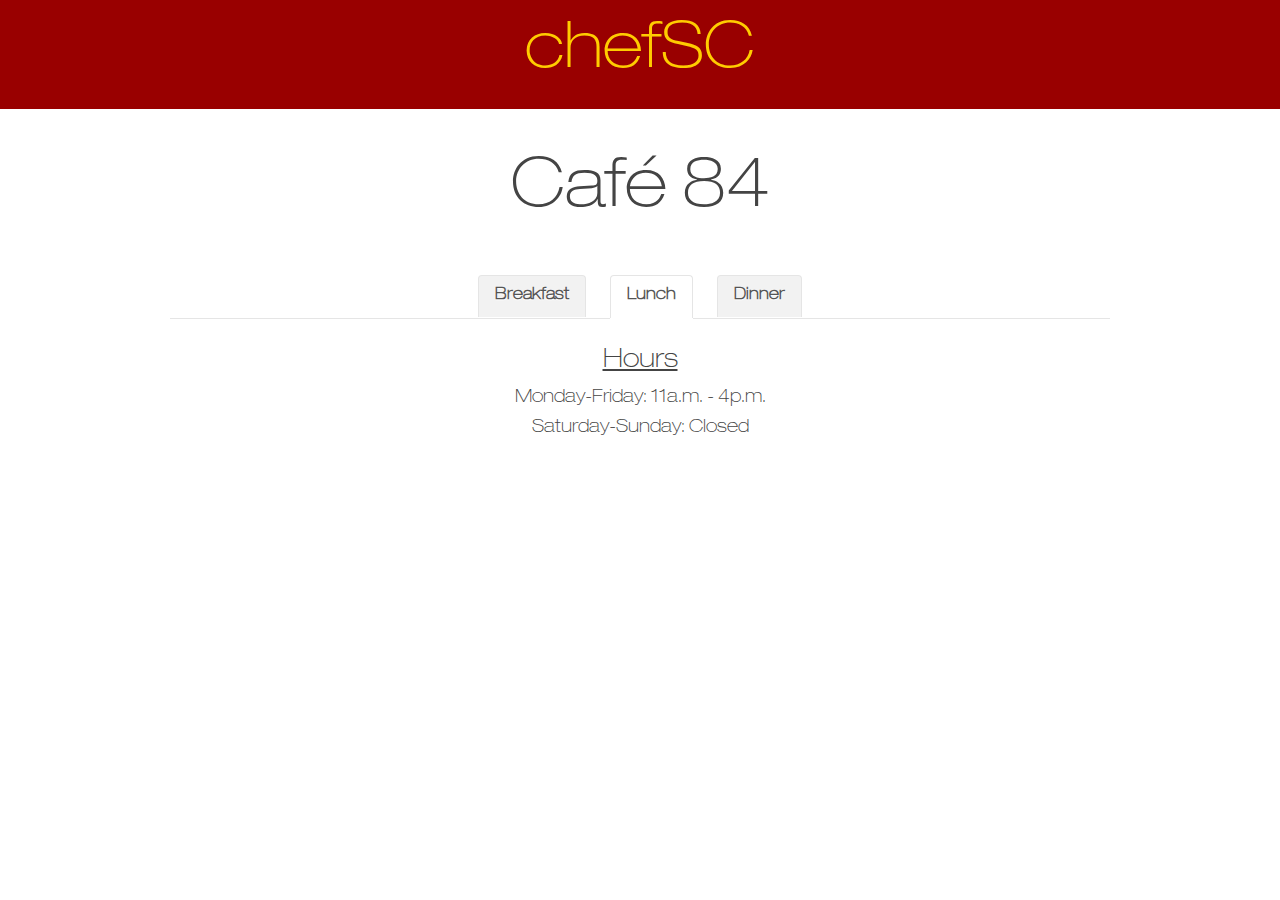
==== cafe84.html @ 874c27e9 "Commit working menu load" ====
<!doctype html>
<!-- paulirish.com/2008/conditional-stylesheets-vs-css-hacks-answer-neither/ -->
<!--[if lt IE 7]> <html class="no-js ie6 oldie" lang="en"> <![endif]-->
<!--[if IE 7]>    <html class="no-js ie7 oldie" lang="en"> <![endif]-->
<!--[if IE 8]>    <html class="no-js ie8 oldie" lang="en"> <![endif]-->
<!--[if IE 9]>    <html class="no-js ie9" lang="en"> <![endif]-->
<!-- Consider adding an manifest.appcache: h5bp.com/d/Offline -->
<!--[if gt IE 9]><!--> <html class="no-js" lang="en" itemscope itemtype="http://schema.org/Product"> <!--<![endif]-->
<head>
	<meta charset="utf-8">

	<!-- Use the .htaccess and remove these lines to avoid edge case issues.
			 More info: h5bp.com/b/378 -->
	<meta http-equiv="X-UA-Compatible" content="IE=edge,chrome=1">

	<title>chefSC</title>
	<meta name="description" content="" />
	<meta name="keywords" content="" />
	<meta name="author" content="humans.txt">

	<link rel="shortcut icon" href="" type="image/x-icon" />

	<!-- Facebook Metadata /-->
	<meta property="fb:page_id" content="" />
	<meta property="og:image" content="" />
	<meta property="og:description" content=""/>
	<meta property="og:title" content=""/>

	<!-- Google+ Metadata /-->
	<meta itemprop="name" content="">
	<meta itemprop="description" content="">
	<meta itemprop="image" content="">

	<meta name="viewport" content="width=device-width, initial-scale=1.0, maximum-scale=1">

	<!-- We highly recommend you use SASS and write your custom styles in sass/_custom.scss.
		 However, there is a blank style.css in the css directory should you prefer -->
	<link rel="stylesheet" href="css/gumby.css">
	<!-- <link rel="stylesheet" href="css/style.css"> -->
	<script src="//ajax.googleapis.com/ajax/libs/jquery/1.10.2/jquery.min.js"></script>
	<script src="js/libs/modernizr-2.6.2.min.js"></script>
	<script type="text/javascript" src="http://www.parsecdn.com/js/parse-1.2.12.min.js"></script>
	<script type="text/javascript" src="js/parse.js"></script>
</head>

<body>

	<!-- <header class="header">
		<div class="row">
			<div class="centered twelve columns">
				<a href="index.html"><img src="img/header.png" class="image centered three columns"/></a>
			</div>
		</div>
	</header> -->
	<header class="header">
			<div class="row">
				<div class="twelve columns">
					<!-- <img src="img/header.png" id="logo" class="image centered three columns"/></a> -->
					<a href="index.html"><h1 class="special">chefSC</h1></a>
				</div>
			</div>
	</header>

	<div class="wrapper">
		<div class="row">
			<div class="twelve columns">
					<h1>Caf&eacute 84</h1>
			</div>
		</div>
	</div>

	<div class="wrapper" id="food_list_cafe84">
		<div class="row">
			<div class="twelve columns centered">
				<section class="tabs">
					<ul class="tab-nav">
				        <li><a href="#">Breakfast</a></li>
				        <li class="active"> <a href="#">Lunch</a></li>
				        <li><a href="#">Dinner</a></li>
			    	</ul>

			    	<div class="tab-content">
			    		<h4 class="hours">Hours</h4>
			    		<h5>Monday-Friday: 7a.m. - 10:30a.m.</h5>
			    		<h5>Saturday-Sunday: Closed</h5>
			        	<div class = "twelve columns centered" id="food_list_cafe84_breakfast"></div>
			    	</div>
			    	<div class="tab-content active">
			    		<h4 class="hours">Hours</h4>
			    		<h5>Monday-Friday: 11a.m. - 4p.m.</h5>
			    		<h5>Saturday-Sunday: Closed</h5>
			        	<div class = "twelve columns centered" id="food_list_cafe84_lunch"></div>
			    	</div>
			    	<div class="tab-content">
			    		<h4 class="hours">Hours</h4>
			    		<h5>Monday-Friday: 4p.m. - 10:00p.m.</h5>
			    		<h5>Saturday-Sunday: Closed</h5>
			       		<div class = "twelve columns centered" id="food_list_cafe84_dinner"></div>
			    	</div>
				</section>
			</div>
		</div>
	</div>

	<div class="wrapper">
		<div class="row">
			<div class = "twelve columns centered food_list">
			</div>
		</div>
	</div>


	<!-- Grab Google CDN's jQuery, fall back to local if offline -->
	<!-- 2.0 for modern browsers, 1.10 for .oldie -->
	<script>
	var oldieCheck = Boolean(document.getElementsByTagName('html')[0].className.match(/\soldie\s/g));
	if(!oldieCheck) {
	document.write('<script src="//ajax.googleapis.com/ajax/libs/jquery/2.0.2/jquery.min.js"><\/script>');
	} else {
	document.write('<script src="//ajax.googleapis.com/ajax/libs/jquery/1.10.1/jquery.min.js"><\/script>');
	}
	</script>
	<script>
	if(!window.jQuery) {
	if(!oldieCheck) {
	  document.write('<script src="js/libs/jquery-2.0.2.min.js"><\/script>');
	} else {
	  document.write('<script src="js/libs/jquery-1.10.1.min.js"><\/script>');
	}
	}
	</script>

	<!--
	Include gumby.js followed by UI modules followed by gumby.init.js
	Or concatenate and minify into a single file -->
	<script gumby-touch="js/libs" src="js/libs/gumby.js"></script>
	<script src="js/libs/ui/gumby.retina.js"></script>
	<script src="js/libs/ui/gumby.fixed.js"></script>
	<script src="js/libs/ui/gumby.skiplink.js"></script>
	<script src="js/libs/ui/gumby.toggleswitch.js"></script>
	<script src="js/libs/ui/gumby.checkbox.js"></script>
	<script src="js/libs/ui/gumby.radiobtn.js"></script>
	<script src="js/libs/ui/gumby.tabs.js"></script>
	<script src="js/libs/ui/gumby.navbar.js"></script>
	<script src="js/libs/ui/jquery.validation.js"></script>
	<script src="js/libs/gumby.init.js"></script>

	<!--
	gumby.min.js contains gumby.js, all UI modules and gumby.init.js
	<script src="js/libs/gumby.min.js"></script> -->
	<script src="js/plugins.js"></script>
	<script src="js/main.js"></script>

	<!-- Change UA-XXXXX-X to be your site's ID -->
	<!--<script>
	window._gaq = [['_setAccount','UAXXXXXXXX1'],['_trackPageview'],['_trackPageLoadTime']];
	Modernizr.load({
	  load: ('https:' == location.protocol ? '//ssl' : '//www') + '.google-analytics.com/ga.js'
	});
	</script>-->

	<!-- Prompt IE 6 users to install Chrome Frame. Remove this if you want to support IE 6.
	   chromium.org/developers/how-tos/chrome-frame-getting-started -->
	<!--[if lt IE 7 ]>
	<script src="//ajax.googleapis.com/ajax/libs/chrome-frame/1.0.3/CFInstall.min.js"></script>
	<script>window.attachEvent('onload',function(){CFInstall.check({mode:'overlay'})})</script>
	<![endif]-->

  </body>
</html>
---- css/gumby.css ----
@charset "IBM437";
@import url(//fonts.googleapis.com/css?family=Open+Sans:400,300,600,700);
/**
* Gumby Framework
* ---------------
*
* Follow @gumbycss on twitter and spread the love.
* We worked super hard on making this awesome and released it to the web.
* All we ask is you leave this intact. #gumbyisawesome
*
* Gumby Framework
* http://gumbyframework.com
*
* Built with love by your friends @digitalsurgeons
* http://www.digitalsurgeons.com
*
* Free to use under the MIT license.
* http://www.opensource.org/licenses/mit-license.php
*/
html, body, div, span, applet, object, iframe, h1, h2, h3, h4, h5, h6, p, blockquote, pre, a, abbr, acronym, address, big, cite, code, del, dfn, em, img, ins, kbd, q, s, samp, small, strike, strong, sub, sup, tt, var, b, u, i, center, dl, dt, dd, ol, ul, li, fieldset, form, label, legend, table, caption, tbody, tfoot, thead, tr, th, td, article, aside, canvas, details, embed, figure, figcaption, footer, header, hgroup, menu, nav, output, ruby, section, summary, time, mark, audio, video { margin: 0; padding: 0; border: 0; font: inherit; font-size: 100%; vertical-align: baseline; }

html { line-height: 1; }

ol, ul { list-style: none; }

table { border-collapse: collapse; border-spacing: 0; }

caption, th, td { text-align: left; font-weight: normal; vertical-align: middle; }

q, blockquote { quotes: none; }
q:before, q:after, blockquote:before, blockquote:after { content: ""; content: none; }

a img { border: none; }

article, aside, details, figcaption, figure, footer, header, hgroup, menu, nav, section, summary { display: block; }

.pull_right { float: right; }

.pull_left { float: left; }

* html { font-size: 100%; }

html { font-size: 16px; line-height: 1.625em; }

* { -webkit-box-sizing: border-box; -moz-box-sizing: border-box; box-sizing: border-box; }

body { background: white; font-family: HNLT-ThEx; font-weight: 400; color: #555555; position: relative; -webkit-font-smoothing: antialiased; }
@media only screen and (max-width: 767px) { body { -webkit-text-size-adjust: none; -ms-text-size-adjust: none; width: 100%; min-width: 0; } }

html, body { height: 100%; }

.hide { display: none; }

.hide.active, .show { display: block; }

.icon-note.icon-left a:before, .icon-note.icon-right a:after { content: "\266a"; height: inherit; }

i.icon-note:before { content: "\266a"; height: inherit; }

.icon-note-beamed.icon-left a:before, .icon-note-beamed.icon-right a:after { content: "\266b"; height: inherit; }

i.icon-note-beamed:before { content: "\266b"; height: inherit; }

.icon-music.icon-left a:before, .icon-music.icon-right a:after { content: "🎵"; height: inherit; }

i.icon-music:before { content: "🎵"; height: inherit; }

.icon-search.icon-left a:before, .icon-search.icon-right a:after { content: "🔍"; height: inherit; }

i.icon-search:before { content: "🔍"; height: inherit; }

.icon-flashlight.icon-left a:before, .icon-flashlight.icon-right a:after { content: "🔦"; height: inherit; }

i.icon-flashlight:before { content: "🔦"; height: inherit; }

.icon-mail.icon-left a:before, .icon-mail.icon-right a:after { content: "\2709"; height: inherit; }

i.icon-mail:before { content: "\2709"; height: inherit; }

.icon-heart.icon-left a:before, .icon-heart.icon-right a:after { content: "\2665"; height: inherit; }

i.icon-heart:before { content: "\2665"; height: inherit; }

.icon-heart-empty.icon-left a:before, .icon-heart-empty.icon-right a:after { content: "\2661"; height: inherit; }

i.icon-heart-empty:before { content: "\2661"; height: inherit; }

.icon-star.icon-left a:before, .icon-star.icon-right a:after { content: "\2605"; height: inherit; }

i.icon-star:before { content: "\2605"; height: inherit; }

.icon-star-empty.icon-left a:before, .icon-star-empty.icon-right a:after { content: "\2606"; height: inherit; }

i.icon-star-empty:before { content: "\2606"; height: inherit; }

.icon-user.icon-left a:before, .icon-user.icon-right a:after { content: "👤"; height: inherit; }

i.icon-user:before { content: "👤"; height: inherit; }

.icon-users.icon-left a:before, .icon-users.icon-right a:after { content: "👥"; height: inherit; }

i.icon-users:before { content: "👥"; height: inherit; }

.icon-user-add.icon-left a:before, .icon-user-add.icon-right a:after { content: "\e700"; height: inherit; }

i.icon-user-add:before { content: "\e700"; height: inherit; }

.icon-video.icon-left a:before, .icon-video.icon-right a:after { content: "🎬"; height: inherit; }

i.icon-video:before { content: "🎬"; height: inherit; }

.icon-picture.icon-left a:before, .icon-picture.icon-right a:after { content: "🌄"; height: inherit; }

i.icon-picture:before { content: "🌄"; height: inherit; }

.icon-camera.icon-left a:before, .icon-camera.icon-right a:after { content: "📷"; height: inherit; }

i.icon-camera:before { content: "📷"; height: inherit; }

.icon-layout.icon-left a:before, .icon-layout.icon-right a:after { content: "\268f"; height: inherit; }

i.icon-layout:before { content: "\268f"; height: inherit; }

.icon-menu.icon-left a:before, .icon-menu.icon-right a:after { content: "\2630"; height: inherit; }

i.icon-menu:before { content: "\2630"; height: inherit; }

.icon-check.icon-left a:before, .icon-check.icon-right a:after { content: "\2713"; height: inherit; }

i.icon-check:before { content: "\2713"; height: inherit; }

.icon-cancel.icon-left a:before, .icon-cancel.icon-right a:after { content: "\2715"; height: inherit; }

i.icon-cancel:before { content: "\2715"; height: inherit; }

.icon-cancel-circled.icon-left a:before, .icon-cancel-circled.icon-right a:after { content: "\2716"; height: inherit; }

i.icon-cancel-circled:before { content: "\2716"; height: inherit; }

.icon-cancel-squared.icon-left a:before, .icon-cancel-squared.icon-right a:after { content: "\274e"; height: inherit; }

i.icon-cancel-squared:before { content: "\274e"; height: inherit; }

.icon-plus.icon-left a:before, .icon-plus.icon-right a:after { content: "\2b"; height: inherit; }

i.icon-plus:before { content: "\2b"; height: inherit; }

.icon-plus-circled.icon-left a:before, .icon-plus-circled.icon-right a:after { content: "\2795"; height: inherit; }

i.icon-plus-circled:before { content: "\2795"; height: inherit; }

.icon-plus-squared.icon-left a:before, .icon-plus-squared.icon-right a:after { content: "\229e"; height: inherit; }

i.icon-plus-squared:before { content: "\229e"; height: inherit; }

.icon-minus.icon-left a:before, .icon-minus.icon-right a:after { content: "\2d"; height: inherit; }

i.icon-minus:before { content: "\2d"; height: inherit; }

.icon-minus-circled.icon-left a:before, .icon-minus-circled.icon-right a:after { content: "\2796"; height: inherit; }

i.icon-minus-circled:before { content: "\2796"; height: inherit; }

.icon-minus-squared.icon-left a:before, .icon-minus-squared.icon-right a:after { content: "\229f"; height: inherit; }

i.icon-minus-squared:before { content: "\229f"; height: inherit; }

.icon-help.icon-left a:before, .icon-help.icon-right a:after { content: "\2753"; height: inherit; }

i.icon-help:before { content: "\2753"; height: inherit; }

.icon-help-circled.icon-left a:before, .icon-help-circled.icon-right a:after { content: "\e704"; height: inherit; }

i.icon-help-circled:before { content: "\e704"; height: inherit; }

.icon-info.icon-left a:before, .icon-info.icon-right a:after { content: "\2139"; height: inherit; }

i.icon-info:before { content: "\2139"; height: inherit; }

.icon-info-circled.icon-left a:before, .icon-info-circled.icon-right a:after { content: "\e705"; height: inherit; }

i.icon-info-circled:before { content: "\e705"; height: inherit; }

.icon-back.icon-left a:before, .icon-back.icon-right a:after { content: "🔙"; height: inherit; }

i.icon-back:before { content: "🔙"; height: inherit; }

.icon-home.icon-left a:before, .icon-home.icon-right a:after { content: "\2302"; height: inherit; }

i.icon-home:before { content: "\2302"; height: inherit; }

.icon-link.icon-left a:before, .icon-link.icon-right a:after { content: "🔗"; height: inherit; }

i.icon-link:before { content: "🔗"; height: inherit; }

.icon-attach.icon-left a:before, .icon-attach.icon-right a:after { content: "📎"; height: inherit; }

i.icon-attach:before { content: "📎"; height: inherit; }

.icon-lock.icon-left a:before, .icon-lock.icon-right a:after { content: "🔒"; height: inherit; }

i.icon-lock:before { content: "🔒"; height: inherit; }

.icon-lock-open.icon-left a:before, .icon-lock-open.icon-right a:after { content: "🔓"; height: inherit; }

i.icon-lock-open:before { content: "🔓"; height: inherit; }

.icon-eye.icon-left a:before, .icon-eye.icon-right a:after { content: "\e70a"; height: inherit; }

i.icon-eye:before { content: "\e70a"; height: inherit; }

.icon-tag.icon-left a:before, .icon-tag.icon-right a:after { content: "\e70c"; height: inherit; }

i.icon-tag:before { content: "\e70c"; height: inherit; }

.icon-bookmark.icon-left a:before, .icon-bookmark.icon-right a:after { content: "🔖"; height: inherit; }

i.icon-bookmark:before { content: "🔖"; height: inherit; }

.icon-bookmarks.icon-left a:before, .icon-bookmarks.icon-right a:after { content: "📑"; height: inherit; }

i.icon-bookmarks:before { content: "📑"; height: inherit; }

.icon-flag.icon-left a:before, .icon-flag.icon-right a:after { content: "\2691"; height: inherit; }

i.icon-flag:before { content: "\2691"; height: inherit; }

.icon-thumbs-up.icon-left a:before, .icon-thumbs-up.icon-right a:after { content: "👍"; height: inherit; }

i.icon-thumbs-up:before { content: "👍"; height: inherit; }

.icon-thumbs-down.icon-left a:before, .icon-thumbs-down.icon-right a:after { content: "👎"; height: inherit; }

i.icon-thumbs-down:before { content: "👎"; height: inherit; }

.icon-download.icon-left a:before, .icon-download.icon-right a:after { content: "📥"; height: inherit; }

i.icon-download:before { content: "📥"; height: inherit; }

.icon-upload.icon-left a:before, .icon-upload.icon-right a:after { content: "📤"; height: inherit; }

i.icon-upload:before { content: "📤"; height: inherit; }

.icon-upload-cloud.icon-left a:before, .icon-upload-cloud.icon-right a:after { content: "\e711"; height: inherit; }

i.icon-upload-cloud:before { content: "\e711"; height: inherit; }

.icon-reply.icon-left a:before, .icon-reply.icon-right a:after { content: "\e712"; height: inherit; }

i.icon-reply:before { content: "\e712"; height: inherit; }

.icon-reply-all.icon-left a:before, .icon-reply-all.icon-right a:after { content: "\e713"; height: inherit; }

i.icon-reply-all:before { content: "\e713"; height: inherit; }

.icon-forward.icon-left a:before, .icon-forward.icon-right a:after { content: "\27a6"; height: inherit; }

i.icon-forward:before { content: "\27a6"; height: inherit; }

.icon-quote.icon-left a:before, .icon-quote.icon-right a:after { content: "\275e"; height: inherit; }

i.icon-quote:before { content: "\275e"; height: inherit; }

.icon-code.icon-left a:before, .icon-code.icon-right a:after { content: "\e714"; height: inherit; }

i.icon-code:before { content: "\e714"; height: inherit; }

.icon-export.icon-left a:before, .icon-export.icon-right a:after { content: "\e715"; height: inherit; }

i.icon-export:before { content: "\e715"; height: inherit; }

.icon-pencil.icon-left a:before, .icon-pencil.icon-right a:after { content: "\270e"; height: inherit; }

i.icon-pencil:before { content: "\270e"; height: inherit; }

.icon-feather.icon-left a:before, .icon-feather.icon-right a:after { content: "\2712"; height: inherit; }

i.icon-feather:before { content: "\2712"; height: inherit; }

.icon-print.icon-left a:before, .icon-print.icon-right a:after { content: "\e716"; height: inherit; }

i.icon-print:before { content: "\e716"; height: inherit; }

.icon-retweet.icon-left a:before, .icon-retweet.icon-right a:after { content: "\e717"; height: inherit; }

i.icon-retweet:before { content: "\e717"; height: inherit; }

.icon-keyboard.icon-left a:before, .icon-keyboard.icon-right a:after { content: "\2328"; height: inherit; }

i.icon-keyboard:before { content: "\2328"; height: inherit; }

.icon-comment.icon-left a:before, .icon-comment.icon-right a:after { content: "\e718"; height: inherit; }

i.icon-comment:before { content: "\e718"; height: inherit; }

.icon-chat.icon-left a:before, .icon-chat.icon-right a:after { content: "\e720"; height: inherit; }

i.icon-chat:before { content: "\e720"; height: inherit; }

.icon-bell.icon-left a:before, .icon-bell.icon-right a:after { content: "🔔"; height: inherit; }

i.icon-bell:before { content: "🔔"; height: inherit; }

.icon-attention.icon-left a:before, .icon-attention.icon-right a:after { content: "\26a0"; height: inherit; }

i.icon-attention:before { content: "\26a0"; height: inherit; }

.icon-alert.icon-left a:before, .icon-alert.icon-right a:after { content: "💥"; height: inherit; }

i.icon-alert:before { content: "💥"; height: inherit; }

.icon-vcard.icon-left a:before, .icon-vcard.icon-right a:after { content: "\e722"; height: inherit; }

i.icon-vcard:before { content: "\e722"; height: inherit; }

.icon-address.icon-left a:before, .icon-address.icon-right a:after { content: "\e723"; height: inherit; }

i.icon-address:before { content: "\e723"; height: inherit; }

.icon-location.icon-left a:before, .icon-location.icon-right a:after { content: "\e724"; height: inherit; }

i.icon-location:before { content: "\e724"; height: inherit; }

.icon-map.icon-left a:before, .icon-map.icon-right a:after { content: "\e727"; height: inherit; }

i.icon-map:before { content: "\e727"; height: inherit; }

.icon-direction.icon-left a:before, .icon-direction.icon-right a:after { content: "\27a2"; height: inherit; }

i.icon-direction:before { content: "\27a2"; height: inherit; }

.icon-compass.icon-left a:before, .icon-compass.icon-right a:after { content: "\e728"; height: inherit; }

i.icon-compass:before { content: "\e728"; height: inherit; }

.icon-cup.icon-left a:before, .icon-cup.icon-right a:after { content: "\2615"; height: inherit; }

i.icon-cup:before { content: "\2615"; height: inherit; }

.icon-trash.icon-left a:before, .icon-trash.icon-right a:after { content: "\e729"; height: inherit; }

i.icon-trash:before { content: "\e729"; height: inherit; }

.icon-doc.icon-left a:before, .icon-doc.icon-right a:after { content: "\e730"; height: inherit; }

i.icon-doc:before { content: "\e730"; height: inherit; }

.icon-docs.icon-left a:before, .icon-docs.icon-right a:after { content: "\e736"; height: inherit; }

i.icon-docs:before { content: "\e736"; height: inherit; }

.icon-doc-landscape.icon-left a:before, .icon-doc-landscape.icon-right a:after { content: "\e737"; height: inherit; }

i.icon-doc-landscape:before { content: "\e737"; height: inherit; }

.icon-doc-text.icon-left a:before, .icon-doc-text.icon-right a:after { content: "📄"; height: inherit; }

i.icon-doc-text:before { content: "📄"; height: inherit; }

.icon-doc-text-inv.icon-left a:before, .icon-doc-text-inv.icon-right a:after { content: "\e731"; height: inherit; }

i.icon-doc-text-inv:before { content: "\e731"; height: inherit; }

.icon-newspaper.icon-left a:before, .icon-newspaper.icon-right a:after { content: "📰"; height: inherit; }

i.icon-newspaper:before { content: "📰"; height: inherit; }

.icon-book-open.icon-left a:before, .icon-book-open.icon-right a:after { content: "📖"; height: inherit; }

i.icon-book-open:before { content: "📖"; height: inherit; }

.icon-book.icon-left a:before, .icon-book.icon-right a:after { content: "📕"; height: inherit; }

i.icon-book:before { content: "📕"; height: inherit; }

.icon-folder.icon-left a:before, .icon-folder.icon-right a:after { content: "📁"; height: inherit; }

i.icon-folder:before { content: "📁"; height: inherit; }

.icon-archive.icon-left a:before, .icon-archive.icon-right a:after { content: "\e738"; height: inherit; }

i.icon-archive:before { content: "\e738"; height: inherit; }

.icon-box.icon-left a:before, .icon-box.icon-right a:after { content: "📦"; height: inherit; }

i.icon-box:before { content: "📦"; height: inherit; }

.icon-rss.icon-left a:before, .icon-rss.icon-right a:after { content: "\e73a"; height: inherit; }

i.icon-rss:before { content: "\e73a"; height: inherit; }

.icon-phone.icon-left a:before, .icon-phone.icon-right a:after { content: "📞"; height: inherit; }

i.icon-phone:before { content: "📞"; height: inherit; }

.icon-cog.icon-left a:before, .icon-cog.icon-right a:after { content: "\2699"; height: inherit; }

i.icon-cog:before { content: "\2699"; height: inherit; }

.icon-tools.icon-left a:before, .icon-tools.icon-right a:after { content: "\2692"; height: inherit; }

i.icon-tools:before { content: "\2692"; height: inherit; }

.icon-share.icon-left a:before, .icon-share.icon-right a:after { content: "\e73c"; height: inherit; }

i.icon-share:before { content: "\e73c"; height: inherit; }

.icon-shareable.icon-left a:before, .icon-shareable.icon-right a:after { content: "\e73e"; height: inherit; }

i.icon-shareable:before { content: "\e73e"; height: inherit; }

.icon-basket.icon-left a:before, .icon-basket.icon-right a:after { content: "\e73d"; height: inherit; }

i.icon-basket:before { content: "\e73d"; height: inherit; }

.icon-bag.icon-left a:before, .icon-bag.icon-right a:after { content: "👜"; height: inherit; }

i.icon-bag:before { content: "👜"; height: inherit; }

.icon-calendar.icon-left a:before, .icon-calendar.icon-right a:after { content: "📅"; height: inherit; }

i.icon-calendar:before { content: "📅"; height: inherit; }

.icon-login.icon-left a:before, .icon-login.icon-right a:after { content: "\e740"; height: inherit; }

i.icon-login:before { content: "\e740"; height: inherit; }

.icon-logout.icon-left a:before, .icon-logout.icon-right a:after { content: "\e741"; height: inherit; }

i.icon-logout:before { content: "\e741"; height: inherit; }

.icon-mic.icon-left a:before, .icon-mic.icon-right a:after { content: "🎤"; height: inherit; }

i.icon-mic:before { content: "🎤"; height: inherit; }

.icon-mute.icon-left a:before, .icon-mute.icon-right a:after { content: "🔇"; height: inherit; }

i.icon-mute:before { content: "🔇"; height: inherit; }

.icon-sound.icon-left a:before, .icon-sound.icon-right a:after { content: "🔊"; height: inherit; }

i.icon-sound:before { content: "🔊"; height: inherit; }

.icon-volume.icon-left a:before, .icon-volume.icon-right a:after { content: "\e742"; height: inherit; }

i.icon-volume:before { content: "\e742"; height: inherit; }

.icon-clock.icon-left a:before, .icon-clock.icon-right a:after { content: "🕔"; height: inherit; }

i.icon-clock:before { content: "🕔"; height: inherit; }

.icon-hourglass.icon-left a:before, .icon-hourglass.icon-right a:after { content: "\23f3"; height: inherit; }

i.icon-hourglass:before { content: "\23f3"; height: inherit; }

.icon-lamp.icon-left a:before, .icon-lamp.icon-right a:after { content: "💡"; height: inherit; }

i.icon-lamp:before { content: "💡"; height: inherit; }

.icon-light-down.icon-left a:before, .icon-light-down.icon-right a:after { content: "🔅"; height: inherit; }

i.icon-light-down:before { content: "🔅"; height: inherit; }

.icon-light-up.icon-left a:before, .icon-light-up.icon-right a:after { content: "🔆"; height: inherit; }

i.icon-light-up:before { content: "🔆"; height: inherit; }

.icon-adjust.icon-left a:before, .icon-adjust.icon-right a:after { content: "\25d1"; height: inherit; }

i.icon-adjust:before { content: "\25d1"; height: inherit; }

.icon-block.icon-left a:before, .icon-block.icon-right a:after { content: "🚫"; height: inherit; }

i.icon-block:before { content: "🚫"; height: inherit; }

.icon-resize-full.icon-left a:before, .icon-resize-full.icon-right a:after { content: "\e744"; height: inherit; }

i.icon-resize-full:before { content: "\e744"; height: inherit; }

.icon-resize-small.icon-left a:before, .icon-resize-small.icon-right a:after { content: "\e746"; height: inherit; }

i.icon-resize-small:before { content: "\e746"; height: inherit; }

.icon-popup.icon-left a:before, .icon-popup.icon-right a:after { content: "\e74c"; height: inherit; }

i.icon-popup:before { content: "\e74c"; height: inherit; }

.icon-publish.icon-left a:before, .icon-publish.icon-right a:after { content: "\e74d"; height: inherit; }

i.icon-publish:before { content: "\e74d"; height: inherit; }

.icon-window.icon-left a:before, .icon-window.icon-right a:after { content: "\e74e"; height: inherit; }

i.icon-window:before { content: "\e74e"; height: inherit; }

.icon-arrow-combo.icon-left a:before, .icon-arrow-combo.icon-right a:after { content: "\e74f"; height: inherit; }

i.icon-arrow-combo:before { content: "\e74f"; height: inherit; }

.icon-down-circled.icon-left a:before, .icon-down-circled.icon-right a:after { content: "\e758"; height: inherit; }

i.icon-down-circled:before { content: "\e758"; height: inherit; }

.icon-left-circled.icon-left a:before, .icon-left-circled.icon-right a:after { content: "\e759"; height: inherit; }

i.icon-left-circled:before { content: "\e759"; height: inherit; }

.icon-right-circled.icon-left a:before, .icon-right-circled.icon-right a:after { content: "\e75a"; height: inherit; }

i.icon-right-circled:before { content: "\e75a"; height: inherit; }

.icon-up-circled.icon-left a:before, .icon-up-circled.icon-right a:after { content: "\e75b"; height: inherit; }

i.icon-up-circled:before { content: "\e75b"; height: inherit; }

.icon-down-open.icon-left a:before, .icon-down-open.icon-right a:after { content: "\e75c"; height: inherit; }

i.icon-down-open:before { content: "\e75c"; height: inherit; }

.icon-left-open.icon-left a:before, .icon-left-open.icon-right a:after { content: "\e75d"; height: inherit; }

i.icon-left-open:before { content: "\e75d"; height: inherit; }

.icon-right-open.icon-left a:before, .icon-right-open.icon-right a:after { content: "\e75e"; height: inherit; }

i.icon-right-open:before { content: "\e75e"; height: inherit; }

.icon-up-open.icon-left a:before, .icon-up-open.icon-right a:after { content: "\e75f"; height: inherit; }

i.icon-up-open:before { content: "\e75f"; height: inherit; }

.icon-down-open-mini.icon-left a:before, .icon-down-open-mini.icon-right a:after { content: "\e760"; height: inherit; }

i.icon-down-open-mini:before { content: "\e760"; height: inherit; }

.icon-left-open-mini.icon-left a:before, .icon-left-open-mini.icon-right a:after { content: "\e761"; height: inherit; }

i.icon-left-open-mini:before { content: "\e761"; height: inherit; }

.icon-right-open-mini.icon-left a:before, .icon-right-open-mini.icon-right a:after { content: "\e762"; height: inherit; }

i.icon-right-open-mini:before { content: "\e762"; height: inherit; }

.icon-up-open-mini.icon-left a:before, .icon-up-open-mini.icon-right a:after { content: "\e763"; height: inherit; }

i.icon-up-open-mini:before { content: "\e763"; height: inherit; }

.icon-down-open-big.icon-left a:before, .icon-down-open-big.icon-right a:after { content: "\e764"; height: inherit; }

i.icon-down-open-big:before { content: "\e764"; height: inherit; }

.icon-left-open-big.icon-left a:before, .icon-left-open-big.icon-right a:after { content: "\e765"; height: inherit; }

i.icon-left-open-big:before { content: "\e765"; height: inherit; }

.icon-right-open-big.icon-left a:before, .icon-right-open-big.icon-right a:after { content: "\e766"; height: inherit; }

i.icon-right-open-big:before { content: "\e766"; height: inherit; }

.icon-up-open-big.icon-left a:before, .icon-up-open-big.icon-right a:after { content: "\e767"; height: inherit; }

i.icon-up-open-big:before { content: "\e767"; height: inherit; }

.icon-down.icon-left a:before, .icon-down.icon-right a:after { content: "\2b07"; height: inherit; }

i.icon-down:before { content: "\2b07"; height: inherit; }

.icon-arrow-left.icon-left a:before, .icon-arrow-left.icon-right a:after { content: "\2b05"; height: inherit; }

i.icon-arrow-left:before { content: "\2b05"; height: inherit; }

.icon-arrow-right.icon-left a:before, .icon-arrow-right.icon-right a:after { content: "\27a1"; height: inherit; }

i.icon-arrow-right:before { content: "\27a1"; height: inherit; }

.icon-up.icon-left a:before, .icon-up.icon-right a:after { content: "\2b06"; height: inherit; }

i.icon-up:before { content: "\2b06"; height: inherit; }

.icon-down-dir.icon-left a:before, .icon-down-dir.icon-right a:after { content: "\25be"; height: inherit; }

i.icon-down-dir:before { content: "\25be"; height: inherit; }

.icon-left-dir.icon-left a:before, .icon-left-dir.icon-right a:after { content: "\25c2"; height: inherit; }

i.icon-left-dir:before { content: "\25c2"; height: inherit; }

.icon-right-dir.icon-left a:before, .icon-right-dir.icon-right a:after { content: "\25b8"; height: inherit; }

i.icon-right-dir:before { content: "\25b8"; height: inherit; }

.icon-up-dir.icon-left a:before, .icon-up-dir.icon-right a:after { content: "\25b4"; height: inherit; }

i.icon-up-dir:before { content: "\25b4"; height: inherit; }

.icon-down-bold.icon-left a:before, .icon-down-bold.icon-right a:after { content: "\e4b0"; height: inherit; }

i.icon-down-bold:before { content: "\e4b0"; height: inherit; }

.icon-left-bold.icon-left a:before, .icon-left-bold.icon-right a:after { content: "\e4ad"; height: inherit; }

i.icon-left-bold:before { content: "\e4ad"; height: inherit; }

.icon-right-bold.icon-left a:before, .icon-right-bold.icon-right a:after { content: "\e4ae"; height: inherit; }

i.icon-right-bold:before { content: "\e4ae"; height: inherit; }

.icon-up-bold.icon-left a:before, .icon-up-bold.icon-right a:after { content: "\e4af"; height: inherit; }

i.icon-up-bold:before { content: "\e4af"; height: inherit; }

.icon-down-thin.icon-left a:before, .icon-down-thin.icon-right a:after { content: "\2193"; height: inherit; }

i.icon-down-thin:before { content: "\2193"; height: inherit; }

.icon-left-thin.icon-left a:before, .icon-left-thin.icon-right a:after { content: "\2190"; height: inherit; }

i.icon-left-thin:before { content: "\2190"; height: inherit; }

.icon-right-thin.icon-left a:before, .icon-right-thin.icon-right a:after { content: "\2192"; height: inherit; }

i.icon-right-thin:before { content: "\2192"; height: inherit; }

.icon-up-thin.icon-left a:before, .icon-up-thin.icon-right a:after { content: "\2191"; height: inherit; }

i.icon-up-thin:before { content: "\2191"; height: inherit; }

.icon-ccw.icon-left a:before, .icon-ccw.icon-right a:after { content: "\27f2"; height: inherit; }

i.icon-ccw:before { content: "\27f2"; height: inherit; }

.icon-cw.icon-left a:before, .icon-cw.icon-right a:after { content: "\27f3"; height: inherit; }

i.icon-cw:before { content: "\27f3"; height: inherit; }

.icon-arrows-ccw.icon-left a:before, .icon-arrows-ccw.icon-right a:after { content: "🔄"; height: inherit; }

i.icon-arrows-ccw:before { content: "🔄"; height: inherit; }

.icon-level-down.icon-left a:before, .icon-level-down.icon-right a:after { content: "\21b3"; height: inherit; }

i.icon-level-down:before { content: "\21b3"; height: inherit; }

.icon-level-up.icon-left a:before, .icon-level-up.icon-right a:after { content: "\21b0"; height: inherit; }

i.icon-level-up:before { content: "\21b0"; height: inherit; }

.icon-shuffle.icon-left a:before, .icon-shuffle.icon-right a:after { content: "🔀"; height: inherit; }

i.icon-shuffle:before { content: "🔀"; height: inherit; }

.icon-loop.icon-left a:before, .icon-loop.icon-right a:after { content: "🔁"; height: inherit; }

i.icon-loop:before { content: "🔁"; height: inherit; }

.icon-switch.icon-left a:before, .icon-switch.icon-right a:after { content: "\21c6"; height: inherit; }

i.icon-switch:before { content: "\21c6"; height: inherit; }

.icon-play.icon-left a:before, .icon-play.icon-right a:after { content: "\25b6"; height: inherit; }

i.icon-play:before { content: "\25b6"; height: inherit; }

.icon-stop.icon-left a:before, .icon-stop.icon-right a:after { content: "\25a0"; height: inherit; }

i.icon-stop:before { content: "\25a0"; height: inherit; }

.icon-pause.icon-left a:before, .icon-pause.icon-right a:after { content: "\2389"; height: inherit; }

i.icon-pause:before { content: "\2389"; height: inherit; }

.icon-record.icon-left a:before, .icon-record.icon-right a:after { content: "\26ab"; height: inherit; }

i.icon-record:before { content: "\26ab"; height: inherit; }

.icon-to-end.icon-left a:before, .icon-to-end.icon-right a:after { content: "\23ed"; height: inherit; }

i.icon-to-end:before { content: "\23ed"; height: inherit; }

.icon-to-start.icon-left a:before, .icon-to-start.icon-right a:after { content: "\23ee"; height: inherit; }

i.icon-to-start:before { content: "\23ee"; height: inherit; }

.icon-fast-forward.icon-left a:before, .icon-fast-forward.icon-right a:after { content: "\23e9"; height: inherit; }

i.icon-fast-forward:before { content: "\23e9"; height: inherit; }

.icon-fast-backward.icon-left a:before, .icon-fast-backward.icon-right a:after { content: "\23ea"; height: inherit; }

i.icon-fast-backward:before { content: "\23ea"; height: inherit; }

.icon-progress-0.icon-left a:before, .icon-progress-0.icon-right a:after { content: "\e768"; height: inherit; }

i.icon-progress-0:before { content: "\e768"; height: inherit; }

.icon-progress-1.icon-left a:before, .icon-progress-1.icon-right a:after { content: "\e769"; height: inherit; }

i.icon-progress-1:before { content: "\e769"; height: inherit; }

.icon-progress-2.icon-left a:before, .icon-progress-2.icon-right a:after { content: "\e76a"; height: inherit; }

i.icon-progress-2:before { content: "\e76a"; height: inherit; }

.icon-progress-3.icon-left a:before, .icon-progress-3.icon-right a:after { content: "\e76b"; height: inherit; }

i.icon-progress-3:before { content: "\e76b"; height: inherit; }

.icon-target.icon-left a:before, .icon-target.icon-right a:after { content: "🎯"; height: inherit; }

i.icon-target:before { content: "🎯"; height: inherit; }

.icon-palette.icon-left a:before, .icon-palette.icon-right a:after { content: "🎨"; height: inherit; }

i.icon-palette:before { content: "🎨"; height: inherit; }

.icon-list.icon-left a:before, .icon-list.icon-right a:after { content: "\e005"; height: inherit; }

i.icon-list:before { content: "\e005"; height: inherit; }

.icon-list-add.icon-left a:before, .icon-list-add.icon-right a:after { content: "\e003"; height: inherit; }

i.icon-list-add:before { content: "\e003"; height: inherit; }

.icon-signal.icon-left a:before, .icon-signal.icon-right a:after { content: "📶"; height: inherit; }

i.icon-signal:before { content: "📶"; height: inherit; }

.icon-trophy.icon-left a:before, .icon-trophy.icon-right a:after { content: "🏆"; height: inherit; }

i.icon-trophy:before { content: "🏆"; height: inherit; }

.icon-battery.icon-left a:before, .icon-battery.icon-right a:after { content: "🔋"; height: inherit; }

i.icon-battery:before { content: "🔋"; height: inherit; }

.icon-back-in-time.icon-left a:before, .icon-back-in-time.icon-right a:after { content: "\e771"; height: inherit; }

i.icon-back-in-time:before { content: "\e771"; height: inherit; }

.icon-monitor.icon-left a:before, .icon-monitor.icon-right a:after { content: "💻"; height: inherit; }

i.icon-monitor:before { content: "💻"; height: inherit; }

.icon-mobile.icon-left a:before, .icon-mobile.icon-right a:after { content: "📱"; height: inherit; }

i.icon-mobile:before { content: "📱"; height: inherit; }

.icon-network.icon-left a:before, .icon-network.icon-right a:after { content: "\e776"; height: inherit; }

i.icon-network:before { content: "\e776"; height: inherit; }

.icon-cd.icon-left a:before, .icon-cd.icon-right a:after { content: "💿"; height: inherit; }

i.icon-cd:before { content: "💿"; height: inherit; }

.icon-inbox.icon-left a:before, .icon-inbox.icon-right a:after { content: "\e777"; height: inherit; }

i.icon-inbox:before { content: "\e777"; height: inherit; }

.icon-install.icon-left a:before, .icon-install.icon-right a:after { content: "\e778"; height: inherit; }

i.icon-install:before { content: "\e778"; height: inherit; }

.icon-globe.icon-left a:before, .icon-globe.icon-right a:after { content: "🌎"; height: inherit; }

i.icon-globe:before { content: "🌎"; height: inherit; }

.icon-cloud.icon-left a:before, .icon-cloud.icon-right a:after { content: "\2601"; height: inherit; }

i.icon-cloud:before { content: "\2601"; height: inherit; }

.icon-cloud-thunder.icon-left a:before, .icon-cloud-thunder.icon-right a:after { content: "\26c8"; height: inherit; }

i.icon-cloud-thunder:before { content: "\26c8"; height: inherit; }

.icon-flash.icon-left a:before, .icon-flash.icon-right a:after { content: "\26a1"; height: inherit; }

i.icon-flash:before { content: "\26a1"; height: inherit; }

.icon-moon.icon-left a:before, .icon-moon.icon-right a:after { content: "\263d"; height: inherit; }

i.icon-moon:before { content: "\263d"; height: inherit; }

.icon-flight.icon-left a:before, .icon-flight.icon-right a:after { content: "\2708"; height: inherit; }

i.icon-flight:before { content: "\2708"; height: inherit; }

.icon-paper-plane.icon-left a:before, .icon-paper-plane.icon-right a:after { content: "\e79b"; height: inherit; }

i.icon-paper-plane:before { content: "\e79b"; height: inherit; }

.icon-leaf.icon-left a:before, .icon-leaf.icon-right a:after { content: "🍂"; height: inherit; }

i.icon-leaf:before { content: "🍂"; height: inherit; }

.icon-lifebuoy.icon-left a:before, .icon-lifebuoy.icon-right a:after { content: "\e788"; height: inherit; }

i.icon-lifebuoy:before { content: "\e788"; height: inherit; }

.icon-mouse.icon-left a:before, .icon-mouse.icon-right a:after { content: "\e789"; height: inherit; }

i.icon-mouse:before { content: "\e789"; height: inherit; }

.icon-briefcase.icon-left a:before, .icon-briefcase.icon-right a:after { content: "💼"; height: inherit; }

i.icon-briefcase:before { content: "💼"; height: inherit; }

.icon-suitcase.icon-left a:before, .icon-suitcase.icon-right a:after { content: "\e78e"; height: inherit; }

i.icon-suitcase:before { content: "\e78e"; height: inherit; }

.icon-dot.icon-left a:before, .icon-dot.icon-right a:after { content: "\e78b"; height: inherit; }

i.icon-dot:before { content: "\e78b"; height: inherit; }

.icon-dot-2.icon-left a:before, .icon-dot-2.icon-right a:after { content: "\e78c"; height: inherit; }

i.icon-dot-2:before { content: "\e78c"; height: inherit; }

.icon-dot-3.icon-left a:before, .icon-dot-3.icon-right a:after { content: "\e78d"; height: inherit; }

i.icon-dot-3:before { content: "\e78d"; height: inherit; }

.icon-brush.icon-left a:before, .icon-brush.icon-right a:after { content: "\e79a"; height: inherit; }

i.icon-brush:before { content: "\e79a"; height: inherit; }

.icon-magnet.icon-left a:before, .icon-magnet.icon-right a:after { content: "\e7a1"; height: inherit; }

i.icon-magnet:before { content: "\e7a1"; height: inherit; }

.icon-infinity.icon-left a:before, .icon-infinity.icon-right a:after { content: "\221e"; height: inherit; }

i.icon-infinity:before { content: "\221e"; height: inherit; }

.icon-erase.icon-left a:before, .icon-erase.icon-right a:after { content: "\232b"; height: inherit; }

i.icon-erase:before { content: "\232b"; height: inherit; }

.icon-chart-pie.icon-left a:before, .icon-chart-pie.icon-right a:after { content: "\e751"; height: inherit; }

i.icon-chart-pie:before { content: "\e751"; height: inherit; }

.icon-chart-line.icon-left a:before, .icon-chart-line.icon-right a:after { content: "📈"; height: inherit; }

i.icon-chart-line:before { content: "📈"; height: inherit; }

.icon-chart-bar.icon-left a:before, .icon-chart-bar.icon-right a:after { content: "📊"; height: inherit; }

i.icon-chart-bar:before { content: "📊"; height: inherit; }

.icon-chart-area.icon-left a:before, .icon-chart-area.icon-right a:after { content: "🔾"; height: inherit; }

i.icon-chart-area:before { content: "🔾"; height: inherit; }

.icon-tape.icon-left a:before, .icon-tape.icon-right a:after { content: "\2707"; height: inherit; }

i.icon-tape:before { content: "\2707"; height: inherit; }

.icon-graduation-cap.icon-left a:before, .icon-graduation-cap.icon-right a:after { content: "🎓"; height: inherit; }

i.icon-graduation-cap:before { content: "🎓"; height: inherit; }

.icon-language.icon-left a:before, .icon-language.icon-right a:after { content: "\e752"; height: inherit; }

i.icon-language:before { content: "\e752"; height: inherit; }

.icon-ticket.icon-left a:before, .icon-ticket.icon-right a:after { content: "🎫"; height: inherit; }

i.icon-ticket:before { content: "🎫"; height: inherit; }

.icon-water.icon-left a:before, .icon-water.icon-right a:after { content: "💦"; height: inherit; }

i.icon-water:before { content: "💦"; height: inherit; }

.icon-droplet.icon-left a:before, .icon-droplet.icon-right a:after { content: "💧"; height: inherit; }

i.icon-droplet:before { content: "💧"; height: inherit; }

.icon-air.icon-left a:before, .icon-air.icon-right a:after { content: "\e753"; height: inherit; }

i.icon-air:before { content: "\e753"; height: inherit; }

.icon-credit-card.icon-left a:before, .icon-credit-card.icon-right a:after { content: "💳"; height: inherit; }

i.icon-credit-card:before { content: "💳"; height: inherit; }

.icon-floppy.icon-left a:before, .icon-floppy.icon-right a:after { content: "💾"; height: inherit; }

i.icon-floppy:before { content: "💾"; height: inherit; }

.icon-clipboard.icon-left a:before, .icon-clipboard.icon-right a:after { content: "📋"; height: inherit; }

i.icon-clipboard:before { content: "📋"; height: inherit; }

.icon-megaphone.icon-left a:before, .icon-megaphone.icon-right a:after { content: "📣"; height: inherit; }

i.icon-megaphone:before { content: "📣"; height: inherit; }

.icon-database.icon-left a:before, .icon-database.icon-right a:after { content: "\e754"; height: inherit; }

i.icon-database:before { content: "\e754"; height: inherit; }

.icon-drive.icon-left a:before, .icon-drive.icon-right a:after { content: "\e755"; height: inherit; }

i.icon-drive:before { content: "\e755"; height: inherit; }

.icon-bucket.icon-left a:before, .icon-bucket.icon-right a:after { content: "\e756"; height: inherit; }

i.icon-bucket:before { content: "\e756"; height: inherit; }

.icon-thermometer.icon-left a:before, .icon-thermometer.icon-right a:after { content: "\e757"; height: inherit; }

i.icon-thermometer:before { content: "\e757"; height: inherit; }

.icon-key.icon-left a:before, .icon-key.icon-right a:after { content: "🔑"; height: inherit; }

i.icon-key:before { content: "🔑"; height: inherit; }

.icon-flow-cascade.icon-left a:before, .icon-flow-cascade.icon-right a:after { content: "\e790"; height: inherit; }

i.icon-flow-cascade:before { content: "\e790"; height: inherit; }

.icon-flow-branch.icon-left a:before, .icon-flow-branch.icon-right a:after { content: "\e791"; height: inherit; }

i.icon-flow-branch:before { content: "\e791"; height: inherit; }

.icon-flow-tree.icon-left a:before, .icon-flow-tree.icon-right a:after { content: "\e792"; height: inherit; }

i.icon-flow-tree:before { content: "\e792"; height: inherit; }

.icon-flow-line.icon-left a:before, .icon-flow-line.icon-right a:after { content: "\e793"; height: inherit; }

i.icon-flow-line:before { content: "\e793"; height: inherit; }

.icon-flow-parallel.icon-left a:before, .icon-flow-parallel.icon-right a:after { content: "\e794"; height: inherit; }

i.icon-flow-parallel:before { content: "\e794"; height: inherit; }

.icon-rocket.icon-left a:before, .icon-rocket.icon-right a:after { content: "🚀"; height: inherit; }

i.icon-rocket:before { content: "🚀"; height: inherit; }

.icon-gauge.icon-left a:before, .icon-gauge.icon-right a:after { content: "\e7a2"; height: inherit; }

i.icon-gauge:before { content: "\e7a2"; height: inherit; }

.icon-traffic-cone.icon-left a:before, .icon-traffic-cone.icon-right a:after { content: "\e7a3"; height: inherit; }

i.icon-traffic-cone:before { content: "\e7a3"; height: inherit; }

.icon-cc.icon-left a:before, .icon-cc.icon-right a:after { content: "\e7a5"; height: inherit; }

i.icon-cc:before { content: "\e7a5"; height: inherit; }

.icon-cc-by.icon-left a:before, .icon-cc-by.icon-right a:after { content: "\e7a6"; height: inherit; }

i.icon-cc-by:before { content: "\e7a6"; height: inherit; }

.icon-cc-nc.icon-left a:before, .icon-cc-nc.icon-right a:after { content: "\e7a7"; height: inherit; }

i.icon-cc-nc:before { content: "\e7a7"; height: inherit; }

.icon-cc-nc-eu.icon-left a:before, .icon-cc-nc-eu.icon-right a:after { content: "\e7a8"; height: inherit; }

i.icon-cc-nc-eu:before { content: "\e7a8"; height: inherit; }

.icon-cc-nc-jp.icon-left a:before, .icon-cc-nc-jp.icon-right a:after { content: "\e7a9"; height: inherit; }

i.icon-cc-nc-jp:before { content: "\e7a9"; height: inherit; }

.icon-cc-sa.icon-left a:before, .icon-cc-sa.icon-right a:after { content: "\e7aa"; height: inherit; }

i.icon-cc-sa:before { content: "\e7aa"; height: inherit; }

.icon-cc-nd.icon-left a:before, .icon-cc-nd.icon-right a:after { content: "\e7ab"; height: inherit; }

i.icon-cc-nd:before { content: "\e7ab"; height: inherit; }

.icon-cc-pd.icon-left a:before, .icon-cc-pd.icon-right a:after { content: "\e7ac"; height: inherit; }

i.icon-cc-pd:before { content: "\e7ac"; height: inherit; }

.icon-cc-zero.icon-left a:before, .icon-cc-zero.icon-right a:after { content: "\e7ad"; height: inherit; }

i.icon-cc-zero:before { content: "\e7ad"; height: inherit; }

.icon-cc-share.icon-left a:before, .icon-cc-share.icon-right a:after { content: "\e7ae"; height: inherit; }

i.icon-cc-share:before { content: "\e7ae"; height: inherit; }

.icon-cc-remix.icon-left a:before, .icon-cc-remix.icon-right a:after { content: "\e7af"; height: inherit; }

i.icon-cc-remix:before { content: "\e7af"; height: inherit; }

.icon-github.icon-left a:before, .icon-github.icon-right a:after { content: "\f300"; height: inherit; }

i.icon-github:before { content: "\f300"; height: inherit; }

.icon-github-circled.icon-left a:before, .icon-github-circled.icon-right a:after { content: "\f301"; height: inherit; }

i.icon-github-circled:before { content: "\f301"; height: inherit; }

.icon-flickr.icon-left a:before, .icon-flickr.icon-right a:after { content: "\f303"; height: inherit; }

i.icon-flickr:before { content: "\f303"; height: inherit; }

.icon-flickr-circled.icon-left a:before, .icon-flickr-circled.icon-right a:after { content: "\f304"; height: inherit; }

i.icon-flickr-circled:before { content: "\f304"; height: inherit; }

.icon-vimeo.icon-left a:before, .icon-vimeo.icon-right a:after { content: "\f306"; height: inherit; }

i.icon-vimeo:before { content: "\f306"; height: inherit; }

.icon-vimeo-circled.icon-left a:before, .icon-vimeo-circled.icon-right a:after { content: "\f307"; height: inherit; }

i.icon-vimeo-circled:before { content: "\f307"; height: inherit; }

.icon-twitter.icon-left a:before, .icon-twitter.icon-right a:after { content: "\f309"; height: inherit; }

i.icon-twitter:before { content: "\f309"; height: inherit; }

.icon-twitter-circled.icon-left a:before, .icon-twitter-circled.icon-right a:after { content: "\f30a"; height: inherit; }

i.icon-twitter-circled:before { content: "\f30a"; height: inherit; }

.icon-facebook.icon-left a:before, .icon-facebook.icon-right a:after { content: "\f30c"; height: inherit; }

i.icon-facebook:before { content: "\f30c"; height: inherit; }

.icon-facebook-circled.icon-left a:before, .icon-facebook-circled.icon-right a:after { content: "\f30d"; height: inherit; }

i.icon-facebook-circled:before { content: "\f30d"; height: inherit; }

.icon-facebook-squared.icon-left a:before, .icon-facebook-squared.icon-right a:after { content: "\f30e"; height: inherit; }

i.icon-facebook-squared:before { content: "\f30e"; height: inherit; }

.icon-gplus.icon-left a:before, .icon-gplus.icon-right a:after { content: "\f30f"; height: inherit; }

i.icon-gplus:before { content: "\f30f"; height: inherit; }

.icon-gplus-circled.icon-left a:before, .icon-gplus-circled.icon-right a:after { content: "\f310"; height: inherit; }

i.icon-gplus-circled:before { content: "\f310"; height: inherit; }

.icon-pinterest.icon-left a:before, .icon-pinterest.icon-right a:after { content: "\f312"; height: inherit; }

i.icon-pinterest:before { content: "\f312"; height: inherit; }

.icon-pinterest-circled.icon-left a:before, .icon-pinterest-circled.icon-right a:after { content: "\f313"; height: inherit; }

i.icon-pinterest-circled:before { content: "\f313"; height: inherit; }

.icon-tumblr.icon-left a:before, .icon-tumblr.icon-right a:after { content: "\f315"; height: inherit; }

i.icon-tumblr:before { content: "\f315"; height: inherit; }

.icon-tumblr-circled.icon-left a:before, .icon-tumblr-circled.icon-right a:after { content: "\f316"; height: inherit; }

i.icon-tumblr-circled:before { content: "\f316"; height: inherit; }

.icon-linkedin.icon-left a:before, .icon-linkedin.icon-right a:after { content: "\f318"; height: inherit; }

i.icon-linkedin:before { content: "\f318"; height: inherit; }

.icon-linkedin-circled.icon-left a:before, .icon-linkedin-circled.icon-right a:after { content: "\f319"; height: inherit; }

i.icon-linkedin-circled:before { content: "\f319"; height: inherit; }

.icon-dribbble.icon-left a:before, .icon-dribbble.icon-right a:after { content: "\f31b"; height: inherit; }

i.icon-dribbble:before { content: "\f31b"; height: inherit; }

.icon-dribbble-circled.icon-left a:before, .icon-dribbble-circled.icon-right a:after { content: "\f31c"; height: inherit; }

i.icon-dribbble-circled:before { content: "\f31c"; height: inherit; }

.icon-stumbleupon.icon-left a:before, .icon-stumbleupon.icon-right a:after { content: "\f31e"; height: inherit; }

i.icon-stumbleupon:before { content: "\f31e"; height: inherit; }

.icon-stumbleupon-circled.icon-left a:before, .icon-stumbleupon-circled.icon-right a:after { content: "\f31f"; height: inherit; }

i.icon-stumbleupon-circled:before { content: "\f31f"; height: inherit; }

.icon-lastfm.icon-left a:before, .icon-lastfm.icon-right a:after { content: "\f321"; height: inherit; }

i.icon-lastfm:before { content: "\f321"; height: inherit; }

.icon-lastfm-circled.icon-left a:before, .icon-lastfm-circled.icon-right a:after { content: "\f322"; height: inherit; }

i.icon-lastfm-circled:before { content: "\f322"; height: inherit; }

.icon-rdio.icon-left a:before, .icon-rdio.icon-right a:after { content: "\f324"; height: inherit; }

i.icon-rdio:before { content: "\f324"; height: inherit; }

.icon-rdio-circled.icon-left a:before, .icon-rdio-circled.icon-right a:after { content: "\f325"; height: inherit; }

i.icon-rdio-circled:before { content: "\f325"; height: inherit; }

.icon-spotify.icon-left a:before, .icon-spotify.icon-right a:after { content: "\f327"; height: inherit; }

i.icon-spotify:before { content: "\f327"; height: inherit; }

.icon-spotify-circled.icon-left a:before, .icon-spotify-circled.icon-right a:after { content: "\f328"; height: inherit; }

i.icon-spotify-circled:before { content: "\f328"; height: inherit; }

.icon-qq.icon-left a:before, .icon-qq.icon-right a:after { content: "\f32a"; height: inherit; }

i.icon-qq:before { content: "\f32a"; height: inherit; }

.icon-instagram.icon-left a:before, .icon-instagram.icon-right a:after { content: "\f32d"; height: inherit; }

i.icon-instagram:before { content: "\f32d"; height: inherit; }

.icon-dropbox.icon-left a:before, .icon-dropbox.icon-right a:after { content: "\f330"; height: inherit; }

i.icon-dropbox:before { content: "\f330"; height: inherit; }

.icon-evernote.icon-left a:before, .icon-evernote.icon-right a:after { content: "\f333"; height: inherit; }

i.icon-evernote:before { content: "\f333"; height: inherit; }

.icon-flattr.icon-left a:before, .icon-flattr.icon-right a:after { content: "\f336"; height: inherit; }

i.icon-flattr:before { content: "\f336"; height: inherit; }

.icon-skype.icon-left a:before, .icon-skype.icon-right a:after { content: "\f339"; height: inherit; }

i.icon-skype:before { content: "\f339"; height: inherit; }

.icon-skype-circled.icon-left a:before, .icon-skype-circled.icon-right a:after { content: "\f33a"; height: inherit; }

i.icon-skype-circled:before { content: "\f33a"; height: inherit; }

.icon-renren.icon-left a:before, .icon-renren.icon-right a:after { content: "\f33c"; height: inherit; }

i.icon-renren:before { content: "\f33c"; height: inherit; }

.icon-sina-weibo.icon-left a:before, .icon-sina-weibo.icon-right a:after { content: "\f33f"; height: inherit; }

i.icon-sina-weibo:before { content: "\f33f"; height: inherit; }

.icon-paypal.icon-left a:before, .icon-paypal.icon-right a:after { content: "\f342"; height: inherit; }

i.icon-paypal:before { content: "\f342"; height: inherit; }

.icon-picasa.icon-left a:before, .icon-picasa.icon-right a:after { content: "\f345"; height: inherit; }

i.icon-picasa:before { content: "\f345"; height: inherit; }

.icon-soundcloud.icon-left a:before, .icon-soundcloud.icon-right a:after { content: "\f348"; height: inherit; }

i.icon-soundcloud:before { content: "\f348"; height: inherit; }

.icon-mixi.icon-left a:before, .icon-mixi.icon-right a:after { content: "\f34b"; height: inherit; }

i.icon-mixi:before { content: "\f34b"; height: inherit; }

.icon-behance.icon-left a:before, .icon-behance.icon-right a:after { content: "\f34e"; height: inherit; }

i.icon-behance:before { content: "\f34e"; height: inherit; }

.icon-google-circles.icon-left a:before, .icon-google-circles.icon-right a:after { content: "\f351"; height: inherit; }

i.icon-google-circles:before { content: "\f351"; height: inherit; }

.icon-vkontakte.icon-left a:before, .icon-vkontakte.icon-right a:after { content: "\f354"; height: inherit; }

i.icon-vkontakte:before { content: "\f354"; height: inherit; }

.icon-smashing.icon-left a:before, .icon-smashing.icon-right a:after { content: "\f357"; height: inherit; }

i.icon-smashing:before { content: "\f357"; height: inherit; }

.icon-sweden.icon-left a:before, .icon-sweden.icon-right a:after { content: "\f601"; height: inherit; }

i.icon-sweden:before { content: "\f601"; height: inherit; }

.icon-db-shape.icon-left a:before, .icon-db-shape.icon-right a:after { content: "\f600"; height: inherit; }

i.icon-db-shape:before { content: "\f600"; height: inherit; }

.icon-logo-db.icon-left a:before, .icon-logo-db.icon-right a:after { content: "\f603"; height: inherit; }

i.icon-logo-db:before { content: "\f603"; height: inherit; }

.fixed { position: fixed; }
.fixed.pinned { position: absolute; }
@media only screen and (max-width: 768px) { .fixed { position: relative !important; top: auto !important; left: auto !important; } }

.unfixed { position: relative !important; top: auto !important; left: auto !important; }

.text-center { text-align: center; }

.text-left { text-align: left; }

.text-right { text-align: right; }

/* Fonts */
@font-face { font-family: "entypo"; font-style: normal; font-weight: 400; src: url(../fonts/icons/entypo.eot); src: url("../fonts/icons/entypo.eot?#iefix") format("ie9-skip-eot"), url("../fonts/icons/entypo.woff") format("woff"), url("../fonts/icons/entypo.ttf") format("truetype"); }

@font-face { font-family: "HNLT-ThEx"; font-style: normal; font-weight: 400; src: url(../fonts/helvetica_neue/HNLT-ThEx.eot); src: url("../fonts/helvetica_neue/HNLT-ThEx.eot?#iefix") format("ie9-skip-eot"), url("../fonts/helvetica_neue/HNLT-ThEx.woff") format("woff"), url("../fonts/helvetica_neue/HNLT-ThEx.ttf") format("truetype"); }

h1, h2, h3, h4, h5, h6 { font-family: HNLT-ThEx; font-weight: Normal; color: #444444; text-rendering: optimizeLegibility; padding-top: 0.273em; line-height: 1.15538em; padding-bottom: 0.273em; }
h1 a, h2 a, h3 a, h4 a, h5 a, h6 a { color: #d04526; }

@media only screen and (max-width: 767px) { h1, h2, h3, h4, h5, h6 { word-wrap: break-word; } }
h1 { font-size: 68px; font-size: 4.25rem; }
h1.xlarge { font-size: 110px; font-size: 6.875rem; }
h1.xxlarge { font-size: 126px; font-size: 7.875rem; }
h1.absurd { font-size: 177px; font-size: 11.0625rem; }

h2 { font-size: 42px; font-size: 2.625rem; }

h3 { font-size: 30px; font-size: 1.875rem; }

h4 { font-size: 26px; font-size: 1.625rem; }

h5 { font-size: 18px; font-size: 1.125rem; }

h6 { font-size: 16px; font-size: 1rem; }

@media only screen and (max-width: 767px) { h1 { font-size: 42px; font-size: 2.625rem; }
  h2 { font-size: 36px; font-size: 2.25rem; } }
.subhead { color: #777; font-weight: normal; margin-bottom: 20px; }

/*=====================================================  Links & Paragraph styles  ======================================================*/
p { font-family: HNLT-ThEx; font-weight: 400; font-size: 16px; font-size: 1rem; margin-bottom: 13px; line-height: 1.625em; }
p.lead { font-size: 20px; font-size: 1.25rem; margin-bottom: 18px; }
@media only screen and (max-width: 768px) { p { font-size: 17.6px; font-size: 1.1rem; line-height: 1.625em; } }

a { color: #d04526; text-decoration: none; outline: 0; line-height: inherit; }
a:hover { color: #c03d20; }

/*=====================================================
 Lists  ======================================================*/
ul, ol { margin-bottom: 0.273em; }

ul { list-style: none outside; }

ol { list-style: decimal; margin-left: 30px; }

ul.square, ul.circle, ul.disc { margin-left: 25px; }
ul.square { list-style: square outside; }
ul.circle { list-style: circle outside; }
ul.disc { list-style: disc outside; }
ul ul { margin: 4px 0 5px 25px; }

ol ol { margin: 4px 0 5px 30px; }

li { padding-bottom: 0.273em; }

ul.large li { line-height: 21px; }

dl dt { font-weight: bold; font-size: 16px; font-size: 1rem; }

@media only screen and (max-width: 768px) { ul, ol, dl, p { text-align: left; } }
/* Mobile */
em { font-style: italic; line-height: inherit; }

strong { font-weight: 700; line-height: inherit; }

small { font-size: 56.4%; line-height: inherit; }

h1 small, h2 small, h3 small, h4 small, h5 small { color: #777; }

/*  Blockquotes  */
blockquote { line-height: 20px; color: #777; margin: 0 0 18px; padding: 9px 20px 0 19px; border-left: 5px solid #cccccc; }
blockquote p { line-height: 20px; color: #777; }
blockquote cite { display: block; font-size: 12px; font-size: 1.2rem; color: #555555; }
blockquote cite:before { content: "\2014 \0020"; }
blockquote cite a { color: #555555; }
blockquote cite a:visited { color: #555555; }

hr { border: 1px solid #cccccc; clear: both; margin: 16px 0 18px; height: 0; }

abbr, acronym { text-transform: uppercase; font-size: 90%; color: #222; border-bottom: 1px solid #cccccc; cursor: help; }

abbr { text-transform: none; }

/** Print styles.  Inlined to avoid required HTTP connection: www.phpied.com/delay-loading-your-print-css/ Credit to Paul Irish and HTML5 Boilerplate (html5boilerplate.com) */
@media print { * { background: transparent !important; color: black !important; text-shadow: none !important; filter: none !important; -ms-filter: none !important; }
  /* Black prints faster: sanbeiji.com/archives/953 */
  p a { color: #555555 !important; text-decoration: underline; }
  p a:visited { color: #555555 !important; text-decoration: underline; }
  p a[href]:after { content: " (" attr(href) ")"; }
  abbr[title]:after { content: " (" attr(title) ")"; }
  .ir a:after { content: ""; }
  a[href^="javascript:"]:after, a[href^="#"]:after { content: ""; }
  /* Don't show links for images, or javascript/internal links */
  pre, blockquote { border: 1px solid #999; page-break-inside: avoid; }
  thead { display: table-header-group; }
  /* css-discuss.incutio.com/wiki/Printing_Tables */
  tr, img { page-break-inside: avoid; }
  @page { margin: 0.5cm; }
  p, h2, h3 { orphans: 3; widows: 3; }
  h2, h3 { page-break-after: avoid; } }
/*=================================================
 +++ LE GRID +++ A Responsive Grid -- Gumby defaults to a standard 960 grid, but you can change it to whatever you'd like.
 ==================================================*/
/*.container { padding: 0 $gutter-in-px;
}*/
.row { width: 100%; max-width: 980px; min-width: 320px; margin: 0 auto; padding-left: 20px; padding-right: 20px; }
.row .row { min-width: 0; padding-left: 0; padding-right: 0; }

/* To fix the grid into a different size, set max-width to your desired width */
.column, .columns { margin-left: 2.12766%; float: left; min-height: 1px; -webkit-box-sizing: border-box; -moz-box-sizing: border-box; box-sizing: border-box; }

.column:first-child, .columns:first-child, .alpha { margin-left: 0; }

.column.omega, .columns.omega { float: right; }

/* Column Classes */
.row .one.column { width: 6.38298%; }
.row .one.columns { width: 6.38298%; }
.row .two.columns { width: 14.89362%; }
.row .three.columns { width: 23.40426%; }
.row .four.columns { width: 31.91489%; }
.row .five.columns { width: 40.42553%; }
.row .six.columns { width: 48.93617%; }
.row .seven.columns { width: 57.44681%; }
.row .eight.columns { width: 65.95745%; }
.row .nine.columns { width: 74.46809%; }
.row .ten.columns { width: 82.97872%; }
.row .eleven.columns { width: 91.48936%; }
.row .twelve.columns { width: 100%; }

/* Push and Pull Classes */
.row .push_one { margin-left: 10.6383%; }
.row .push_one:first-child { margin-left: 8.51064%; }
.row .pull_one.one.column { margin-left: -14.89362%; }
.row .pull_one.one.column:first-child { margin-left: 0; }
.row .pull_one.two.columns { margin-left: -23.40426%; }
.row .pull_one.two.columns:first-child { margin-left: 0; }
.row .pull_one.three.columns { margin-left: -31.91489%; }
.row .pull_one.three.columns:first-child { margin-left: 0; }
.row .pull_one.four.columns { margin-left: -40.42553%; }
.row .pull_one.four.columns:first-child { margin-left: 0; }
.row .pull_one.five.columns { margin-left: -48.93617%; }
.row .pull_one.five.columns:first-child { margin-left: 0; }
.row .pull_one.six.columns { margin-left: -57.44681%; }
.row .pull_one.six.columns:first-child { margin-left: 0; }
.row .pull_one.seven.columns { margin-left: -65.95745%; }
.row .pull_one.seven.columns:first-child { margin-left: 0; }
.row .pull_one.eight.columns { margin-left: -74.46809%; }
.row .pull_one.eight.columns:first-child { margin-left: 0; }
.row .pull_one.nine.columns { margin-left: -82.97872%; }
.row .pull_one.nine.columns:first-child { margin-left: 0; }
.row .pull_one.ten.columns { margin-left: -91.48936%; }
.row .pull_one.ten.columns:first-child { margin-left: 0; }
.row .pull_one.eleven.columns { margin-left: -100.0%; }
.row .pull_one.eleven.columns:first-child { margin-left: 0; }
.row .push_two { margin-left: 19.14894%; }
.row .push_two:first-child { margin-left: 17.02128%; }
.row .pull_two.one.column { margin-left: -23.40426%; }
.row .pull_two.one.column:first-child { margin-left: 0; }
.row .pull_two.two.columns { margin-left: -31.91489%; }
.row .pull_two.two.columns:first-child { margin-left: 0; }
.row .pull_two.three.columns { margin-left: -40.42553%; }
.row .pull_two.three.columns:first-child { margin-left: 0; }
.row .pull_two.four.columns { margin-left: -48.93617%; }
.row .pull_two.four.columns:first-child { margin-left: 0; }
.row .pull_two.five.columns { margin-left: -57.44681%; }
.row .pull_two.five.columns:first-child { margin-left: 0; }
.row .pull_two.six.columns { margin-left: -65.95745%; }
.row .pull_two.six.columns:first-child { margin-left: 0; }
.row .pull_two.seven.columns { margin-left: -74.46809%; }
.row .pull_two.seven.columns:first-child { margin-left: 0; }
.row .pull_two.eight.columns { margin-left: -82.97872%; }
.row .pull_two.eight.columns:first-child { margin-left: 0; }
.row .pull_two.nine.columns { margin-left: -91.48936%; }
.row .pull_two.nine.columns:first-child { margin-left: 0; }
.row .pull_two.ten.columns { margin-left: -100.0%; }
.row .pull_two.ten.columns:first-child { margin-left: 0; }
.row .pull_two.eleven.columns { margin-left: -108.51064%; }
.row .pull_two.eleven.columns:first-child { margin-left: 0; }
.row .push_three { margin-left: 27.65957%; }
.row .push_three:first-child { margin-left: 25.53191%; }
.row .pull_three.one.column { margin-left: -31.91489%; }
.row .pull_three.one.column:first-child { margin-left: 0; }
.row .pull_three.two.columns { margin-left: -40.42553%; }
.row .pull_three.two.columns:first-child { margin-left: 0; }
.row .pull_three.three.columns { margin-left: -48.93617%; }
.row .pull_three.three.columns:first-child { margin-left: 0; }
.row .pull_three.four.columns { margin-left: -57.44681%; }
.row .pull_three.four.columns:first-child { margin-left: 0; }
.row .pull_three.five.columns { margin-left: -65.95745%; }
.row .pull_three.five.columns:first-child { margin-left: 0; }
.row .pull_three.six.columns { margin-left: -74.46809%; }
.row .pull_three.six.columns:first-child { margin-left: 0; }
.row .pull_three.seven.columns { margin-left: -82.97872%; }
.row .pull_three.seven.columns:first-child { margin-left: 0; }
.row .pull_three.eight.columns { margin-left: -91.48936%; }
.row .pull_three.eight.columns:first-child { margin-left: 0; }
.row .pull_three.nine.columns { margin-left: -100.0%; }
.row .pull_three.nine.columns:first-child { margin-left: 0; }
.row .pull_three.ten.columns { margin-left: -108.51064%; }
.row .pull_three.ten.columns:first-child { margin-left: 0; }
.row .pull_three.eleven.columns { margin-left: -117.02128%; }
.row .pull_three.eleven.columns:first-child { margin-left: 0; }
.row .push_four { margin-left: 36.17021%; }
.row .push_four:first-child { margin-left: 34.04255%; }
.row .pull_four.one.column { margin-left: -40.42553%; }
.row .pull_four.one.column:first-child { margin-left: 0; }
.row .pull_four.two.columns { margin-left: -48.93617%; }
.row .pull_four.two.columns:first-child { margin-left: 0; }
.row .pull_four.three.columns { margin-left: -57.44681%; }
.row .pull_four.three.columns:first-child { margin-left: 0; }
.row .pull_four.four.columns { margin-left: -65.95745%; }
.row .pull_four.four.columns:first-child { margin-left: 0; }
.row .pull_four.five.columns { margin-left: -74.46809%; }
.row .pull_four.five.columns:first-child { margin-left: 0; }
.row .pull_four.six.columns { margin-left: -82.97872%; }
.row .pull_four.six.columns:first-child { margin-left: 0; }
.row .pull_four.seven.columns { margin-left: -91.48936%; }
.row .pull_four.seven.columns:first-child { margin-left: 0; }
.row .pull_four.eight.columns { margin-left: -100.0%; }
.row .pull_four.eight.columns:first-child { margin-left: 0; }
.row .pull_four.nine.columns { margin-left: -108.51064%; }
.row .pull_four.nine.columns:first-child { margin-left: 0; }
.row .pull_four.ten.columns { margin-left: -117.02128%; }
.row .pull_four.ten.columns:first-child { margin-left: 0; }
.row .pull_four.eleven.columns { margin-left: -125.53191%; }
.row .pull_four.eleven.columns:first-child { margin-left: 0; }
.row .push_five { margin-left: 44.68085%; }
.row .push_five:first-child { margin-left: 42.55319%; }
.row .pull_five.one.column { margin-left: -48.93617%; }
.row .pull_five.one.column:first-child { margin-left: 0; }
.row .pull_five.two.columns { margin-left: -57.44681%; }
.row .pull_five.two.columns:first-child { margin-left: 0; }
.row .pull_five.three.columns { margin-left: -65.95745%; }
.row .pull_five.three.columns:first-child { margin-left: 0; }
.row .pull_five.four.columns { margin-left: -74.46809%; }
.row .pull_five.four.columns:first-child { margin-left: 0; }
.row .pull_five.five.columns { margin-left: -82.97872%; }
.row .pull_five.five.columns:first-child { margin-left: 0; }
.row .pull_five.six.columns { margin-left: -91.48936%; }
.row .pull_five.six.columns:first-child { margin-left: 0; }
.row .pull_five.seven.columns { margin-left: -100.0%; }
.row .pull_five.seven.columns:first-child { margin-left: 0; }
.row .pull_five.eight.columns { margin-left: -108.51064%; }
.row .pull_five.eight.columns:first-child { margin-left: 0; }
.row .pull_five.nine.columns { margin-left: -117.02128%; }
.row .pull_five.nine.columns:first-child { margin-left: 0; }
.row .pull_five.ten.columns { margin-left: -125.53191%; }
.row .pull_five.ten.columns:first-child { margin-left: 0; }
.row .pull_five.eleven.columns { margin-left: -134.04255%; }
.row .pull_five.eleven.columns:first-child { margin-left: 0; }
.row .push_six { margin-left: 53.19149%; }
.row .push_six:first-child { margin-left: 51.06383%; }
.row .pull_six.one.column { margin-left: -57.44681%; }
.row .pull_six.one.column:first-child { margin-left: 0; }
.row .pull_six.two.columns { margin-left: -65.95745%; }
.row .pull_six.two.columns:first-child { margin-left: 0; }
.row .pull_six.three.columns { margin-left: -74.46809%; }
.row .pull_six.three.columns:first-child { margin-left: 0; }
.row .pull_six.four.columns { margin-left: -82.97872%; }
.row .pull_six.four.columns:first-child { margin-left: 0; }
.row .pull_six.five.columns { margin-left: -91.48936%; }
.row .pull_six.five.columns:first-child { margin-left: 0; }
.row .pull_six.six.columns { margin-left: -100.0%; }
.row .pull_six.six.columns:first-child { margin-left: 0; }
.row .pull_six.seven.columns { margin-left: -108.51064%; }
.row .pull_six.seven.columns:first-child { margin-left: 0; }
.row .pull_six.eight.columns { margin-left: -117.02128%; }
.row .pull_six.eight.columns:first-child { margin-left: 0; }
.row .pull_six.nine.columns { margin-left: -125.53191%; }
.row .pull_six.nine.columns:first-child { margin-left: 0; }
.row .pull_six.ten.columns { margin-left: -134.04255%; }
.row .pull_six.ten.columns:first-child { margin-left: 0; }
.row .pull_six.eleven.columns { margin-left: -142.55319%; }
.row .pull_six.eleven.columns:first-child { margin-left: 0; }
.row .push_seven { margin-left: 61.70213%; }
.row .push_seven:first-child { margin-left: 59.57447%; }
.row .pull_seven.one.column { margin-left: -65.95745%; }
.row .pull_seven.one.column:first-child { margin-left: 0; }
.row .pull_seven.two.columns { margin-left: -74.46809%; }
.row .pull_seven.two.columns:first-child { margin-left: 0; }
.row .pull_seven.three.columns { margin-left: -82.97872%; }
.row .pull_seven.three.columns:first-child { margin-left: 0; }
.row .pull_seven.four.columns { margin-left: -91.48936%; }
.row .pull_seven.four.columns:first-child { margin-left: 0; }
.row .pull_seven.five.columns { margin-left: -100.0%; }
.row .pull_seven.five.columns:first-child { margin-left: 0; }
.row .pull_seven.six.columns { margin-left: -108.51064%; }
.row .pull_seven.six.columns:first-child { margin-left: 0; }
.row .pull_seven.seven.columns { margin-left: -117.02128%; }
.row .pull_seven.seven.columns:first-child { margin-left: 0; }
.row .pull_seven.eight.columns { margin-left: -125.53191%; }
.row .pull_seven.eight.columns:first-child { margin-left: 0; }
.row .pull_seven.nine.columns { margin-left: -134.04255%; }
.row .pull_seven.nine.columns:first-child { margin-left: 0; }
.row .pull_seven.ten.columns { margin-left: -142.55319%; }
.row .pull_seven.ten.columns:first-child { margin-left: 0; }
.row .pull_seven.eleven.columns { margin-left: -151.06383%; }
.row .pull_seven.eleven.columns:first-child { margin-left: 0; }
.row .push_eight { margin-left: 70.21277%; }
.row .push_eight:first-child { margin-left: 68.08511%; }
.row .pull_eight.one.column { margin-left: -74.46809%; }
.row .pull_eight.one.column:first-child { margin-left: 0; }
.row .pull_eight.two.columns { margin-left: -82.97872%; }
.row .pull_eight.two.columns:first-child { margin-left: 0; }
.row .pull_eight.three.columns { margin-left: -91.48936%; }
.row .pull_eight.three.columns:first-child { margin-left: 0; }
.row .pull_eight.four.columns { margin-left: -100.0%; }
.row .pull_eight.four.columns:first-child { margin-left: 0; }
.row .pull_eight.five.columns { margin-left: -108.51064%; }
.row .pull_eight.five.columns:first-child { margin-left: 0; }
.row .pull_eight.six.columns { margin-left: -117.02128%; }
.row .pull_eight.six.columns:first-child { margin-left: 0; }
.row .pull_eight.seven.columns { margin-left: -125.53191%; }
.row .pull_eight.seven.columns:first-child { margin-left: 0; }
.row .pull_eight.eight.columns { margin-left: -134.04255%; }
.row .pull_eight.eight.columns:first-child { margin-left: 0; }
.row .pull_eight.nine.columns { margin-left: -142.55319%; }
.row .pull_eight.nine.columns:first-child { margin-left: 0; }
.row .pull_eight.ten.columns { margin-left: -151.06383%; }
.row .pull_eight.ten.columns:first-child { margin-left: 0; }
.row .pull_eight.eleven.columns { margin-left: -159.57447%; }
.row .pull_eight.eleven.columns:first-child { margin-left: 0; }
.row .push_nine { margin-left: 78.7234%; }
.row .push_nine:first-child { margin-left: 76.59574%; }
.row .pull_nine.one.column { margin-left: -82.97872%; }
.row .pull_nine.one.column:first-child { margin-left: 0; }
.row .pull_nine.two.columns { margin-left: -91.48936%; }
.row .pull_nine.two.columns:first-child { margin-left: 0; }
.row .pull_nine.three.columns { margin-left: -100.0%; }
.row .pull_nine.three.columns:first-child { margin-left: 0; }
.row .pull_nine.four.columns { margin-left: -108.51064%; }
.row .pull_nine.four.columns:first-child { margin-left: 0; }
.row .pull_nine.five.columns { margin-left: -117.02128%; }
.row .pull_nine.five.columns:first-child { margin-left: 0; }
.row .pull_nine.six.columns { margin-left: -125.53191%; }
.row .pull_nine.six.columns:first-child { margin-left: 0; }
.row .pull_nine.seven.columns { margin-left: -134.04255%; }
.row .pull_nine.seven.columns:first-child { margin-left: 0; }
.row .pull_nine.eight.columns { margin-left: -142.55319%; }
.row .pull_nine.eight.columns:first-child { margin-left: 0; }
.row .pull_nine.nine.columns { margin-left: -151.06383%; }
.row .pull_nine.nine.columns:first-child { margin-left: 0; }
.row .pull_nine.ten.columns { margin-left: -159.57447%; }
.row .pull_nine.ten.columns:first-child { margin-left: 0; }
.row .pull_nine.eleven.columns { margin-left: -168.08511%; }
.row .pull_nine.eleven.columns:first-child { margin-left: 0; }
.row .push_ten { margin-left: 87.23404%; }
.row .push_ten:first-child { margin-left: 85.10638%; }
.row .pull_ten.one.column { margin-left: -91.48936%; }
.row .pull_ten.one.column:first-child { margin-left: 0; }
.row .pull_ten.two.columns { margin-left: -100.0%; }
.row .pull_ten.two.columns:first-child { margin-left: 0; }
.row .pull_ten.three.columns { margin-left: -108.51064%; }
.row .pull_ten.three.columns:first-child { margin-left: 0; }
.row .pull_ten.four.columns { margin-left: -117.02128%; }
.row .pull_ten.four.columns:first-child { margin-left: 0; }
.row .pull_ten.five.columns { margin-left: -125.53191%; }
.row .pull_ten.five.columns:first-child { margin-left: 0; }
.row .pull_ten.six.columns { margin-left: -134.04255%; }
.row .pull_ten.six.columns:first-child { margin-left: 0; }
.row .pull_ten.seven.columns { margin-left: -142.55319%; }
.row .pull_ten.seven.columns:first-child { margin-left: 0; }
.row .pull_ten.eight.columns { margin-left: -151.06383%; }
.row .pull_ten.eight.columns:first-child { margin-left: 0; }
.row .pull_ten.nine.columns { margin-left: -159.57447%; }
.row .pull_ten.nine.columns:first-child { margin-left: 0; }
.row .pull_ten.ten.columns { margin-left: -168.08511%; }
.row .pull_ten.ten.columns:first-child { margin-left: 0; }
.row .pull_ten.eleven.columns { margin-left: -176.59574%; }
.row .pull_ten.eleven.columns:first-child { margin-left: 0; }
.row .push_eleven { margin-left: 95.74468%; }
.row .push_eleven:first-child { margin-left: 93.61702%; }
.row .pull_eleven.one.column { margin-left: -100.0%; }
.row .pull_eleven.one.column:first-child { margin-left: 0; }
.row .pull_eleven.two.columns { margin-left: -108.51064%; }
.row .pull_eleven.two.columns:first-child { margin-left: 0; }
.row .pull_eleven.three.columns { margin-left: -117.02128%; }
.row .pull_eleven.three.columns:first-child { margin-left: 0; }
.row .pull_eleven.four.columns { margin-left: -125.53191%; }
.row .pull_eleven.four.columns:first-child { margin-left: 0; }
.row .pull_eleven.five.columns { margin-left: -134.04255%; }
.row .pull_eleven.five.columns:first-child { margin-left: 0; }
.row .pull_eleven.six.columns { margin-left: -142.55319%; }
.row .pull_eleven.six.columns:first-child { margin-left: 0; }
.row .pull_eleven.seven.columns { margin-left: -151.06383%; }
.row .pull_eleven.seven.columns:first-child { margin-left: 0; }
.row .pull_eleven.eight.columns { margin-left: -159.57447%; }
.row .pull_eleven.eight.columns:first-child { margin-left: 0; }
.row .pull_eleven.nine.columns { margin-left: -168.08511%; }
.row .pull_eleven.nine.columns:first-child { margin-left: 0; }
.row .pull_eleven.ten.columns { margin-left: -176.59574%; }
.row .pull_eleven.ten.columns:first-child { margin-left: 0; }
.row .pull_eleven.eleven.columns { margin-left: -185.10638%; }
.row .pull_eleven.eleven.columns:first-child { margin-left: 0; }

/* Centered Classes */
.row .one.centered { margin-left: 46.80851%; }
.row .two.centered { margin-left: 42.55319%; }
.row .three.centered { margin-left: 38.29787%; }
.row .four.centered { margin-left: 34.04255%; }
.row .five.centered { margin-left: 29.78723%; }
.row .six.centered { margin-left: 25.53191%; }
.row .seven.centered { margin-left: 21.2766%; }
.row .eight.centered { margin-left: 17.02128%; }
.row .nine.centered { margin-left: 12.76596%; }
.row .ten.centered { margin-left: 8.51064%; }
.row .eleven.centered { margin-left: 4.25532%; }

/* Hybrid Grid Columns */
.sixteen.colgrid .row .one.column { width: 4.25532%; }
.sixteen.colgrid .row .one.columns { width: 4.25532%; }
.sixteen.colgrid .row .two.columns { width: 10.6383%; }
.sixteen.colgrid .row .three.columns { width: 17.02128%; }
.sixteen.colgrid .row .four.columns { width: 23.40426%; }
.sixteen.colgrid .row .five.columns { width: 29.78723%; }
.sixteen.colgrid .row .six.columns { width: 36.17021%; }
.sixteen.colgrid .row .seven.columns { width: 42.55319%; }
.sixteen.colgrid .row .eight.columns { width: 48.93617%; }
.sixteen.colgrid .row .nine.columns { width: 55.31915%; }
.sixteen.colgrid .row .ten.columns { width: 61.70213%; }
.sixteen.colgrid .row .eleven.columns { width: 68.08511%; }
.sixteen.colgrid .row .twelve.columns { width: 74.46809%; }
.sixteen.colgrid .row .thirteen.columns { width: 80.85106%; }
.sixteen.colgrid .row .fourteen.columns { width: 87.23404%; }
.sixteen.colgrid .row .fifteen.columns { width: 93.61702%; }
.sixteen.colgrid .row .sixteen.columns { width: 100%; }

/* Hybrid Push and Pull Classes */
.sixteen.colgrid .row .push_one { margin-left: 8.51064%; }
.sixteen.colgrid .row .push_one:first-child { margin-left: 6.38298%; }
.sixteen.colgrid .row .pull_one.one.column { margin-left: -10.6383%; }
.sixteen.colgrid .row .pull_one.one.column:first-child { margin-left: 0; }
.sixteen.colgrid .row .pull_one.two.columns { margin-left: -17.02128%; }
.sixteen.colgrid .row .pull_one.two.columns:first-child { margin-left: 0; }
.sixteen.colgrid .row .pull_one.three.columns { margin-left: -23.40426%; }
.sixteen.colgrid .row .pull_one.three.columns:first-child { margin-left: 0; }
.sixteen.colgrid .row .pull_one.four.columns { margin-left: -29.78723%; }
.sixteen.colgrid .row .pull_one.four.columns:first-child { margin-left: 0; }
.sixteen.colgrid .row .pull_one.five.columns { margin-left: -36.17021%; }
.sixteen.colgrid .row .pull_one.five.columns:first-child { margin-left: 0; }
.sixteen.colgrid .row .pull_one.six.columns { margin-left: -42.55319%; }
.sixteen.colgrid .row .pull_one.six.columns:first-child { margin-left: 0; }
.sixteen.colgrid .row .pull_one.seven.columns { margin-left: -48.93617%; }
.sixteen.colgrid .row .pull_one.seven.columns:first-child { margin-left: 0; }
.sixteen.colgrid .row .pull_one.eight.columns { margin-left: -55.31915%; }
.sixteen.colgrid .row .pull_one.eight.columns:first-child { margin-left: 0; }
.sixteen.colgrid .row .pull_one.nine.columns { margin-left: -61.70213%; }
.sixteen.colgrid .row .pull_one.nine.columns:first-child { margin-left: 0; }
.sixteen.colgrid .row .pull_one.ten.columns { margin-left: -68.08511%; }
.sixteen.colgrid .row .pull_one.ten.columns:first-child { margin-left: 0; }
.sixteen.colgrid .row .pull_one.eleven.columns { margin-left: -74.46809%; }
.sixteen.colgrid .row .pull_one.eleven.columns:first-child { margin-left: 0; }
.sixteen.colgrid .row .pull_one.twelve.columns { margin-left: -80.85106%; }
.sixteen.colgrid .row .pull_one.twelve.columns:first-child { margin-left: 0; }
.sixteen.colgrid .row .pull_one.thirteen.columns { margin-left: -87.23404%; }
.sixteen.colgrid .row .pull_one.thirteen.columns:first-child { margin-left: 0; }
.sixteen.colgrid .row .pull_one.fourteen.columns { margin-left: -93.61702%; }
.sixteen.colgrid .row .pull_one.fourteen.columns:first-child { margin-left: 0; }
.sixteen.colgrid .row .pull_one.fifteen.columns { margin-left: -100%; }
.sixteen.colgrid .row .pull_one.fifteen.columns:first-child { margin-left: 0; }
.sixteen.colgrid .row .push_two { margin-left: 14.89362%; }
.sixteen.colgrid .row .push_two:first-child { margin-left: 12.76596%; }
.sixteen.colgrid .row .pull_two.one.column { margin-left: -17.02128%; }
.sixteen.colgrid .row .pull_two.one.column:first-child { margin-left: 0; }
.sixteen.colgrid .row .pull_two.two.columns { margin-left: -23.40426%; }
.sixteen.colgrid .row .pull_two.two.columns:first-child { margin-left: 0; }
.sixteen.colgrid .row .pull_two.three.columns { margin-left: -29.78723%; }
.sixteen.colgrid .row .pull_two.three.columns:first-child { margin-left: 0; }
.sixteen.colgrid .row .pull_two.four.columns { margin-left: -36.17021%; }
.sixteen.colgrid .row .pull_two.four.columns:first-child { margin-left: 0; }
.sixteen.colgrid .row .pull_two.five.columns { margin-left: -42.55319%; }
.sixteen.colgrid .row .pull_two.five.columns:first-child { margin-left: 0; }
.sixteen.colgrid .row .pull_two.six.columns { margin-left: -48.93617%; }
.sixteen.colgrid .row .pull_two.six.columns:first-child { margin-left: 0; }
.sixteen.colgrid .row .pull_two.seven.columns { margin-left: -55.31915%; }
.sixteen.colgrid .row .pull_two.seven.columns:first-child { margin-left: 0; }
.sixteen.colgrid .row .pull_two.eight.columns { margin-left: -61.70213%; }
.sixteen.colgrid .row .pull_two.eight.columns:first-child { margin-left: 0; }
.sixteen.colgrid .row .pull_two.nine.columns { margin-left: -68.08511%; }
.sixteen.colgrid .row .pull_two.nine.columns:first-child { margin-left: 0; }
.sixteen.colgrid .row .pull_two.ten.columns { margin-left: -74.46809%; }
.sixteen.colgrid .row .pull_two.ten.columns:first-child { margin-left: 0; }
.sixteen.colgrid .row .pull_two.eleven.columns { margin-left: -80.85106%; }
.sixteen.colgrid .row .pull_two.eleven.columns:first-child { margin-left: 0; }
.sixteen.colgrid .row .pull_two.twelve.columns { margin-left: -87.23404%; }
.sixteen.colgrid .row .pull_two.twelve.columns:first-child { margin-left: 0; }
.sixteen.colgrid .row .pull_two.thirteen.columns { margin-left: -93.61702%; }
.sixteen.colgrid .row .pull_two.thirteen.columns:first-child { margin-left: 0; }
.sixteen.colgrid .row .pull_two.fourteen.columns { margin-left: -100%; }
.sixteen.colgrid .row .pull_two.fourteen.columns:first-child { margin-left: 0; }
.sixteen.colgrid .row .pull_two.fifteen.columns { margin-left: -106.38298%; }
.sixteen.colgrid .row .pull_two.fifteen.columns:first-child { margin-left: 0; }
.sixteen.colgrid .row .push_three { margin-left: 21.2766%; }
.sixteen.colgrid .row .push_three:first-child { margin-left: 19.14894%; }
.sixteen.colgrid .row .pull_three.one.column { margin-left: -23.40426%; }
.sixteen.colgrid .row .pull_three.one.column:first-child { margin-left: 0; }
.sixteen.colgrid .row .pull_three.two.columns { margin-left: -29.78723%; }
.sixteen.colgrid .row .pull_three.two.columns:first-child { margin-left: 0; }
.sixteen.colgrid .row .pull_three.three.columns { margin-left: -36.17021%; }
.sixteen.colgrid .row .pull_three.three.columns:first-child { margin-left: 0; }
.sixteen.colgrid .row .pull_three.four.columns { margin-left: -42.55319%; }
.sixteen.colgrid .row .pull_three.four.columns:first-child { margin-left: 0; }
.sixteen.colgrid .row .pull_three.five.columns { margin-left: -48.93617%; }
.sixteen.colgrid .row .pull_three.five.columns:first-child { margin-left: 0; }
.sixteen.colgrid .row .pull_three.six.columns { margin-left: -55.31915%; }
.sixteen.colgrid .row .pull_three.six.columns:first-child { margin-left: 0; }
.sixteen.colgrid .row .pull_three.seven.columns { margin-left: -61.70213%; }
.sixteen.colgrid .row .pull_three.seven.columns:first-child { margin-left: 0; }
.sixteen.colgrid .row .pull_three.eight.columns { margin-left: -68.08511%; }
.sixteen.colgrid .row .pull_three.eight.columns:first-child { margin-left: 0; }
.sixteen.colgrid .row .pull_three.nine.columns { margin-left: -74.46809%; }
.sixteen.colgrid .row .pull_three.nine.columns:first-child { margin-left: 0; }
.sixteen.colgrid .row .pull_three.ten.columns { margin-left: -80.85106%; }
.sixteen.colgrid .row .pull_three.ten.columns:first-child { margin-left: 0; }
.sixteen.colgrid .row .pull_three.eleven.columns { margin-left: -87.23404%; }
.sixteen.colgrid .row .pull_three.eleven.columns:first-child { margin-left: 0; }
.sixteen.colgrid .row .pull_three.twelve.columns { margin-left: -93.61702%; }
.sixteen.colgrid .row .pull_three.twelve.columns:first-child { margin-left: 0; }
.sixteen.colgrid .row .pull_three.thirteen.columns { margin-left: -100%; }
.sixteen.colgrid .row .pull_three.thirteen.columns:first-child { margin-left: 0; }
.sixteen.colgrid .row .pull_three.fourteen.columns { margin-left: -106.38298%; }
.sixteen.colgrid .row .pull_three.fourteen.columns:first-child { margin-left: 0; }
.sixteen.colgrid .row .pull_three.fifteen.columns { margin-left: -112.76596%; }
.sixteen.colgrid .row .pull_three.fifteen.columns:first-child { margin-left: 0; }
.sixteen.colgrid .row .push_four { margin-left: 27.65957%; }
.sixteen.colgrid .row .push_four:first-child { margin-left: 25.53191%; }
.sixteen.colgrid .row .pull_four.one.column { margin-left: -29.78723%; }
.sixteen.colgrid .row .pull_four.one.column:first-child { margin-left: 0; }
.sixteen.colgrid .row .pull_four.two.columns { margin-left: -36.17021%; }
.sixteen.colgrid .row .pull_four.two.columns:first-child { margin-left: 0; }
.sixteen.colgrid .row .pull_four.three.columns { margin-left: -42.55319%; }
.sixteen.colgrid .row .pull_four.three.columns:first-child { margin-left: 0; }
.sixteen.colgrid .row .pull_four.four.columns { margin-left: -48.93617%; }
.sixteen.colgrid .row .pull_four.four.columns:first-child { margin-left: 0; }
.sixteen.colgrid .row .pull_four.five.columns { margin-left: -55.31915%; }
.sixteen.colgrid .row .pull_four.five.columns:first-child { margin-left: 0; }
.sixteen.colgrid .row .pull_four.six.columns { margin-left: -61.70213%; }
.sixteen.colgrid .row .pull_four.six.columns:first-child { margin-left: 0; }
.sixteen.colgrid .row .pull_four.seven.columns { margin-left: -68.08511%; }
.sixteen.colgrid .row .pull_four.seven.columns:first-child { margin-left: 0; }
.sixteen.colgrid .row .pull_four.eight.columns { margin-left: -74.46809%; }
.sixteen.colgrid .row .pull_four.eight.columns:first-child { margin-left: 0; }
.sixteen.colgrid .row .pull_four.nine.columns { margin-left: -80.85106%; }
.sixteen.colgrid .row .pull_four.nine.columns:first-child { margin-left: 0; }
.sixteen.colgrid .row .pull_four.ten.columns { margin-left: -87.23404%; }
.sixteen.colgrid .row .pull_four.ten.columns:first-child { margin-left: 0; }
.sixteen.colgrid .row .pull_four.eleven.columns { margin-left: -93.61702%; }
.sixteen.colgrid .row .pull_four.eleven.columns:first-child { margin-left: 0; }
.sixteen.colgrid .row .pull_four.twelve.columns { margin-left: -100%; }
.sixteen.colgrid .row .pull_four.twelve.columns:first-child { margin-left: 0; }
.sixteen.colgrid .row .pull_four.thirteen.columns { margin-left: -106.38298%; }
.sixteen.colgrid .row .pull_four.thirteen.columns:first-child { margin-left: 0; }
.sixteen.colgrid .row .pull_four.fourteen.columns { margin-left: -112.76596%; }
.sixteen.colgrid .row .pull_four.fourteen.columns:first-child { margin-left: 0; }
.sixteen.colgrid .row .pull_four.fifteen.columns { margin-left: -119.14894%; }
.sixteen.colgrid .row .pull_four.fifteen.columns:first-child { margin-left: 0; }
.sixteen.colgrid .row .push_five { margin-left: 34.04255%; }
.sixteen.colgrid .row .push_five:first-child { margin-left: 31.91489%; }
.sixteen.colgrid .row .pull_five.one.column { margin-left: -36.17021%; }
.sixteen.colgrid .row .pull_five.one.column:first-child { margin-left: 0; }
.sixteen.colgrid .row .pull_five.two.columns { margin-left: -42.55319%; }
.sixteen.colgrid .row .pull_five.two.columns:first-child { margin-left: 0; }
.sixteen.colgrid .row .pull_five.three.columns { margin-left: -48.93617%; }
.sixteen.colgrid .row .pull_five.three.columns:first-child { margin-left: 0; }
.sixteen.colgrid .row .pull_five.four.columns { margin-left: -55.31915%; }
.sixteen.colgrid .row .pull_five.four.columns:first-child { margin-left: 0; }
.sixteen.colgrid .row .pull_five.five.columns { margin-left: -61.70213%; }
.sixteen.colgrid .row .pull_five.five.columns:first-child { margin-left: 0; }
.sixteen.colgrid .row .pull_five.six.columns { margin-left: -68.08511%; }
.sixteen.colgrid .row .pull_five.six.columns:first-child { margin-left: 0; }
.sixteen.colgrid .row .pull_five.seven.columns { margin-left: -74.46809%; }
.sixteen.colgrid .row .pull_five.seven.columns:first-child { margin-left: 0; }
.sixteen.colgrid .row .pull_five.eight.columns { margin-left: -80.85106%; }
.sixteen.colgrid .row .pull_five.eight.columns:first-child { margin-left: 0; }
.sixteen.colgrid .row .pull_five.nine.columns { margin-left: -87.23404%; }
.sixteen.colgrid .row .pull_five.nine.columns:first-child { margin-left: 0; }
.sixteen.colgrid .row .pull_five.ten.columns { margin-left: -93.61702%; }
.sixteen.colgrid .row .pull_five.ten.columns:first-child { margin-left: 0; }
.sixteen.colgrid .row .pull_five.eleven.columns { margin-left: -100%; }
.sixteen.colgrid .row .pull_five.eleven.columns:first-child { margin-left: 0; }
.sixteen.colgrid .row .pull_five.twelve.columns { margin-left: -106.38298%; }
.sixteen.colgrid .row .pull_five.twelve.columns:first-child { margin-left: 0; }
.sixteen.colgrid .row .pull_five.thirteen.columns { margin-left: -112.76596%; }
.sixteen.colgrid .row .pull_five.thirteen.columns:first-child { margin-left: 0; }
.sixteen.colgrid .row .pull_five.fourteen.columns { margin-left: -119.14894%; }
.sixteen.colgrid .row .pull_five.fourteen.columns:first-child { margin-left: 0; }
.sixteen.colgrid .row .pull_five.fifteen.columns { margin-left: -125.53191%; }
.sixteen.colgrid .row .pull_five.fifteen.columns:first-child { margin-left: 0; }
.sixteen.colgrid .row .push_six { margin-left: 40.42553%; }
.sixteen.colgrid .row .push_six:first-child { margin-left: 38.29787%; }
.sixteen.colgrid .row .pull_six.one.column { margin-left: -42.55319%; }
.sixteen.colgrid .row .pull_six.one.column:first-child { margin-left: 0; }
.sixteen.colgrid .row .pull_six.two.columns { margin-left: -48.93617%; }
.sixteen.colgrid .row .pull_six.two.columns:first-child { margin-left: 0; }
.sixteen.colgrid .row .pull_six.three.columns { margin-left: -55.31915%; }
.sixteen.colgrid .row .pull_six.three.columns:first-child { margin-left: 0; }
.sixteen.colgrid .row .pull_six.four.columns { margin-left: -61.70213%; }
.sixteen.colgrid .row .pull_six.four.columns:first-child { margin-left: 0; }
.sixteen.colgrid .row .pull_six.five.columns { margin-left: -68.08511%; }
.sixteen.colgrid .row .pull_six.five.columns:first-child { margin-left: 0; }
.sixteen.colgrid .row .pull_six.six.columns { margin-left: -74.46809%; }
.sixteen.colgrid .row .pull_six.six.columns:first-child { margin-left: 0; }
.sixteen.colgrid .row .pull_six.seven.columns { margin-left: -80.85106%; }
.sixteen.colgrid .row .pull_six.seven.columns:first-child { margin-left: 0; }
.sixteen.colgrid .row .pull_six.eight.columns { margin-left: -87.23404%; }
.sixteen.colgrid .row .pull_six.eight.columns:first-child { margin-left: 0; }
.sixteen.colgrid .row .pull_six.nine.columns { margin-left: -93.61702%; }
.sixteen.colgrid .row .pull_six.nine.columns:first-child { margin-left: 0; }
.sixteen.colgrid .row .pull_six.ten.columns { margin-left: -100.0%; }
.sixteen.colgrid .row .pull_six.ten.columns:first-child { margin-left: 0; }
.sixteen.colgrid .row .pull_six.eleven.columns { margin-left: -106.38298%; }
.sixteen.colgrid .row .pull_six.eleven.columns:first-child { margin-left: 0; }
.sixteen.colgrid .row .pull_six.twelve.columns { margin-left: -112.76596%; }
.sixteen.colgrid .row .pull_six.twelve.columns:first-child { margin-left: 0; }
.sixteen.colgrid .row .pull_six.thirteen.columns { margin-left: -119.14894%; }
.sixteen.colgrid .row .pull_six.thirteen.columns:first-child { margin-left: 0; }
.sixteen.colgrid .row .pull_six.fourteen.columns { margin-left: -125.53191%; }
.sixteen.colgrid .row .pull_six.fourteen.columns:first-child { margin-left: 0; }
.sixteen.colgrid .row .pull_six.fifteen.columns { margin-left: -131.91489%; }
.sixteen.colgrid .row .pull_six.fifteen.columns:first-child { margin-left: 0; }
.sixteen.colgrid .row .push_seven { margin-left: 46.80851%; }
.sixteen.colgrid .row .push_seven:first-child { margin-left: 44.68085%; }
.sixteen.colgrid .row .pull_seven.one.column { margin-left: -48.93617%; }
.sixteen.colgrid .row .pull_seven.one.column:first-child { margin-left: 0; }
.sixteen.colgrid .row .pull_seven.two.columns { margin-left: -55.31915%; }
.sixteen.colgrid .row .pull_seven.two.columns:first-child { margin-left: 0; }
.sixteen.colgrid .row .pull_seven.three.columns { margin-left: -61.70213%; }
.sixteen.colgrid .row .pull_seven.three.columns:first-child { margin-left: 0; }
.sixteen.colgrid .row .pull_seven.four.columns { margin-left: -68.08511%; }
.sixteen.colgrid .row .pull_seven.four.columns:first-child { margin-left: 0; }
.sixteen.colgrid .row .pull_seven.five.columns { margin-left: -74.46809%; }
.sixteen.colgrid .row .pull_seven.five.columns:first-child { margin-left: 0; }
.sixteen.colgrid .row .pull_seven.six.columns { margin-left: -80.85106%; }
.sixteen.colgrid .row .pull_seven.six.columns:first-child { margin-left: 0; }
.sixteen.colgrid .row .pull_seven.seven.columns { margin-left: -87.23404%; }
.sixteen.colgrid .row .pull_seven.seven.columns:first-child { margin-left: 0; }
.sixteen.colgrid .row .pull_seven.eight.columns { margin-left: -93.61702%; }
.sixteen.colgrid .row .pull_seven.eight.columns:first-child { margin-left: 0; }
.sixteen.colgrid .row .pull_seven.nine.columns { margin-left: -100.0%; }
.sixteen.colgrid .row .pull_seven.nine.columns:first-child { margin-left: 0; }
.sixteen.colgrid .row .pull_seven.ten.columns { margin-left: -106.38298%; }
.sixteen.colgrid .row .pull_seven.ten.columns:first-child { margin-left: 0; }
.sixteen.colgrid .row .pull_seven.eleven.columns { margin-left: -112.76596%; }
.sixteen.colgrid .row .pull_seven.eleven.columns:first-child { margin-left: 0; }
.sixteen.colgrid .row .pull_seven.twelve.columns { margin-left: -119.14894%; }
.sixteen.colgrid .row .pull_seven.twelve.columns:first-child { margin-left: 0; }
.sixteen.colgrid .row .pull_seven.thirteen.columns { margin-left: -125.53191%; }
.sixteen.colgrid .row .pull_seven.thirteen.columns:first-child { margin-left: 0; }
.sixteen.colgrid .row .pull_seven.fourteen.columns { margin-left: -131.91489%; }
.sixteen.colgrid .row .pull_seven.fourteen.columns:first-child { margin-left: 0; }
.sixteen.colgrid .row .pull_seven.fifteen.columns { margin-left: -138.29787%; }
.sixteen.colgrid .row .pull_seven.fifteen.columns:first-child { margin-left: 0; }
.sixteen.colgrid .row .push_eight { margin-left: 53.19149%; }
.sixteen.colgrid .row .push_eight:first-child { margin-left: 51.06383%; }
.sixteen.colgrid .row .pull_eight.one.column { margin-left: -55.31915%; }
.sixteen.colgrid .row .pull_eight.one.column:first-child { margin-left: 0; }
.sixteen.colgrid .row .pull_eight.two.columns { margin-left: -61.70213%; }
.sixteen.colgrid .row .pull_eight.two.columns:first-child { margin-left: 0; }
.sixteen.colgrid .row .pull_eight.three.columns { margin-left: -68.08511%; }
.sixteen.colgrid .row .pull_eight.three.columns:first-child { margin-left: 0; }
.sixteen.colgrid .row .pull_eight.four.columns { margin-left: -74.46809%; }
.sixteen.colgrid .row .pull_eight.four.columns:first-child { margin-left: 0; }
.sixteen.colgrid .row .pull_eight.five.columns { margin-left: -80.85106%; }
.sixteen.colgrid .row .pull_eight.five.columns:first-child { margin-left: 0; }
.sixteen.colgrid .row .pull_eight.six.columns { margin-left: -87.23404%; }
.sixteen.colgrid .row .pull_eight.six.columns:first-child { margin-left: 0; }
.sixteen.colgrid .row .pull_eight.seven.columns { margin-left: -93.61702%; }
.sixteen.colgrid .row .pull_eight.seven.columns:first-child { margin-left: 0; }
.sixteen.colgrid .row .pull_eight.eight.columns { margin-left: -100%; }
.sixteen.colgrid .row .pull_eight.eight.columns:first-child { margin-left: 0; }
.sixteen.colgrid .row .pull_eight.nine.columns { margin-left: -106.38298%; }
.sixteen.colgrid .row .pull_eight.nine.columns:first-child { margin-left: 0; }
.sixteen.colgrid .row .pull_eight.ten.columns { margin-left: -112.76596%; }
.sixteen.colgrid .row .pull_eight.ten.columns:first-child { margin-left: 0; }
.sixteen.colgrid .row .pull_eight.eleven.columns { margin-left: -119.14894%; }
.sixteen.colgrid .row .pull_eight.eleven.columns:first-child { margin-left: 0; }
.sixteen.colgrid .row .pull_eight.twelve.columns { margin-left: -125.53191%; }
.sixteen.colgrid .row .pull_eight.twelve.columns:first-child { margin-left: 0; }
.sixteen.colgrid .row .pull_eight.thirteen.columns { margin-left: -131.91489%; }
.sixteen.colgrid .row .pull_eight.thirteen.columns:first-child { margin-left: 0; }
.sixteen.colgrid .row .pull_eight.fourteen.columns { margin-left: -138.29787%; }
.sixteen.colgrid .row .pull_eight.fourteen.columns:first-child { margin-left: 0; }
.sixteen.colgrid .row .pull_eight.fifteen.columns { margin-left: -144.68085%; }
.sixteen.colgrid .row .pull_eight.fifteen.columns:first-child { margin-left: 0; }
.sixteen.colgrid .row .push_nine { margin-left: 59.57447%; }
.sixteen.colgrid .row .push_nine:first-child { margin-left: 57.44681%; }
.sixteen.colgrid .row .pull_nine.one.column { margin-left: -61.70213%; }
.sixteen.colgrid .row .pull_nine.one.column:first-child { margin-left: 0; }
.sixteen.colgrid .row .pull_nine.two.columns { margin-left: -68.08511%; }
.sixteen.colgrid .row .pull_nine.two.columns:first-child { margin-left: 0; }
.sixteen.colgrid .row .pull_nine.three.columns { margin-left: -74.46809%; }
.sixteen.colgrid .row .pull_nine.three.columns:first-child { margin-left: 0; }
.sixteen.colgrid .row .pull_nine.four.columns { margin-left: -80.85106%; }
.sixteen.colgrid .row .pull_nine.four.columns:first-child { margin-left: 0; }
.sixteen.colgrid .row .pull_nine.five.columns { margin-left: -87.23404%; }
.sixteen.colgrid .row .pull_nine.five.columns:first-child { margin-left: 0; }
.sixteen.colgrid .row .pull_nine.six.columns { margin-left: -93.61702%; }
.sixteen.colgrid .row .pull_nine.six.columns:first-child { margin-left: 0; }
.sixteen.colgrid .row .pull_nine.seven.columns { margin-left: -100%; }
.sixteen.colgrid .row .pull_nine.seven.columns:first-child { margin-left: 0; }
.sixteen.colgrid .row .pull_nine.eight.columns { margin-left: -106.38298%; }
.sixteen.colgrid .row .pull_nine.eight.columns:first-child { margin-left: 0; }
.sixteen.colgrid .row .pull_nine.nine.columns { margin-left: -112.76596%; }
.sixteen.colgrid .row .pull_nine.nine.columns:first-child { margin-left: 0; }
.sixteen.colgrid .row .pull_nine.ten.columns { margin-left: -119.14894%; }
.sixteen.colgrid .row .pull_nine.ten.columns:first-child { margin-left: 0; }
.sixteen.colgrid .row .pull_nine.eleven.columns { margin-left: -125.53191%; }
.sixteen.colgrid .row .pull_nine.eleven.columns:first-child { margin-left: 0; }
.sixteen.colgrid .row .pull_nine.twelve.columns { margin-left: -131.91489%; }
.sixteen.colgrid .row .pull_nine.twelve.columns:first-child { margin-left: 0; }
.sixteen.colgrid .row .pull_nine.thirteen.columns { margin-left: -138.29787%; }
.sixteen.colgrid .row .pull_nine.thirteen.columns:first-child { margin-left: 0; }
.sixteen.colgrid .row .pull_nine.fourteen.columns { margin-left: -144.68085%; }
.sixteen.colgrid .row .pull_nine.fourteen.columns:first-child { margin-left: 0; }
.sixteen.colgrid .row .pull_nine.fifteen.columns { margin-left: -151.06383%; }
.sixteen.colgrid .row .pull_nine.fifteen.columns:first-child { margin-left: 0; }
.sixteen.colgrid .row .push_ten { margin-left: 65.95745%; }
.sixteen.colgrid .row .push_ten:first-child { margin-left: 63.82979%; }
.sixteen.colgrid .row .pull_ten.one.column { margin-left: -68.08511%; }
.sixteen.colgrid .row .pull_ten.one.column:first-child { margin-left: 0; }
.sixteen.colgrid .row .pull_ten.two.columns { margin-left: -74.46809%; }
.sixteen.colgrid .row .pull_ten.two.columns:first-child { margin-left: 0; }
.sixteen.colgrid .row .pull_ten.three.columns { margin-left: -80.85106%; }
.sixteen.colgrid .row .pull_ten.three.columns:first-child { margin-left: 0; }
.sixteen.colgrid .row .pull_ten.four.columns { margin-left: -87.23404%; }
.sixteen.colgrid .row .pull_ten.four.columns:first-child { margin-left: 0; }
.sixteen.colgrid .row .pull_ten.five.columns { margin-left: -93.61702%; }
.sixteen.colgrid .row .pull_ten.five.columns:first-child { margin-left: 0; }
.sixteen.colgrid .row .pull_ten.six.columns { margin-left: -100%; }
.sixteen.colgrid .row .pull_ten.six.columns:first-child { margin-left: 0; }
.sixteen.colgrid .row .pull_ten.seven.columns { margin-left: -106.38298%; }
.sixteen.colgrid .row .pull_ten.seven.columns:first-child { margin-left: 0; }
.sixteen.colgrid .row .pull_ten.eight.columns { margin-left: -112.76596%; }
.sixteen.colgrid .row .pull_ten.eight.columns:first-child { margin-left: 0; }
.sixteen.colgrid .row .pull_ten.nine.columns { margin-left: -119.14894%; }
.sixteen.colgrid .row .pull_ten.nine.columns:first-child { margin-left: 0; }
.sixteen.colgrid .row .pull_ten.ten.columns { margin-left: -125.53191%; }
.sixteen.colgrid .row .pull_ten.ten.columns:first-child { margin-left: 0; }
.sixteen.colgrid .row .pull_ten.eleven.columns { margin-left: -131.91489%; }
.sixteen.colgrid .row .pull_ten.eleven.columns:first-child { margin-left: 0; }
.sixteen.colgrid .row .pull_ten.twelve.columns { margin-left: -138.29787%; }
.sixteen.colgrid .row .pull_ten.twelve.columns:first-child { margin-left: 0; }
.sixteen.colgrid .row .pull_ten.thirteen.columns { margin-left: -144.68085%; }
.sixteen.colgrid .row .pull_ten.thirteen.columns:first-child { margin-left: 0; }
.sixteen.colgrid .row .pull_ten.fourteen.columns { margin-left: -151.06383%; }
.sixteen.colgrid .row .pull_ten.fourteen.columns:first-child { margin-left: 0; }
.sixteen.colgrid .row .pull_ten.fifteen.columns { margin-left: -157.44681%; }
.sixteen.colgrid .row .pull_ten.fifteen.columns:first-child { margin-left: 0; }
.sixteen.colgrid .row .push_eleven { margin-left: 72.34043%; }
.sixteen.colgrid .row .push_eleven:first-child { margin-left: 70.21277%; }
.sixteen.colgrid .row .pull_eleven.one.column { margin-left: -74.46809%; }
.sixteen.colgrid .row .pull_eleven.one.column:first-child { margin-left: 0; }
.sixteen.colgrid .row .pull_eleven.two.columns { margin-left: -80.85106%; }
.sixteen.colgrid .row .pull_eleven.two.columns:first-child { margin-left: 0; }
.sixteen.colgrid .row .pull_eleven.three.columns { margin-left: -87.23404%; }
.sixteen.colgrid .row .pull_eleven.three.columns:first-child { margin-left: 0; }
.sixteen.colgrid .row .pull_eleven.four.columns { margin-left: -93.61702%; }
.sixteen.colgrid .row .pull_eleven.four.columns:first-child { margin-left: 0; }
.sixteen.colgrid .row .pull_eleven.five.columns { margin-left: -100%; }
.sixteen.colgrid .row .pull_eleven.five.columns:first-child { margin-left: 0; }
.sixteen.colgrid .row .pull_eleven.six.columns { margin-left: -106.38298%; }
.sixteen.colgrid .row .pull_eleven.six.columns:first-child { margin-left: 0; }
.sixteen.colgrid .row .pull_eleven.seven.columns { margin-left: -112.76596%; }
.sixteen.colgrid .row .pull_eleven.seven.columns:first-child { margin-left: 0; }
.sixteen.colgrid .row .pull_eleven.eight.columns { margin-left: -119.14894%; }
.sixteen.colgrid .row .pull_eleven.eight.columns:first-child { margin-left: 0; }
.sixteen.colgrid .row .pull_eleven.nine.columns { margin-left: -125.53191%; }
.sixteen.colgrid .row .pull_eleven.nine.columns:first-child { margin-left: 0; }
.sixteen.colgrid .row .pull_eleven.ten.columns { margin-left: -131.91489%; }
.sixteen.colgrid .row .pull_eleven.ten.columns:first-child { margin-left: 0; }
.sixteen.colgrid .row .pull_eleven.eleven.columns { margin-left: -138.29787%; }
.sixteen.colgrid .row .pull_eleven.eleven.columns:first-child { margin-left: 0; }
.sixteen.colgrid .row .pull_eleven.twelve.columns { margin-left: -144.68085%; }
.sixteen.colgrid .row .pull_eleven.twelve.columns:first-child { margin-left: 0; }
.sixteen.colgrid .row .pull_eleven.thirteen.columns { margin-left: -151.06383%; }
.sixteen.colgrid .row .pull_eleven.thirteen.columns:first-child { margin-left: 0; }
.sixteen.colgrid .row .pull_eleven.fourteen.columns { margin-left: -157.44681%; }
.sixteen.colgrid .row .pull_eleven.fourteen.columns:first-child { margin-left: 0; }
.sixteen.colgrid .row .pull_eleven.fifteen.columns { margin-left: -163.82979%; }
.sixteen.colgrid .row .pull_eleven.fifteen.columns:first-child { margin-left: 0; }
.sixteen.colgrid .row .push_twelve { margin-left: 78.7234%; }
.sixteen.colgrid .row .push_twelve:first-child { margin-left: 76.59574%; }
.sixteen.colgrid .row .pull_twelve.one.column { margin-left: -80.85106%; }
.sixteen.colgrid .row .pull_twelve.one.column:first-child { margin-left: 0; }
.sixteen.colgrid .row .pull_twelve.two.columns { margin-left: -87.23404%; }
.sixteen.colgrid .row .pull_twelve.two.columns:first-child { margin-left: 0; }
.sixteen.colgrid .row .pull_twelve.three.columns { margin-left: -93.61702%; }
.sixteen.colgrid .row .pull_twelve.three.columns:first-child { margin-left: 0; }
.sixteen.colgrid .row .pull_twelve.four.columns { margin-left: -100.0%; }
.sixteen.colgrid .row .pull_twelve.four.columns:first-child { margin-left: 0; }
.sixteen.colgrid .row .pull_twelve.five.columns { margin-left: -106.38298%; }
.sixteen.colgrid .row .pull_twelve.five.columns:first-child { margin-left: 0; }
.sixteen.colgrid .row .pull_twelve.six.columns { margin-left: -112.76596%; }
.sixteen.colgrid .row .pull_twelve.six.columns:first-child { margin-left: 0; }
.sixteen.colgrid .row .pull_twelve.seven.columns { margin-left: -119.14894%; }
.sixteen.colgrid .row .pull_twelve.seven.columns:first-child { margin-left: 0; }
.sixteen.colgrid .row .pull_twelve.eight.columns { margin-left: -125.53191%; }
.sixteen.colgrid .row .pull_twelve.eight.columns:first-child { margin-left: 0; }
.sixteen.colgrid .row .pull_twelve.nine.columns { margin-left: -131.91489%; }
.sixteen.colgrid .row .pull_twelve.nine.columns:first-child { margin-left: 0; }
.sixteen.colgrid .row .pull_twelve.ten.columns { margin-left: -138.29787%; }
.sixteen.colgrid .row .pull_twelve.ten.columns:first-child { margin-left: 0; }
.sixteen.colgrid .row .pull_twelve.eleven.columns { margin-left: -144.68085%; }
.sixteen.colgrid .row .pull_twelve.eleven.columns:first-child { margin-left: 0; }
.sixteen.colgrid .row .pull_twelve.twelve.columns { margin-left: -151.06383%; }
.sixteen.colgrid .row .pull_twelve.twelve.columns:first-child { margin-left: 0; }
.sixteen.colgrid .row .pull_twelve.thirteen.columns { margin-left: -157.44681%; }
.sixteen.colgrid .row .pull_twelve.thirteen.columns:first-child { margin-left: 0; }
.sixteen.colgrid .row .pull_twelve.fourteen.columns { margin-left: -163.82979%; }
.sixteen.colgrid .row .pull_twelve.fourteen.columns:first-child { margin-left: 0; }
.sixteen.colgrid .row .pull_twelve.fifteen.columns { margin-left: -170.21277%; }
.sixteen.colgrid .row .pull_twelve.fifteen.columns:first-child { margin-left: 0; }
.sixteen.colgrid .row .push_thirteen { margin-left: 85.10638%; }
.sixteen.colgrid .row .push_thirteen:first-child { margin-left: 82.97872%; }
.sixteen.colgrid .row .pull_thirteen.one.column { margin-left: -87.23404%; }
.sixteen.colgrid .row .pull_thirteen.one.column:first-child { margin-left: 0; }
.sixteen.colgrid .row .pull_thirteen.two.columns { margin-left: -93.61702%; }
.sixteen.colgrid .row .pull_thirteen.two.columns:first-child { margin-left: 0; }
.sixteen.colgrid .row .pull_thirteen.three.columns { margin-left: -100.0%; }
.sixteen.colgrid .row .pull_thirteen.three.columns:first-child { margin-left: 0; }
.sixteen.colgrid .row .pull_thirteen.four.columns { margin-left: -106.38298%; }
.sixteen.colgrid .row .pull_thirteen.four.columns:first-child { margin-left: 0; }
.sixteen.colgrid .row .pull_thirteen.five.columns { margin-left: -112.76596%; }
.sixteen.colgrid .row .pull_thirteen.five.columns:first-child { margin-left: 0; }
.sixteen.colgrid .row .pull_thirteen.six.columns { margin-left: -119.14894%; }
.sixteen.colgrid .row .pull_thirteen.six.columns:first-child { margin-left: 0; }
.sixteen.colgrid .row .pull_thirteen.seven.columns { margin-left: -125.53191%; }
.sixteen.colgrid .row .pull_thirteen.seven.columns:first-child { margin-left: 0; }
.sixteen.colgrid .row .pull_thirteen.eight.columns { margin-left: -131.91489%; }
.sixteen.colgrid .row .pull_thirteen.eight.columns:first-child { margin-left: 0; }
.sixteen.colgrid .row .pull_thirteen.nine.columns { margin-left: -138.29787%; }
.sixteen.colgrid .row .pull_thirteen.nine.columns:first-child { margin-left: 0; }
.sixteen.colgrid .row .pull_thirteen.ten.columns { margin-left: -144.68085%; }
.sixteen.colgrid .row .pull_thirteen.ten.columns:first-child { margin-left: 0; }
.sixteen.colgrid .row .pull_thirteen.eleven.columns { margin-left: -151.06383%; }
.sixteen.colgrid .row .pull_thirteen.eleven.columns:first-child { margin-left: 0; }
.sixteen.colgrid .row .pull_thirteen.twelve.columns { margin-left: -157.44681%; }
.sixteen.colgrid .row .pull_thirteen.twelve.columns:first-child { margin-left: 0; }
.sixteen.colgrid .row .pull_thirteen.thirteen.columns { margin-left: -163.82979%; }
.sixteen.colgrid .row .pull_thirteen.thirteen.columns:first-child { margin-left: 0; }
.sixteen.colgrid .row .pull_thirteen.fourteen.columns { margin-left: -170.21277%; }
.sixteen.colgrid .row .pull_thirteen.fourteen.columns:first-child { margin-left: 0; }
.sixteen.colgrid .row .pull_thirteen.fifteen.columns { margin-left: -176.59574%; }
.sixteen.colgrid .row .pull_thirteen.fifteen.columns:first-child { margin-left: 0; }
.sixteen.colgrid .row .push_fourteen { margin-left: 91.48936%; }
.sixteen.colgrid .row .push_fourteen:first-child { margin-left: 89.3617%; }
.sixteen.colgrid .row .pull_fourteen.one.column { margin-left: -93.61702%; }
.sixteen.colgrid .row .pull_fourteen.one.column:first-child { margin-left: 0; }
.sixteen.colgrid .row .pull_fourteen.two.columns { margin-left: -100%; }
.sixteen.colgrid .row .pull_fourteen.two.columns:first-child { margin-left: 0; }
.sixteen.colgrid .row .pull_fourteen.three.columns { margin-left: -106.38298%; }
.sixteen.colgrid .row .pull_fourteen.three.columns:first-child { margin-left: 0; }
.sixteen.colgrid .row .pull_fourteen.four.columns { margin-left: -112.76596%; }
.sixteen.colgrid .row .pull_fourteen.four.columns:first-child { margin-left: 0; }
.sixteen.colgrid .row .pull_fourteen.five.columns { margin-left: -119.14894%; }
.sixteen.colgrid .row .pull_fourteen.five.columns:first-child { margin-left: 0; }
.sixteen.colgrid .row .pull_fourteen.six.columns { margin-left: -125.53191%; }
.sixteen.colgrid .row .pull_fourteen.six.columns:first-child { margin-left: 0; }
.sixteen.colgrid .row .pull_fourteen.seven.columns { margin-left: -131.91489%; }
.sixteen.colgrid .row .pull_fourteen.seven.columns:first-child { margin-left: 0; }
.sixteen.colgrid .row .pull_fourteen.eight.columns { margin-left: -138.29787%; }
.sixteen.colgrid .row .pull_fourteen.eight.columns:first-child { margin-left: 0; }
.sixteen.colgrid .row .pull_fourteen.nine.columns { margin-left: -144.68085%; }
.sixteen.colgrid .row .pull_fourteen.nine.columns:first-child { margin-left: 0; }
.sixteen.colgrid .row .pull_fourteen.ten.columns { margin-left: -151.06383%; }
.sixteen.colgrid .row .pull_fourteen.ten.columns:first-child { margin-left: 0; }
.sixteen.colgrid .row .pull_fourteen.eleven.columns { margin-left: -157.44681%; }
.sixteen.colgrid .row .pull_fourteen.eleven.columns:first-child { margin-left: 0; }
.sixteen.colgrid .row .pull_fourteen.twelve.columns { margin-left: -163.82979%; }
.sixteen.colgrid .row .pull_fourteen.twelve.columns:first-child { margin-left: 0; }
.sixteen.colgrid .row .pull_fourteen.thirteen.columns { margin-left: -170.21277%; }
.sixteen.colgrid .row .pull_fourteen.thirteen.columns:first-child { margin-left: 0; }
.sixteen.colgrid .row .pull_fourteen.fourteen.columns { margin-left: -176.59574%; }
.sixteen.colgrid .row .pull_fourteen.fourteen.columns:first-child { margin-left: 0; }
.sixteen.colgrid .row .pull_fourteen.fifteen.columns { margin-left: -182.97872%; }
.sixteen.colgrid .row .pull_fourteen.fifteen.columns:first-child { margin-left: 0; }
.sixteen.colgrid .row .push_fifteen { margin-left: 97.87234%; }
.sixteen.colgrid .row .push_fifteen:first-child { margin-left: 95.74468%; }
.sixteen.colgrid .row .pull_fifteen.one.column { margin-left: -100%; }
.sixteen.colgrid .row .pull_fifteen.one.column:first-child { margin-left: 0; }
.sixteen.colgrid .row .pull_fifteen.two.columns { margin-left: -106.38298%; }
.sixteen.colgrid .row .pull_fifteen.two.columns:first-child { margin-left: 0; }
.sixteen.colgrid .row .pull_fifteen.three.columns { margin-left: -112.76596%; }
.sixteen.colgrid .row .pull_fifteen.three.columns:first-child { margin-left: 0; }
.sixteen.colgrid .row .pull_fifteen.four.columns { margin-left: -119.14894%; }
.sixteen.colgrid .row .pull_fifteen.four.columns:first-child { margin-left: 0; }
.sixteen.colgrid .row .pull_fifteen.five.columns { margin-left: -125.53191%; }
.sixteen.colgrid .row .pull_fifteen.five.columns:first-child { margin-left: 0; }
.sixteen.colgrid .row .pull_fifteen.six.columns { margin-left: -131.91489%; }
.sixteen.colgrid .row .pull_fifteen.six.columns:first-child { margin-left: 0; }
.sixteen.colgrid .row .pull_fifteen.seven.columns { margin-left: -138.29787%; }
.sixteen.colgrid .row .pull_fifteen.seven.columns:first-child { margin-left: 0; }
.sixteen.colgrid .row .pull_fifteen.eight.columns { margin-left: -144.68085%; }
.sixteen.colgrid .row .pull_fifteen.eight.columns:first-child { margin-left: 0; }
.sixteen.colgrid .row .pull_fifteen.nine.columns { margin-left: -151.06383%; }
.sixteen.colgrid .row .pull_fifteen.nine.columns:first-child { margin-left: 0; }
.sixteen.colgrid .row .pull_fifteen.ten.columns { margin-left: -157.44681%; }
.sixteen.colgrid .row .pull_fifteen.ten.columns:first-child { margin-left: 0; }
.sixteen.colgrid .row .pull_fifteen.eleven.columns { margin-left: -163.82979%; }
.sixteen.colgrid .row .pull_fifteen.eleven.columns:first-child { margin-left: 0; }
.sixteen.colgrid .row .pull_fifteen.twelve.columns { margin-left: -170.21277%; }
.sixteen.colgrid .row .pull_fifteen.twelve.columns:first-child { margin-left: 0; }
.sixteen.colgrid .row .pull_fifteen.thirteen.columns { margin-left: -176.59574%; }
.sixteen.colgrid .row .pull_fifteen.thirteen.columns:first-child { margin-left: 0; }
.sixteen.colgrid .row .pull_fifteen.fourteen.columns { margin-left: -182.97872%; }
.sixteen.colgrid .row .pull_fifteen.fourteen.columns:first-child { margin-left: 0; }
.sixteen.colgrid .row .pull_fifteen.fifteen.columns { margin-left: -189.3617%; }
.sixteen.colgrid .row .pull_fifteen.fifteen.columns:first-child { margin-left: 0; }

/* Hybrid Centered Classes */
.sixteen.colgrid .row .one.centered { margin-left: 47.87234%; }
.sixteen.colgrid .row .two.centered { margin-left: 44.68085%; }
.sixteen.colgrid .row .three.centered { margin-left: 41.48936%; }
.sixteen.colgrid .row .four.centered { margin-left: 38.29787%; }
.sixteen.colgrid .row .five.centered { margin-left: 35.10638%; }
.sixteen.colgrid .row .six.centered { margin-left: 31.91489%; }
.sixteen.colgrid .row .seven.centered { margin-left: 28.7234%; }
.sixteen.colgrid .row .eight.centered { margin-left: 25.53191%; }
.sixteen.colgrid .row .nine.centered { margin-left: 22.34043%; }
.sixteen.colgrid .row .ten.centered { margin-left: 19.14894%; }
.sixteen.colgrid .row .eleven.centered { margin-left: 15.95745%; }
.sixteen.colgrid .row .twelve.centered { margin-left: 12.76596%; }
.sixteen.colgrid .row .thirteen.centered { margin-left: 9.57447%; }
.sixteen.colgrid .row .fourteen.centered { margin-left: 6.38298%; }
.sixteen.colgrid .row .fifteen.centered { margin-left: 3.19149%; }

img, object, embed { max-width: 100%; height: auto; }

img { -ms-interpolation-mode: bicubic; }

#map_canvas img, .map_canvas img { max-width: none !important; }

/* Tile Grid */
.tiles { display: block; overflow: hidden; }
.tiles > li { display: block; height: auto; float: left; padding-bottom: 0; }
.tiles.two_up { margin-left: -4%; }
.tiles.two_up > li { margin-left: 4%; width: 46%; }
.tiles.three_up, .tiles.four_up { margin-left: -2%; }
.tiles.three_up > li { margin-left: 2%; width: 31.3%; }
.tiles.four_up > li { margin-left: 2%; width: 23%; }
.tiles.five_up { margin-left: -1.5%; }
.tiles.five_up > li { margin-left: 1.5%; width: 18.5%; }

/* Nicolas Gallagher's micro clearfix */
.clearfix { *zoom: 1; }
.clearfix:before, .clearfix:after { content: ""; display: table; }
.clearfix:after { clear: both; }

.row { *zoom: 1; }
.row:before, .row:after { content: ""; display: table; }
.row:after { clear: both; }

.valign { display: table; width: 100%; }
.valign > div, .valign > article, .valign > section, .valign > figure { display: table-cell; vertical-align: middle; }

/* Mobile */
@media only screen and (max-width: 767px) { body { -webkit-text-size-adjust: none; -ms-text-size-adjust: none; width: 100%; min-width: 0; }
  .container { min-width: 0; margin-left: 0; margin-right: 0; }
  .row { width: 100%; min-width: 0; margin-left: 0; margin-right: 0; }
  .row .row .column, .row .row .columns { padding: 0; }
  .row .centered { margin-left: 0 !important; }
  .column, .columns { width: auto !important; float: none; margin-left: 0; margin-right: 0; }
  .column:last-child, .columns:last-child { margin-right: 0; float: none; }
  [class*="column"] + [class*="column"]:last-child { float: none; }
  [class*="column"]:before { display: table; }
  [class*="column"]:after { display: table; clear: both; }
  [class^="push_"], [class*="push_"], [class^="pull_"], [class*="pull_"] { margin-left: 0 !important; } }
/*=====================================================
 Navigation (with dropdowns)
 ======================================================*/
.navbar { width: 100%; min-height: 60px; display: block; margin-bottom: 20px; background: #990000; position: relative; }
@media only screen and (max-width: 767px) { .navbar { border: none; }
  .navbar .column, .navbar .columns { min-height: 0; } }
.navbar.fixed { position: fixed; z-index: 99999; }
.navbar.pinned { position: absolute; }
.navbar a.toggle { display: none; }
@media only screen and (max-width: 767px) { .navbar a.toggle { top: 18%; right: 4%; width: 46px; position: absolute; text-align: center; display: inline-block; color: white; background: #990000; height: 40px; line-height: 38px; -webkit-border-radius: 4px; -moz-border-radius: 4px; -ms-border-radius: 4px; -o-border-radius: 4px; border-radius: 4px; font-size: 30px; font-size: 1.875rem; }
  .navbar a.toggle:hover { background: #b30000; }
  .navbar a.toggle:active, .navbar a.toggle.active { background: maroon; } }

.navbar .logo { display: inline-block; margin: 0 2.12766% 0 0; padding: 0; height: 60px; line-height: 58px; }
.navbar .logo a { display: block; padding: 0; overflow: hidden; height: 60px; line-height: 58px; }
.navbar .logo a img { max-height: 95%; }
@media only screen and (max-width: 767px) { .navbar .logo { float: left; display: inline; }
  .navbar .logo a { padding: 0; }
  .navbar .logo a img { width: auto; height: auto; max-width: 100%; } }

.navbar ul { display: table; vertical-align: middle; margin: 0; float: none; }
@media only screen and (max-width: 767px) { .navbar ul { position: absolute; display: block; width: 100% !important; height: 0; max-height: 0; top: 60px; left: 0; overflow: hidden; text-align: center; background: maroon; }
  .navbar ul.active { height: auto; max-height: 600px; z-index: 999998; -webkit-transition-duration: 0.5s; -moz-transition-duration: 0.5s; -o-transition-duration: 0.5s; transition-duration: 0.5s; -webkit-box-shadow: 0 2px 2px #4d0000; -moz-box-shadow: 0 2px 2px #4d0000; box-shadow: 0 2px 2px #4d0000; } }
.navbar ul li { display: table-cell; text-align: center; padding-bottom: 0; margin: 0; height: 60px; line-height: 58px; }
@media only screen and (max-width: 767px) { .navbar ul li { display: block; position: relative; min-height: 50px; max-height: 320px; height: auto; width: 100%; border-right: 0 !important; -webkit-box-shadow: none; -moz-box-shadow: none; box-shadow: none; -webkit-transition-duration: 0.5s; -moz-transition-duration: 0.5s; -o-transition-duration: 0.5s; transition-duration: 0.5s; } }
.navbar ul li > a { display: block; padding: 0 16px; white-space: nowrap; color: white; text-shadow: 0 1px 2px #330000, 0 1px 0 #330000; height: 60px; line-height: 58px; font-size: 16px; font-size: 1rem; }
.navbar ul li > a i.icon-popup { position: absolute; }
.navbar ul li .btn { border-color: black !important; }
.navbar ul li.field { margin-bottom: 0 !important; margin-right: 0; }
@media only screen and (max-width: 767px) { .navbar ul li.field { padding: 0 20px; } }
.navbar ul li.field input.search { background: #330000; border: none; color: #f2f2f2; }
.navbar ul li .dropdown { width: auto; min-width: 0; max-width: 320px; height: 0; position: absolute; background: #fafafa; overflow: hidden; z-index: 999; }
@media only screen and (max-width: 767px) { .navbar ul li .dropdown { width: 100%; max-width: 100%; position: relative; -webkit-box-shadow: none !important; -moz-box-shadow: none !important; box-shadow: none !important; }
  .navbar ul li.active .dropdown { border-bottom: 1px solid #660000; }
  .navbar ul li.active .dropdown ul { position: relative; top: 0; background: #700000; min-height: 50px; max-height: 250px; height: auto; overflow: auto; -webkit-box-shadow: none !important; -moz-box-shadow: none !important; box-shadow: none !important; }
  .navbar ul li.active .dropdown ul li { min-height: 50px; border-bottom: maroon; }
  .navbar ul li.active .dropdown ul li a { color: white; border-bottom: 1px solid #660000; }
  .navbar ul li.active .dropdown ul li a:hover { color: #d04526; } }

@media only screen and (min-width: 768px) and (max-width: 939px) { .navbar > ul > li > .btn a { padding: 0 10px 0 10px !important; }
  .navbar ul > li .dropdown ul li.active .dropdown { left: -320px; } }

.navcontain { height: 80px; }
@media only screen and (max-width: 768px) { .navcontain { height: auto; } }

.pretty.navbar { background-image: -webkit-gradient(linear, 50% 0%, 50% 100%, color-stop(0%, #ff0000), color-stop(100%, #660000)); background-image: -webkit-linear-gradient(#ff0000, #660000); background-image: -moz-linear-gradient(#ff0000, #660000); background-image: -o-linear-gradient(#ff0000, #660000); background-image: linear-gradient(#ff0000, #660000); -webkit-box-shadow: inset 0 1px 1px red, 0 1px 2px rgba(0, 0, 0, 0.8) !important; -moz-box-shadow: inset 0 1px 1px red, 0 1px 2px rgba(0, 0, 0, 0.8) !important; box-shadow: inset 0 1px 1px red, 0 1px 2px rgba(0, 0, 0, 0.8) !important; /* Remove this line if you dont want a dropshadow on your navigation*/ }
@media only screen and (max-width: 767px) { .pretty.navbar a.toggle { border: 1px solid maroon; background-image: -webkit-gradient(linear, 50% 0%, 50% 100%, color-stop(0%, #ff0000), color-stop(100%, #990000)); background-image: -webkit-linear-gradient(#ff0000, #990000); background-image: -moz-linear-gradient(#ff0000, #990000); background-image: -o-linear-gradient(#ff0000, #990000); background-image: linear-gradient(#ff0000, #990000); -webkit-box-shadow: inset 0 1px 2px #ff1a1a, inset 0 -1px 1px #b30000, inset 1px 0 1px #b30000, inset -1px 0 1px #b30000, 0 1px 1px #cc0000; -moz-box-shadow: inset 0 1px 2px #ff1a1a, inset 0 -1px 1px #b30000, inset 1px 0 1px #b30000, inset -1px 0 1px #b30000, 0 1px 1px #cc0000; box-shadow: inset 0 1px 2px #ff1a1a, inset 0 -1px 1px #b30000, inset 1px 0 1px #b30000, inset -1px 0 1px #b30000, 0 1px 1px #cc0000; }
  .pretty.navbar a.toggle i { text-shadow: 0 1px 1px #330000; }
  .pretty.navbar a.toggle:hover { background-image: -webkit-gradient(linear, 50% 0%, 50% 100%, color-stop(0%, #ff1a1a), color-stop(100%, #b30000)); background-image: -webkit-linear-gradient(#ff1a1a, #b30000); background-image: -moz-linear-gradient(#ff1a1a, #b30000); background-image: -o-linear-gradient(#ff1a1a, #b30000); background-image: linear-gradient(#ff1a1a, #b30000); }
  .pretty.navbar a.toggle:active, .pretty.navbar a.toggle.active { background-image: -webkit-gradient(linear, 50% 0%, 50% 100%, color-stop(0%, #800000), color-stop(100%, #990000)); background-image: -webkit-linear-gradient(#800000, #990000); background-image: -moz-linear-gradient(#800000, #990000); background-image: -o-linear-gradient(#800000, #990000); background-image: linear-gradient(#800000, #990000); -webkit-box-shadow: 0 1px 1px #cc0000; -moz-box-shadow: 0 1px 1px #cc0000; box-shadow: 0 1px 1px #cc0000; } }
.pretty.navbar.row { -webkit-border-radius: 4px; -moz-border-radius: 4px; -ms-border-radius: 4px; -o-border-radius: 4px; border-radius: 4px; }
@media only screen and (max-width: 767px) { .pretty.navbar.row { -webkit-border-radius: 0; -moz-border-radius: 0; -ms-border-radius: 0; -o-border-radius: 0; border-radius: 0; } }
.pretty.navbar ul li.field input.search { background-image: -webkit-gradient(linear, 50% 0%, 50% 100%, color-stop(0%, #330000), color-stop(100%, #a30000)); background-image: -webkit-linear-gradient(#330000, #a30000); background-image: -moz-linear-gradient(#330000, #a30000); background-image: -o-linear-gradient(#330000, #a30000); background-image: linear-gradient(#330000, #a30000); border: none; -webkit-box-shadow: 0 1px 2px #ff1a1a !important; -moz-box-shadow: 0 1px 2px #ff1a1a !important; box-shadow: 0 1px 2px #ff1a1a !important; /* Remove this line if you dont want a dropshadow on your navigation*/ }
.pretty.navbar > ul > li:first-child, .pretty.navbar .pretty.navbar > ul > li:first-child a:hover { -webkit-box-shadow: none; -moz-box-shadow: none; box-shadow: none; }

.navbar li .dropdown { width: auto; min-width: 0; max-width: 320px; height: 0; position: absolute; background: #fafafa; overflow: hidden; z-index: 999; }
@media only screen and (max-width: 767px) { .navbar li .dropdown .dropdown { width: 100%; max-width: 100%; position: relative; -webkit-box-shadow: none !important; -moz-box-shadow: none !important; box-shadow: none !important; }
  .navbar li .dropdown.active .dropdown { border-bottom: 1px solid #660000; }
  .navbar li .dropdown.active .dropdown ul { position: relative; top: 0; background: #700000; min-height: 50px; max-height: 250px; height: auto; overflow: auto; -webkit-box-shadow: none !important; -moz-box-shadow: none !important; box-shadow: none !important; }
  .navbar li .dropdown.active .dropdown ul li { min-height: 50px; border-bottom: maroon; }
  .navbar li .dropdown.active .dropdown ul li a { color: white; border-bottom: 1px solid #660000; }
  .navbar li .dropdown.active .dropdown ul li a:hover { color: #d04526; } }

.navbar li .dropdown ul { margin: 0; display: block; }
.navbar li .dropdown ul > li { position: relative; display: block; width: 100%; float: left; text-align: left; height: auto; -webkit-border-radius: none; -moz-border-radius: none; -ms-border-radius: none; -o-border-radius: none; border-radius: none; }
@media only screen and (min-width: 768px) and (max-width: 939px) { .navbar li .dropdown ul > li { max-width: 320px; word-wrap: break-word; } }
.navbar li .dropdown ul > li a { display: block; padding: 0 20px; color: #d04526; border-bottom: 1px solid #cccccc; text-shadow: none; height: 51px; line-height: 49px; }
@media only screen and (max-width: 767px) { .navbar li .dropdown ul > li a { padding: 0 20px; } }
.navbar li .dropdown ul > li .dropdown { display: none; background: white; }
.navbar li .dropdown ul li:first-child a { -webkit-border-radius: 0; -moz-border-radius: 0; -ms-border-radius: 0; -o-border-radius: 0; border-radius: 0; }

.gumby-no-touch .navbar ul li:hover > a, .gumby-touch .navbar ul li.active > a { position: relative; background: #868d92; z-index: 1000; }

.gumby-no-touch .navbar ul li:hover .dropdown, .gumby-touch .navbar ul li.active .dropdown { min-height: 50px; max-height: 561px; overflow: visible; height: auto; width: 100%; padding: 0; border-top: 1px solid maroon; -webkit-box-shadow: 0px 3px 4px rgba(0, 0, 0, 0.3); -moz-box-shadow: 0px 3px 4px rgba(0, 0, 0, 0.3); box-shadow: 0px 3px 4px rgba(0, 0, 0, 0.3); }

.gumby-no-touch .navbar ul li:hover .dropdown ul { position: relative; top: 0; min-height: 50px; max-height: 250px; height: auto; -webkit-box-shadow: none !important; -moz-box-shadow: none !important; box-shadow: none !important; -webkit-transition-duration: 0.5s; -moz-transition-duration: 0.5s; -o-transition-duration: 0.5s; transition-duration: 0.5s; }
@media only screen and (max-width: 767px) { .gumby-no-touch .navbar ul li:hover .dropdown ul { overflow: auto; background: #700000; }
  .gumby-no-touch .navbar ul li:hover .dropdown ul li { border-bottom: maroon; }
  .gumby-no-touch .navbar ul li:hover .dropdown ul li a { color: white; border-bottom: 1px solid #660000; }
  .gumby-no-touch .navbar ul li:hover .dropdown ul li a:hover { color: #d04526; } }

.gumby-no-touch .navbar li .dropdown ul > li:hover .dropdown, .gumby-touch .navbar li .dropdown ul > li.active .dropdown { border-top: none; display: block; position: absolute; z-index: 9999; left: 100%; top: 0; margin-top: 0; }
@media only screen and (max-width: 767px) { .gumby-no-touch .navbar li .dropdown ul > li:hover .dropdown, .gumby-touch .navbar li .dropdown ul > li.active .dropdown { position: relative; left: 0; }
  .gumby-no-touch .navbar li .dropdown ul > li:hover .dropdown ul, .gumby-touch .navbar li .dropdown ul > li.active .dropdown ul { background: #4d0000 !important; } }

.gumby-no-touch .navbar li .dropdown ul li a:hover { background: #f2f2f2; }

.gumby-touch .navbar a:hover { color: white !important; }

.subnav { display: block; width: auto; overflow: hidden; margin: 0 0 18px 0; padding-top: 4px; }
.subnav li, .subnav dt, .subnav dd { float: left; display: inline; margin-left: 9px; margin-bottom: 4px; }
.subnav li:first-child, .subnav dt:first-child, .subnav dd:first-child { margin-left: 0; }
.subnav dt { color: #f2f2f2; font-weight: normal; }
.subnav li a, .subnav dd a { color: white; font-size: 15px; text-decoration: none; -webkit-border-radius: 4px; -moz-border-radius: 4px; -ms-border-radius: 4px; -o-border-radius: 4px; border-radius: 4px; }
.subnav li.active a, .subnav dd.active a { background: #990000; padding: 5px 9px; text-shadow: 0 1px 1px #990000; }

/* Buttons */
.btn, .skiplink { display: inline-block; width: auto; background: #f2f2f2; -webkit-appearance: none; font-family: HNLT-ThEx; font-weight: 600; padding: 0 !important; text-align: center; }
.btn > a, .btn input, .btn button, .skiplink > a, .skiplink input, .skiplink button { display: block; padding: 0 18px; color: white; height: 100%; }
.btn input, .btn button, .skiplink input, .skiplink button { background: none; border: none; width: 100%; font-size: 100%; cursor: pointer; font-weight: 400; -webkit-appearance: none; -moz-appearance: none; appearance: none; }

.btn.xlarge, .skiplink.xlarge { font-size: 30px; font-size: 1.875rem; height: 66px; line-height: 64px; }
.btn.xlarge a, .skiplink.xlarge a { position: relative; padding: 0 30px; }
.btn.xlarge.icon-left a, .skiplink.xlarge.icon-left a { padding-left: 66px; }
.btn.xlarge.icon-left a:before, .skiplink.xlarge.icon-left a:before { left: 20px; }
.btn.xlarge.icon-right a, .skiplink.xlarge.icon-right a { padding-right: 66px; }
.btn.xlarge.icon-right a:after, .skiplink.xlarge.icon-right a:after { right: 20px; }
.btn.large, .skiplink.large { font-size: 26px; font-size: 1.625rem; height: 58px; line-height: 56px; }
.btn.large a, .skiplink.large a { position: relative; padding: 0 26px; }
.btn.large.icon-left a, .skiplink.large.icon-left a { padding-left: 58px; }
.btn.large.icon-left a:before, .skiplink.large.icon-left a:before { left: 17.33333px; }
.btn.large.icon-right a, .skiplink.large.icon-right a { padding-right: 58px; }
.btn.large.icon-right a:after, .skiplink.large.icon-right a:after { right: 17.33333px; }
.btn.medium, .skiplink.medium { font-size: 16px; font-size: 1rem; height: 36px; line-height: 34px; }
.btn.medium a, .skiplink.medium a { position: relative; padding: 0 16px; }
.btn.medium.icon-left a, .skiplink.medium.icon-left a { padding-left: 36px; }
.btn.medium.icon-left a:before, .skiplink.medium.icon-left a:before { left: 10.66667px; }
.btn.medium.icon-right a, .skiplink.medium.icon-right a { padding-right: 36px; }
.btn.medium.icon-right a:after, .skiplink.medium.icon-right a:after { right: 10.66667px; }
.btn.medium a, .skiplink.medium a { padding: 0 18px; }
.btn.small, .skiplink.small { font-size: 10px; font-size: 0.625rem; height: 23px; line-height: 21px; }
.btn.small a, .skiplink.small a { position: relative; padding: 0 10px; }
.btn.small.icon-left a, .skiplink.small.icon-left a { padding-left: 23px; }
.btn.small.icon-left a:before, .skiplink.small.icon-left a:before { left: 6.66667px; }
.btn.small.icon-right a, .skiplink.small.icon-right a { padding-right: 23px; }
.btn.small.icon-right a:after, .skiplink.small.icon-right a:after { right: 6.66667px; }
.btn.small a, .skiplink.small a { padding: 0 10px; }
.btn.oval, .skiplink.oval { -webkit-border-radius: 1000px; -moz-border-radius: 1000px; -ms-border-radius: 1000px; -o-border-radius: 1000px; border-radius: 1000px; }
.btn.pill-left, .skiplink.pill-left { -webkit-border-radius: 500px 0 0 500px; -moz-border-radius: 500px 0 0 500px; -ms-border-radius: 500px 0 0 500px; -o-border-radius: 500px 0 0 500px; border-radius: 500px 0 0 500px; }
.btn.pill-right, .skiplink.pill-right { -webkit-border-radius: 0 500px 500px 0; -moz-border-radius: 0 500px 500px 0; -ms-border-radius: 0 500px 500px 0; -o-border-radius: 0 500px 500px 0; border-radius: 0 500px 500px 0; }

.btn.primary, .skiplink.primary { background: #990000; border: 1px solid #990000; }
.btn.primary:hover, .skiplink.primary:hover { background: #cc0000; }
.btn.primary:active, .skiplink.primary:active { background: #660000; }
.btn.secondary, .skiplink.secondary { background: #ffcc00; border: 1px solid #ffcc00; }
.btn.secondary:hover, .skiplink.secondary:hover { background: #ffd633; }
.btn.secondary:active, .skiplink.secondary:active { background: #cca300; }
.btn.default, .skiplink.default { background: #f2f2f2; border: 1px solid #f2f2f2; color: #555555; border: 1px solid #f2f2f2; }
.btn.default:hover, .skiplink.default:hover { background: white; }
.btn.default:active, .skiplink.default:active { background: #d8d8d8; }
.btn.default:hover, .skiplink.default:hover { border: 1px solid #e5e5e5; }
.btn.default a, .btn.default input, .btn.default button, .skiplink.default a, .skiplink.default input, .skiplink.default button { color: #555555; }
.btn.info, .skiplink.info { background: #4a4d50; border: 1px solid #4a4d50; }
.btn.info:hover, .skiplink.info:hover { background: #63676a; }
.btn.info:active, .skiplink.info:active { background: #313436; }
.btn.danger, .skiplink.danger { background: #ca3838; border: 1px solid #ca3838; }
.btn.danger:hover, .skiplink.danger:hover { background: #d56060; }
.btn.danger:active, .skiplink.danger:active { background: #a32c2c; }
.btn.warning, .skiplink.warning { background: #f6b83f; border: 1px solid #f6b83f; color: #644405; }
.btn.warning:hover, .skiplink.warning:hover { background: #f8ca70; }
.btn.warning:active, .skiplink.warning:active { background: #f4a60e; }
.btn.warning a, .btn.warning input, .btn.warning button, .skiplink.warning a, .skiplink.warning input, .skiplink.warning button { color: #644405; }
.btn.success, .skiplink.success { background: #58c026; border: 1px solid #58c026; }
.btn.success:hover, .skiplink.success:hover { background: #72d940; }
.btn.success:active, .skiplink.success:active { background: #44951e; }
.btn.metro, .metro .btn, .metro .skiplink, .btn.metro:hover, .metro .btn:hover, .metro .skiplink:hover, .skiplink.metro:hover, .btn.metro:active, .metro .btn:active, .metro .skiplink:active, .skiplink.metro:active, .skiplink.metro { -webkit-border-radius: 0; -moz-border-radius: 0; -ms-border-radius: 0; -o-border-radius: 0; border-radius: 0; }
.btn.metro.rounded, .metro .rounded.btn, .metro .rounded.skiplink, .rounded.skiplink.metro:hover, .rounded.skiplink.metro:active, .skiplink.metro.rounded { -webkit-border-radius: 4px; -moz-border-radius: 4px; -ms-border-radius: 4px; -o-border-radius: 4px; border-radius: 4px; }
.btn.pretty, .pretty .btn, .pretty .skiplink, .btn.pretty:hover, .pretty .btn:hover, .pretty .skiplink:hover, .skiplink.pretty:hover, .btn.pretty:active, .pretty .btn:active, .pretty .skiplink:active, .skiplink.pretty:active, .skiplink.pretty { -webkit-border-radius: 4px; -moz-border-radius: 4px; -ms-border-radius: 4px; -o-border-radius: 4px; border-radius: 4px; }
.btn.pretty.squared, .pretty .squared.btn, .pretty .squared.skiplink, .squared.skiplink.pretty:hover, .squared.skiplink.pretty:active, .skiplink.pretty.squared { -webkit-border-radius: 0; -moz-border-radius: 0; -ms-border-radius: 0; -o-border-radius: 0; border-radius: 0; }

.btn.pretty.primary, .pretty .primary.btn, .pretty .primary.skiplink, .primary.skiplink.pretty:hover, .primary.skiplink.pretty:active, .skiplink.pretty.primary { background-image: -webkit-gradient(linear, 50% 0%, 50% 100%, color-stop(0%, #ff0000), color-stop(100%, #990000)); background-image: -webkit-linear-gradient(#ff0000, #990000); background-image: -moz-linear-gradient(#ff0000, #990000); background-image: -o-linear-gradient(#ff0000, #990000); background-image: linear-gradient(#ff0000, #990000); -webkit-box-shadow: inset 0 0 3px #ff8080; -moz-box-shadow: inset 0 0 3px #ff8080; box-shadow: inset 0 0 3px #ff8080; border: 1px solid #4d0000; }
.pretty .primary.btn:hover, .pretty .primary.skiplink:hover, .primary.btn.pretty:hover, .primary.skiplink.pretty:hover, .skiplink.pretty.primary:hover { background-image: -webkit-gradient(linear, 50% 0%, 50% 100%, color-stop(0%, #ff0505), color-stop(100%, #b80000)); background-image: -webkit-linear-gradient(#ff0505, #b80000); background-image: -moz-linear-gradient(#ff0505, #b80000); background-image: -o-linear-gradient(#ff0505, #b80000); background-image: linear-gradient(#ff0505, #b80000); -webkit-box-shadow: inset 0 0 3px #ff8585; -moz-box-shadow: inset 0 0 3px #ff8585; box-shadow: inset 0 0 3px #ff8585; border: 1px solid #6c0000; }
.pretty .primary.btn:active, .pretty .primary.skiplink:active, .primary.btn.pretty:active, .primary.skiplink.pretty:active, .skiplink.pretty.primary:active { background-image: -webkit-gradient(linear, 50% 0%, 50% 100%, color-stop(0%, #990000), color-stop(100%, #ff0000)); background-image: -webkit-linear-gradient(#990000, #ff0000); background-image: -moz-linear-gradient(#990000, #ff0000); background-image: -o-linear-gradient(#990000, #ff0000); background-image: linear-gradient(#990000, #ff0000); -webkit-box-shadow: inset 0 0 3px #ff9999; -moz-box-shadow: inset 0 0 3px #ff9999; box-shadow: inset 0 0 3px #ff9999; }
.btn.pretty.primary a, .pretty .primary.btn a, .pretty .primary.skiplink a, .primary.skiplink.pretty:hover a, .primary.skiplink.pretty:active a, .btn.pretty.primary input, .pretty .primary.btn input, .pretty .primary.skiplink input, .primary.skiplink.pretty:hover input, .primary.skiplink.pretty:active input, .btn.pretty.primary button, .pretty .primary.btn button, .pretty .primary.skiplink button, .primary.skiplink.pretty:hover button, .primary.skiplink.pretty:active button, .skiplink.pretty.primary a, .skiplink.pretty.primary input, .skiplink.pretty.primary button { text-shadow: 0 1px 1px #330000; }
.btn.pretty.secondary, .pretty .secondary.btn, .pretty .secondary.skiplink, .secondary.skiplink.pretty:hover, .secondary.skiplink.pretty:active, .skiplink.pretty.secondary { background-image: -webkit-gradient(linear, 50% 0%, 50% 100%, color-stop(0%, #ffe066), color-stop(100%, #ffcc00)); background-image: -webkit-linear-gradient(#ffe066, #ffcc00); background-image: -moz-linear-gradient(#ffe066, #ffcc00); background-image: -o-linear-gradient(#ffe066, #ffcc00); background-image: linear-gradient(#ffe066, #ffcc00); -webkit-box-shadow: inset 0 0 3px #fffae5; -moz-box-shadow: inset 0 0 3px #fffae5; box-shadow: inset 0 0 3px #fffae5; border: 1px solid #b38f00; }
.pretty .secondary.btn:hover, .pretty .secondary.skiplink:hover, .secondary.btn.pretty:hover, .secondary.skiplink.pretty:hover, .skiplink.pretty.secondary:hover { background-image: -webkit-gradient(linear, 50% 0%, 50% 100%, color-stop(0%, #fffc4d), color-stop(100%, #fffb00)); background-image: -webkit-linear-gradient(#fffc4d, #fffb00); background-image: -moz-linear-gradient(#fffc4d, #fffb00); background-image: -o-linear-gradient(#fffc4d, #fffb00); background-image: linear-gradient(#fffc4d, #fffb00); -webkit-box-shadow: inset 0 0 3px #fffecc; -moz-box-shadow: inset 0 0 3px #fffecc; box-shadow: inset 0 0 3px #fffecc; border: 1px solid #b3b000; }
.pretty .secondary.btn:active, .pretty .secondary.skiplink:active, .secondary.btn.pretty:active, .secondary.skiplink.pretty:active, .skiplink.pretty.secondary:active { background-image: -webkit-gradient(linear, 50% 0%, 50% 100%, color-stop(0%, #ffcc00), color-stop(100%, #ffe066)); background-image: -webkit-linear-gradient(#ffcc00, #ffe066); background-image: -moz-linear-gradient(#ffcc00, #ffe066); background-image: -o-linear-gradient(#ffcc00, #ffe066); background-image: linear-gradient(#ffcc00, #ffe066); -webkit-box-shadow: inset 0 0 3px white; -moz-box-shadow: inset 0 0 3px white; box-shadow: inset 0 0 3px white; }
.btn.pretty.secondary a, .pretty .secondary.btn a, .pretty .secondary.skiplink a, .secondary.skiplink.pretty:hover a, .secondary.skiplink.pretty:active a, .btn.pretty.secondary input, .pretty .secondary.btn input, .pretty .secondary.skiplink input, .secondary.skiplink.pretty:hover input, .secondary.skiplink.pretty:active input, .btn.pretty.secondary button, .pretty .secondary.btn button, .pretty .secondary.skiplink button, .secondary.skiplink.pretty:hover button, .secondary.skiplink.pretty:active button, .skiplink.pretty.secondary a, .skiplink.pretty.secondary input, .skiplink.pretty.secondary button { text-shadow: 0 1px 1px #997a00; }
.btn.pretty.default, .pretty .default.btn, .pretty .default.skiplink, .default.skiplink.pretty:hover, .default.skiplink.pretty:active, .skiplink.pretty.default { background-image: -webkit-gradient(linear, 50% 0%, 50% 100%, color-stop(0%, #ffffff), color-stop(100%, #f3f1f1)); background-image: -webkit-linear-gradient(#ffffff, #f3f1f1); background-image: -moz-linear-gradient(#ffffff, #f3f1f1); background-image: -o-linear-gradient(#ffffff, #f3f1f1); background-image: linear-gradient(#ffffff, #f3f1f1); -webkit-box-shadow: inset 0 0 3px white; -moz-box-shadow: inset 0 0 3px white; box-shadow: inset 0 0 3px white; border: 1px solid #cccccc; }
.pretty .default.btn:hover, .pretty .default.skiplink:hover, .default.btn.pretty:hover, .default.skiplink.pretty:hover, .skiplink.pretty.default:hover { background-image: -webkit-gradient(linear, 50% 0%, 50% 100%, color-stop(0%, #ffffff), color-stop(100%, #ffffff)); background-image: -webkit-linear-gradient(#ffffff, #ffffff); background-image: -moz-linear-gradient(#ffffff, #ffffff); background-image: -o-linear-gradient(#ffffff, #ffffff); background-image: linear-gradient(#ffffff, #ffffff); -webkit-box-shadow: inset 0 0 3px white; -moz-box-shadow: inset 0 0 3px white; box-shadow: inset 0 0 3px white; border: 1px solid #d9d9d9; }
.pretty .default.btn:active, .pretty .default.skiplink:active, .default.btn.pretty:active, .default.skiplink.pretty:active, .skiplink.pretty.default:active { background-image: -webkit-gradient(linear, 50% 0%, 50% 100%, color-stop(0%, #f3f1f1), color-stop(100%, #ffffff)); background-image: -webkit-linear-gradient(#f3f1f1, #ffffff); background-image: -moz-linear-gradient(#f3f1f1, #ffffff); background-image: -o-linear-gradient(#f3f1f1, #ffffff); background-image: linear-gradient(#f3f1f1, #ffffff); -webkit-box-shadow: inset 0 0 3px white; -moz-box-shadow: inset 0 0 3px white; box-shadow: inset 0 0 3px white; }
.btn.pretty.default a, .pretty .default.btn a, .pretty .default.skiplink a, .default.skiplink.pretty:hover a, .default.skiplink.pretty:active a, .btn.pretty.default input, .pretty .default.btn input, .pretty .default.skiplink input, .default.skiplink.pretty:hover input, .default.skiplink.pretty:active input, .btn.pretty.default button, .pretty .default.btn button, .pretty .default.skiplink button, .default.skiplink.pretty:hover button, .default.skiplink.pretty:active button, .skiplink.pretty.default a, .skiplink.pretty.default input, .skiplink.pretty.default button { text-shadow: 0 1px 1px white; }
.btn.pretty.info, .pretty .info.btn, .pretty .info.skiplink, .info.skiplink.pretty:hover, .info.skiplink.pretty:active, .skiplink.pretty.info { background-image: -webkit-gradient(linear, 50% 0%, 50% 100%, color-stop(0%, #7b8085), color-stop(100%, #464d54)); background-image: -webkit-linear-gradient(#7b8085, #464d54); background-image: -moz-linear-gradient(#7b8085, #464d54); background-image: -o-linear-gradient(#7b8085, #464d54); background-image: linear-gradient(#7b8085, #464d54); -webkit-box-shadow: inset 0 0 3px #bdc0c2; -moz-box-shadow: inset 0 0 3px #bdc0c2; box-shadow: inset 0 0 3px #bdc0c2; border: 1px solid #252728; }
.pretty .info.btn:hover, .pretty .info.skiplink:hover, .info.btn.pretty:hover, .info.skiplink.pretty:hover, .skiplink.pretty.info:hover { background-image: -webkit-gradient(linear, 50% 0%, 50% 100%, color-stop(0%, #aeb3b6), color-stop(100%, #808e98)); background-image: -webkit-linear-gradient(#aeb3b6, #808e98); background-image: -moz-linear-gradient(#aeb3b6, #808e98); background-image: -o-linear-gradient(#aeb3b6, #808e98); background-image: linear-gradient(#aeb3b6, #808e98); -webkit-box-shadow: inset 0 0 3px #f1f2f3; -moz-box-shadow: inset 0 0 3px #f1f2f3; box-shadow: inset 0 0 3px #f1f2f3; border: 1px solid #60676b; }
.pretty .info.btn:active, .pretty .info.skiplink:active, .info.btn.pretty:active, .info.skiplink.pretty:active, .skiplink.pretty.info:active { background-image: -webkit-gradient(linear, 50% 0%, 50% 100%, color-stop(0%, #464d54), color-stop(100%, #7b8085)); background-image: -webkit-linear-gradient(#464d54, #7b8085); background-image: -moz-linear-gradient(#464d54, #7b8085); background-image: -o-linear-gradient(#464d54, #7b8085); background-image: linear-gradient(#464d54, #7b8085); -webkit-box-shadow: inset 0 0 3px #cbcdce; -moz-box-shadow: inset 0 0 3px #cbcdce; box-shadow: inset 0 0 3px #cbcdce; }
.btn.pretty.info a, .pretty .info.btn a, .pretty .info.skiplink a, .info.skiplink.pretty:hover a, .info.skiplink.pretty:active a, .btn.pretty.info input, .pretty .info.btn input, .pretty .info.skiplink input, .info.skiplink.pretty:hover input, .info.skiplink.pretty:active input, .btn.pretty.info button, .pretty .info.btn button, .pretty .info.skiplink button, .info.skiplink.pretty:hover button, .info.skiplink.pretty:active button, .skiplink.pretty.info a, .skiplink.pretty.info input, .skiplink.pretty.info button { text-shadow: 0 1px 1px #191a1b; }
.btn.pretty.danger, .pretty .danger.btn, .pretty .danger.skiplink, .danger.skiplink.pretty:hover, .danger.skiplink.pretty:active, .skiplink.pretty.danger { background-image: -webkit-gradient(linear, 50% 0%, 50% 100%, color-stop(0%, #df8989), color-stop(100%, #d03232)); background-image: -webkit-linear-gradient(#df8989, #d03232); background-image: -moz-linear-gradient(#df8989, #d03232); background-image: -o-linear-gradient(#df8989, #d03232); background-image: linear-gradient(#df8989, #d03232); -webkit-box-shadow: inset 0 0 3px #faeded; -moz-box-shadow: inset 0 0 3px #faeded; box-shadow: inset 0 0 3px #faeded; border: 1px solid #8f2626; }
.pretty .danger.btn:hover, .pretty .danger.skiplink:hover, .danger.btn.pretty:hover, .danger.skiplink.pretty:hover, .skiplink.pretty.danger:hover { background-image: -webkit-gradient(linear, 50% 0%, 50% 100%, color-stop(0%, #f79696), color-stop(100%, #f64a4a)); background-image: -webkit-linear-gradient(#f79696, #f64a4a); background-image: -moz-linear-gradient(#f79696, #f64a4a); background-image: -o-linear-gradient(#f79696, #f64a4a); background-image: linear-gradient(#f79696, #f64a4a); -webkit-box-shadow: inset 0 0 3px white; -moz-box-shadow: inset 0 0 3px white; box-shadow: inset 0 0 3px white; border: 1px solid #e21212; }
.pretty .danger.btn:active, .pretty .danger.skiplink:active, .danger.btn.pretty:active, .danger.skiplink.pretty:active, .skiplink.pretty.danger:active { background-image: -webkit-gradient(linear, 50% 0%, 50% 100%, color-stop(0%, #d03232), color-stop(100%, #df8989)); background-image: -webkit-linear-gradient(#d03232, #df8989); background-image: -moz-linear-gradient(#d03232, #df8989); background-image: -o-linear-gradient(#d03232, #df8989); background-image: linear-gradient(#d03232, #df8989); -webkit-box-shadow: inset 0 0 3px white; -moz-box-shadow: inset 0 0 3px white; box-shadow: inset 0 0 3px white; }
.btn.pretty.danger a, .pretty .danger.btn a, .pretty .danger.skiplink a, .danger.skiplink.pretty:hover a, .danger.skiplink.pretty:active a, .btn.pretty.danger input, .pretty .danger.btn input, .pretty .danger.skiplink input, .danger.skiplink.pretty:hover input, .danger.skiplink.pretty:active input, .btn.pretty.danger button, .pretty .danger.btn button, .pretty .danger.skiplink button, .danger.skiplink.pretty:hover button, .danger.skiplink.pretty:active button, .skiplink.pretty.danger a, .skiplink.pretty.danger input, .skiplink.pretty.danger button { text-shadow: 0 1px 1px #7b2121; }
.btn.pretty.warning, .pretty .warning.btn, .pretty .warning.skiplink, .warning.skiplink.pretty:hover, .warning.skiplink.pretty:active, .skiplink.pretty.warning { background-image: -webkit-gradient(linear, 50% 0%, 50% 100%, color-stop(0%, #fbdca0), color-stop(100%, #fbba3a)); background-image: -webkit-linear-gradient(#fbdca0, #fbba3a); background-image: -moz-linear-gradient(#fbdca0, #fbba3a); background-image: -o-linear-gradient(#fbdca0, #fbba3a); background-image: linear-gradient(#fbdca0, #fbba3a); -webkit-box-shadow: inset 0 0 3px white; -moz-box-shadow: inset 0 0 3px white; box-shadow: inset 0 0 3px white; border: 1px solid #de960a; color: #644405; }
.pretty .warning.btn:hover, .pretty .warning.skiplink:hover, .warning.btn.pretty:hover, .warning.skiplink.pretty:hover, .skiplink.pretty.warning:hover { background-image: -webkit-gradient(linear, 50% 0%, 50% 100%, color-stop(0%, #feecca), color-stop(100%, #ffd37d)); background-image: -webkit-linear-gradient(#feecca, #ffd37d); background-image: -moz-linear-gradient(#feecca, #ffd37d); background-image: -o-linear-gradient(#feecca, #ffd37d); background-image: linear-gradient(#feecca, #ffd37d); -webkit-box-shadow: inset 0 0 3px white; -moz-box-shadow: inset 0 0 3px white; box-shadow: inset 0 0 3px white; border: 1px solid #fcb834; }
.pretty .warning.btn:active, .pretty .warning.skiplink:active, .warning.btn.pretty:active, .warning.skiplink.pretty:active, .skiplink.pretty.warning:active { background-image: -webkit-gradient(linear, 50% 0%, 50% 100%, color-stop(0%, #fbba3a), color-stop(100%, #fbdca0)); background-image: -webkit-linear-gradient(#fbba3a, #fbdca0); background-image: -moz-linear-gradient(#fbba3a, #fbdca0); background-image: -o-linear-gradient(#fbba3a, #fbdca0); background-image: linear-gradient(#fbba3a, #fbdca0); -webkit-box-shadow: inset 0 0 3px white; -moz-box-shadow: inset 0 0 3px white; box-shadow: inset 0 0 3px white; }
.btn.pretty.warning a, .pretty .warning.btn a, .pretty .warning.skiplink a, .warning.skiplink.pretty:hover a, .warning.skiplink.pretty:active a, .btn.pretty.warning input, .pretty .warning.btn input, .pretty .warning.skiplink input, .warning.skiplink.pretty:hover input, .warning.skiplink.pretty:active input, .btn.pretty.warning button, .pretty .warning.btn button, .pretty .warning.skiplink button, .warning.skiplink.pretty:hover button, .warning.skiplink.pretty:active button, .skiplink.pretty.warning a, .skiplink.pretty.warning input, .skiplink.pretty.warning button { text-shadow: 0 1px 1px #fbdca0; }
.btn.pretty.success, .pretty .success.btn, .pretty .success.skiplink, .success.skiplink.pretty:hover, .success.skiplink.pretty:active, .skiplink.pretty.success { background-image: -webkit-gradient(linear, 50% 0%, 50% 100%, color-stop(0%, #91e26a), color-stop(100%, #56c620)); background-image: -webkit-linear-gradient(#91e26a, #56c620); background-image: -moz-linear-gradient(#91e26a, #56c620); background-image: -o-linear-gradient(#91e26a, #56c620); background-image: linear-gradient(#91e26a, #56c620); -webkit-box-shadow: inset 0 0 3px #e0f7d5; -moz-box-shadow: inset 0 0 3px #e0f7d5; box-shadow: inset 0 0 3px #e0f7d5; border: 1px solid #3b8019; }
.pretty .success.btn:hover, .pretty .success.skiplink:hover, .success.btn.pretty:hover, .success.skiplink.pretty:hover, .skiplink.pretty.success:hover { background-image: -webkit-gradient(linear, 50% 0%, 50% 100%, color-stop(0%, #96e570), color-stop(100%, #64df29)); background-image: -webkit-linear-gradient(#96e570, #64df29); background-image: -moz-linear-gradient(#96e570, #64df29); background-image: -o-linear-gradient(#96e570, #64df29); background-image: linear-gradient(#96e570, #64df29); -webkit-box-shadow: inset 0 0 3px #e5f9db; -moz-box-shadow: inset 0 0 3px #e5f9db; box-shadow: inset 0 0 3px #e5f9db; border: 1px solid #479f1d; }
.pretty .success.btn:active, .pretty .success.skiplink:active, .success.btn.pretty:active, .success.skiplink.pretty:active, .skiplink.pretty.success:active { background-image: -webkit-gradient(linear, 50% 0%, 50% 100%, color-stop(0%, #56c620), color-stop(100%, #91e26a)); background-image: -webkit-linear-gradient(#56c620, #91e26a); background-image: -moz-linear-gradient(#56c620, #91e26a); background-image: -o-linear-gradient(#56c620, #91e26a); background-image: linear-gradient(#56c620, #91e26a); -webkit-box-shadow: inset 0 0 3px #f0fbea; -moz-box-shadow: inset 0 0 3px #f0fbea; box-shadow: inset 0 0 3px #f0fbea; }
.btn.pretty.success a, .pretty .success.btn a, .pretty .success.skiplink a, .success.skiplink.pretty:hover a, .success.skiplink.pretty:active a, .btn.pretty.success input, .pretty .success.btn input, .pretty .success.skiplink input, .success.skiplink.pretty:hover input, .success.skiplink.pretty:active input, .btn.pretty.success button, .pretty .success.btn button, .pretty .success.skiplink button, .success.skiplink.pretty:hover button, .success.skiplink.pretty:active button, .skiplink.pretty.success a, .skiplink.pretty.success input, .skiplink.pretty.success button { text-shadow: 0 1px 1px #316b15; }

/* Icons */
[class^="icon-"] a:before, [class*=" icon-"] a:before, [class^="icon-"] a:after, [class*=" icon-"] a:after, i[class^="icon-"], i[class*=" icon-"] { font-family: "entypo"; position: absolute; text-decoration: none; zoom: 1; }

i[class^="icon-"], i[class*=" icon-"] { display: inline-block; position: static; min-width: 20px; margin: 0 5px; text-align: center; }

/* Form Styles */
form { margin: 0 0 18px; }
form label { display: block; font-size: 16px; font-size: 1rem; line-height: 1.625em; cursor: pointer; margin-bottom: 9px; }
form label.inline { display: inline-block; padding-right: 20px; }
form dt { margin: 0; }
form textarea { height: 150px; }
form ul, form ul li { margin-left: 0; list-style-type: none; }
form fieldset { border-style: solid; border-width: 0.0625em; padding: 1.5625em; border-color: #d8d8d8; margin: 18px 0; }
form fieldset legend { padding: 5px 10px; }

.field { position: relative; max-width: 100%; margin-bottom: 10px; vertical-align: middle; font-size: 16px; overflow: hidden; /* remove inline-block white-space — A 0px font-size = 0px of white space */ }
.field.metro, .field .metro { -webkit-border-radius: 0; -moz-border-radius: 0; -ms-border-radius: 0; -o-border-radius: 0; border-radius: 0; }
.field input, .field input[type="*"], .field textarea { max-width: 100%; width: 100%; padding: 0; margin: 0; border: none; outline: none; resize: none; -webkit-appearance: none; font-family: HNLT-ThEx; font-weight: 300; font-size: 16px; font-size: 1rem; -webkit-box-shadow: none; -moz-box-shadow: none; box-shadow: none; }
.field .input { position: relative; padding: 0 10px; background: #fff; border: 1px solid #d8d8d8; height: 36px; line-height: 34px; font-size: 16px; font-size: 1rem; -webkit-border-radius: 4px; -moz-border-radius: 4px; -ms-border-radius: 4px; -o-border-radius: 4px; border-radius: 4px; }
.field .input.search { height: 36px; line-height: 34px; -webkit-border-radius: 1000px; -moz-border-radius: 1000px; -ms-border-radius: 1000px; -o-border-radius: 1000px; border-radius: 1000px; padding-right: 0; }
.field .input.textarea { height: auto; }
.field .xnarrow { width: 13.33333%; }
.field .narrow { width: 30.66667%; }
.field .normal { width: 48%; }
.field .wide { width: 65.33333%; }
.field .xwide { width: 82.66667%; }
.field .xxwide { width: 100%; }
.field .xnarrow, .field .narrow, .field .normal, .field .wide, .field .xwide, .field .xxwide { margin: 0; }
.field .xnarrow:last-child, .field .narrow:last-child, .field .normal:last-child, .field .wide:last-child, .field .xwide:last-child, .field .xxwide:last-child { margin-left: -4px; }
.field .xnarrow:first-child, .field .narrow:first-child, .field .normal:first-child, .field .wide:first-child, .field .xwide:first-child, .field .xxwide:first-child { margin-right: 3.94%; margin-left: 0; }
.field .xnarrow:first-child:last-child, .field .narrow:first-child:last-child, .field .normal:first-child:last-child, .field .wide:first-child:last-child, .field .xwide:first-child:last-child, .field .xxwide:first-child:last-child { margin: 0; }
.field label + .xnarrow:last-child, .field label + .narrow:last-child, .field label + .normal:last-child, .field label + .wide:last-child, .field label + .xwide:last-child, .field label + .xxwide:last-child { margin-left: 0; }
@media only screen and (max-width: 960px) { .field .xxwide:first-child, .field .xxwide:last-child { margin-right: 0%; } }
.field.prepend, .field.append { font-size: 0; white-space: nowrap; padding-bottom: 3.5px; }
.field.prepend input, .field.prepend .input, .field.append input, .field.append .input { display: inline-block; max-width: 100%; }
.field.prepend input, .field.prepend .input { -webkit-border-radius: 0px 4px 4px 0; -moz-border-radius: 0px 4px 4px 0; -ms-border-radius: 0px 4px 4px 0; -o-border-radius: 0px 4px 4px 0; border-radius: 0px 4px 4px 0; }
.field.append input, .field.append .input { -webkit-border-radius: 4px 0 0 4px; -moz-border-radius: 4px 0 0 4px; -ms-border-radius: 4px 0 0 4px; -o-border-radius: 4px 0 0 4px; border-radius: 4px 0 0 4px; }
.field.prepend.append input { -webkit-border-radius: 0; -moz-border-radius: 0; -ms-border-radius: 0; -o-border-radius: 0; border-radius: 0; }
.field.prepend.append input:first-child { -webkit-border-radius: 4px 0 0 4px; -moz-border-radius: 4px 0 0 4px; -ms-border-radius: 4px 0 0 4px; -o-border-radius: 4px 0 0 4px; border-radius: 4px 0 0 4px; }
.field.prepend.append input:last-child { margin-left: -1px; -webkit-border-radius: 0px 4px 4px 0; -moz-border-radius: 0px 4px 4px 0; -ms-border-radius: 0px 4px 4px 0; -o-border-radius: 0px 4px 4px 0; border-radius: 0px 4px 4px 0; }
.field.prepend .adjoined, .field.append .adjoined, .field.prepend .btn, .field.append .btn { position: relative; display: inline-block; margin-bottom: 0; z-index: 99; }
.field.prepend .btn a, .field.prepend .btn input, .field.prepend .btn button, .field.append .btn a, .field.append .btn input, .field.append .btn button { padding: 0 12px; }
.field.prepend .adjoined, .field.append .adjoined { padding: 0 10px 0 10px; background: #f2f2f2; border: 1px solid #d8d8d8; font-family: HNLT-ThEx; font-weight: 600; color: #555555; font-size: 16px; font-size: 1rem; height: 36px; line-height: 34px; }
.field.prepend *:first-child { -webkit-border-radius: 4px 0 0 4px; -moz-border-radius: 4px 0 0 4px; -ms-border-radius: 4px 0 0 4px; -o-border-radius: 4px 0 0 4px; border-radius: 4px 0 0 4px; }
.field.prepend input:first-child { margin-right: 0; }
.field.prepend .adjoined, .field.prepend .btn { margin-right: -1px; }
.field .adjoined:first-child { margin-left: 0 !important; }
.field.append .adjoined, .field.append .btn { margin-left: -1px; }
.field.append *:last-child { -webkit-border-radius: 0px 4px 4px 0; -moz-border-radius: 0px 4px 4px 0; -ms-border-radius: 0px 4px 4px 0; -o-border-radius: 0px 4px 4px 0; border-radius: 0px 4px 4px 0; }
.field.append button, .field.prepend button { display: inline-block; }
.field.append input:first-child { margin-right: 0; }
.field.double input, .field.double .input { width: 50% !important; }
.field.double input:last-child, .field.double .input:last-child { margin-left: -1px; }
.field.danger:after { font-family: "entypo"; content: "\2716"; font-size: 16px; position: absolute; top: 14%; right: 15px; z-index: 999; color: #ca3838; }
.field.danger.no-icon:after { display: none; }
.field.danger.append:after, .field.danger.prepend:after { content: ""; }
.field.danger input, .field.danger .input, .field.danger textarea, .field.danger .textarea, .field.danger .radio span, .field.danger .checkbox span, .field.danger .picker { border-color: #ca3838; color: #ca3838; background: #f0c5c5; -webkit-transition-duration: 0.2s; -moz-transition-duration: 0.2s; -o-transition-duration: 0.2s; transition-duration: 0.2s; }
.field.danger textarea { color: #ca3838; }
.field.danger input::-webkit-input-placeholder, .field.danger textarea::-webkit-input-placeholder { color: #ca3838; }
.field.danger input:-moz-placeholder, .field.danger textarea:-moz-placeholder { color: #ca3838; }
.field.warning:after { font-family: "entypo"; content: "\26a0"; font-size: 16px; position: absolute; top: 14%; right: 15px; z-index: 999; color: #f6b83f; }
.field.warning.no-icon:after { display: none; }
.field.warning.append:after, .field.warning.prepend:after { content: ""; }
.field.warning input, .field.warning .input, .field.warning textarea, .field.warning .textarea, .field.warning .radio span, .field.warning .checkbox span, .field.warning .picker { border-color: #f6b83f; color: #f6b83f; background: #fef7ea; -webkit-transition-duration: 0.2s; -moz-transition-duration: 0.2s; -o-transition-duration: 0.2s; transition-duration: 0.2s; }
.field.warning textarea { color: #f6b83f; }
.field.warning input::-webkit-input-placeholder, .field.warning textarea::-webkit-input-placeholder { color: #f6b83f; }
.field.warning input:-moz-placeholder, .field.warning textarea:-moz-placeholder { color: #f6b83f; }
.field.success:after { font-family: "entypo"; content: "\2713"; font-size: 16px; position: absolute; top: 14%; right: 15px; z-index: 999; color: #58c026; }
.field.success.no-icon:after { display: none; }
.field.success.append:after, .field.success.prepend:after { content: ""; }
.field.success input, .field.success .input, .field.success textarea, .field.success .textarea, .field.success .radio span, .field.success .checkbox span, .field.success .picker { border-color: #58c026; color: #58c026; background: #c0eeaa; -webkit-transition-duration: 0.2s; -moz-transition-duration: 0.2s; -o-transition-duration: 0.2s; transition-duration: 0.2s; }
.field.success textarea { color: #58c026; }
.field.success input::-webkit-input-placeholder, .field.success textarea::-webkit-input-placeholder { color: #58c026; }
.field.success input:-moz-placeholder, .field.success textarea:-moz-placeholder { color: #58c026; }
.field .picker.danger { border-color: #ca3838; color: #ca3838; background: #f0c5c5; -webkit-transition-duration: 0.2s; -moz-transition-duration: 0.2s; -o-transition-duration: 0.2s; transition-duration: 0.2s; }
.field .picker.danger select, .field .picker.danger:after { color: #ca3838; }
.field .picker.warning { border-color: #f6b83f; color: #f6b83f; background: #fef7ea; -webkit-transition-duration: 0.2s; -moz-transition-duration: 0.2s; -o-transition-duration: 0.2s; transition-duration: 0.2s; }
.field .picker.warning select, .field .picker.warning:after { color: #f6b83f; }
.field .picker.success { border-color: #58c026; color: #58c026; background: #c0eeaa; -webkit-transition-duration: 0.2s; -moz-transition-duration: 0.2s; -o-transition-duration: 0.2s; transition-duration: 0.2s; }
.field .picker.success select, .field .picker.success:after { color: #58c026; }

.field .text input[type="search"] { -webkit-appearance: textfield; }

.no-js .radio input { -webkit-appearance: radio; margin-left: 1px; }
.no-js .checkbox input { -webkit-appearance: checkbox; }
.no-js .radio input, .no-js .checkbox input { display: inline-block; width: 16px; }

.js .field .radio, .js .field .checkbox { position: relative; }
.js .field .radio.danger, .js .field .checkbox.danger { color: #ca3838; }
.js .field .radio.danger span, .js .field .checkbox.danger span { border-color: #ca3838; color: #ca3838; background: #f0c5c5; -webkit-transition-duration: 0.2s; -moz-transition-duration: 0.2s; -o-transition-duration: 0.2s; transition-duration: 0.2s; }
.js .field .radio.warning, .js .field .checkbox.warning { color: #f6b83f; }
.js .field .radio.warning span, .js .field .checkbox.warning span { border-color: #f6b83f; color: #f6b83f; background: #fef7ea; -webkit-transition-duration: 0.2s; -moz-transition-duration: 0.2s; -o-transition-duration: 0.2s; transition-duration: 0.2s; }
.js .field .radio.success, .js .field .checkbox.success { color: #58c026; color: #555555; }
.js .field .radio.success i, .js .field .checkbox.success i { color: #58c026; }
.js .field .radio.success span, .js .field .checkbox.success span { border-color: #58c026; color: #58c026; background: #c0eeaa; -webkit-transition-duration: 0.2s; -moz-transition-duration: 0.2s; -o-transition-duration: 0.2s; transition-duration: 0.2s; }
.js .field .radio.checked i, .js .field .checkbox.checked i { position: absolute; top: -1px; left: -8px; line-height: 16px; }
.js .field .radio span, .js .field .checkbox span { display: inline-block; width: 16px; height: 16px; position: relative; top: 2px; border: solid 1px #ccc; background: #fefefe; }
.js .field .radio input[type="radio"], .js .field .radio input[type="checkbox"], .js .field .checkbox input[type="radio"], .js .field .checkbox input[type="checkbox"] { display: none; }
.js .field .radio span { -webkit-border-radius: 8px; -moz-border-radius: 8px; -ms-border-radius: 8px; -o-border-radius: 8px; border-radius: 8px; }
.js .field .checkbox span { -webkit-border-radius: 3px; -moz-border-radius: 3px; -ms-border-radius: 3px; -o-border-radius: 3px; border-radius: 3px; }

.field .text input[type="search"] { -webkit-appearance: textfield; }

/* Form Picker Element (<select>) */
.picker { position: relative; width: auto; display: inline-block; margin: 0 0 2px 1.2%; overflow: hidden; border: 1px solid #e5e5e5; -webkit-border-radius: 4px; -moz-border-radius: 4px; -ms-border-radius: 4px; -o-border-radius: 4px; border-radius: 4px; font-family: HNLT-ThEx; font-weight: 600; height: auto; background-image: -webkit-gradient(linear, 50% 0%, 50% 100%, color-stop(0%, #ffffff), color-stop(100%, #f2f2f2)); background-image: -webkit-linear-gradient(#ffffff, #f2f2f2); background-image: -moz-linear-gradient(#ffffff, #f2f2f2); background-image: -o-linear-gradient(#ffffff, #f2f2f2); background-image: linear-gradient(#ffffff, #f2f2f2); }
.picker:after { content: "\25BE"; font-family: entypo; z-index: 0; position: absolute; right: 8%; top: 50%; margin-top: -12px; color: #555555; }
.picker:first-child { margin-left: 0; }
.picker select { position: relative; display: block; min-width: 100%; width: 135%; height: 34px; padding: 6px 45px 6px 15px; color: #555555; border: none; background: transparent; outline: none; -webkit-appearance: none; z-index: 99; cursor: pointer; font-size: 16px; font-size: 1rem; }
.picker select::-ms-expand { display: none; }

/* Labels */
.badge, .label { height: 20px; display: inline-block; font-family: Helvetica, arial, verdana, sans-serif; font-weight: bold; line-height: 20px; text-align: center; color: #fff; }
.badge a, .label a { color: #fff; }
.badge.primary, .label.primary { background: #990000; border: 1px solid #990000; }
.badge.secondary, .label.secondary { background: #ffcc00; border: 1px solid #ffcc00; }
.badge.default, .label.default { background: #f2f2f2; border: 1px solid #f2f2f2; color: #555555; }
.badge.default:hover, .label.default:hover { border-color: #e5e5e5; }
.badge.default a, .label.default a { color: #555555; }
.badge.info, .label.info { background: #4a4d50; border: 1px solid #4a4d50; }
.badge.danger, .label.danger { background: #ca3838; border: 1px solid #ca3838; }
.badge.warning, .label.warning { background: #f6b83f; border: 1px solid #f6b83f; color: #644405; }
.badge.warning a, .label.warning a { color: #644405; }
.badge.success, .label.success { background: #58c026; border: 1px solid #58c026; }
.badge.light, .label.light { background: #fff; color: #555555; border: 1px solid #f2f2f2; }
.badge.light a, .label.light a { color: #d04526; }
.badge.dark, .label.dark { background: #212121; border: 1px solid #212121; }

.badge { padding: 0 10px; font-size: 14px; font-size: 0.875rem; -webkit-border-radius: 10px; -moz-border-radius: 10px; -ms-border-radius: 10px; -o-border-radius: 10px; border-radius: 10px; }

.label { padding: 0 10px; font-size: 12px; font-size: 0.75rem; -webkit-border-radius: 2px; -moz-border-radius: 2px; -ms-border-radius: 2px; -o-border-radius: 2px; border-radius: 2px; }

.alert { padding: 0 10px; font-family: HNLT-ThEx; font-weight: 600; list-style-type: none; word-wrap: break-word; margin-bottom: 8px; font-size: 14px; font-size: 0.875rem; -webkit-border-radius: 4px; -moz-border-radius: 4px; -ms-border-radius: 4px; -o-border-radius: 4px; border-radius: 4px; }
.alert.primary { background: red; border: 1px solid #990000; color: #330000; }
.alert.secondary { background: #ffe066; border: 1px solid #ffcc00; color: #997a00; }
.alert.default { background: white; border: 1px solid #f2f2f2; color: #bfbfbf; color: #555555; border: 1px solid #f2f2f2; }
.alert.info { background: #7b8085; border: 1px solid #4a4d50; color: #191a1b; color: #f2f2f2; }
.alert.danger { background: #df8989; border: 1px solid #ca3838; color: #7b2121; }
.alert.warning { background: #fbdca0; border: 1px solid #f6b83f; color: #c68609; color: #644405; }
.alert.success { background: #91e26a; border: 1px solid #58c026; color: #316b15; }

/* Tabs */
.tabs { display: block; }

.tab-nav { margin: 0; padding: 0; border-bottom: 1px solid #e5e5e5; }
.tab-nav > li { display: inline-block; width: auto; padding: 0; margin: 0 2.12766% 0 0; cursor: default; top: 1px; -webkit-box-shadow: 0 1px 0 white; -moz-box-shadow: 0 1px 0 white; box-shadow: 0 1px 0 white; }
.tab-nav > li > li { display: inline-block; width: auto; padding: 0; margin: 0 2.12766% 0 0; cursor: default; top: 1px; -webkit-box-shadow: 0 1px 0 white; -moz-box-shadow: 0 1px 0 white; box-shadow: 0 1px 0 white; }
.tab-nav > li > li > a { display: block; width: auto; padding: 0 16px; margin: 0; color: #555555; font-family: HNLT-ThEx; font-weight: 600; border: 1px solid #e5e5e5; border-width: 1px 1px 0 1px; text-shadow: 0 1px 1px white; background: #f2f2f2; cursor: pointer; -webkit-border-radius: 4px 4px 0 0; -moz-border-radius: 4px 4px 0 0; -ms-border-radius: 4px 4px 0 0; -o-border-radius: 4px 4px 0 0; border-radius: 4px 4px 0 0; height: 42px; line-height: 40px; }
.tab-nav > li > li > a:hover { text-decoration: none; background: whitesmoke; }
.tab-nav > li > li > a:active { background: #ededed; }
.tab-nav > li > li.active > a { height: 43px; line-height: 41px; background: white; cursor: default; }
.tab-nav > li > li:last-child { margin-right: 0; }

.tab-nav > li:last-child { margin-right: 0; }

.tab-nav > li > a { display: block; width: auto; padding: 0 16px; margin: 0; color: #555555; font-family: HNLT-ThEx; font-weight: 600; border: 1px solid #e5e5e5; border-width: 1px 1px 0 1px; text-shadow: 0 1px 1px white; background: #f2f2f2; cursor: pointer; -webkit-border-radius: 4px 4px 0 0; -moz-border-radius: 4px 4px 0 0; -ms-border-radius: 4px 4px 0 0; -o-border-radius: 4px 4px 0 0; border-radius: 4px 4px 0 0; height: 42px; line-height: 40px; }
.tab-nav > li > a:hover { text-decoration: none; background: whitesmoke; }
.tab-nav > li > a:active { background: #ededed; }

.tab-nav > li.active > a { height: 43px; line-height: 41px; background: white; }

.tabs.pill .tab-nav { width: 100%; /* remove if you dont want the tabs to span the full container width */ display: table; overflow: hidden; border: 1px solid #e5e5e5; -webkit-border-radius: 4px; -moz-border-radius: 4px; -ms-border-radius: 4px; -o-border-radius: 4px; border-radius: 4px; }
.tabs.pill .tab-nav > li { display: table-cell; margin: 0; margin-left: -4px; text-align: center; top: 0; }
.tabs.pill .tab-nav > li:first-child { margin-left: 0; }
.tabs.pill .tab-nav > li > a { border: none; border-right: 1px solid #e5e5e5; -webkit-border-radius: 0; -moz-border-radius: 0; -ms-border-radius: 0; -o-border-radius: 0; border-radius: 0; height: 42px; line-height: 40px; }
.tabs.pill .tab-nav > li:last-child > a { border-right: none; }

.tab-content { display: none; padding: 20px 10px; }
.tab-content.active { display: block; }

.tabs.vertical .tab-nav { border: none; }
.tabs.vertical .tab-nav > li { display: block; margin: 0; margin-bottom: 5px; }
.tabs.vertical .tab-nav > li.active { position: relative; z-index: 99; }
.tabs.vertical .tab-nav > li.active > a { border-right: 1px solid white; }
.tabs.vertical .tab-nav > li > a { border: 1px solid #e5e5e5; -webkit-border-radius: 4px 0 0 4px; -moz-border-radius: 4px 0 0 4px; -ms-border-radius: 4px 0 0 4px; -o-border-radius: 4px 0 0 4px; border-radius: 4px 0 0 4px; }
.tabs.vertical .tab-content { padding: 10px 0 30px 20px; margin-left: -1px; border-left: 1px solid #e5e5e5; }

.image { line-height: 0; margin-bottom: 20px; }
.image.circle { -webkit-border-radius: 50% !important; -moz-border-radius: 50% !important; -ms-border-radius: 50% !important; -o-border-radius: 50% !important; border-radius: 50% !important; overflow: hidden; width: auto; }
.image.rounded { overflow: hidden; -webkit-border-radius: 4px 4px; -moz-border-radius: 4px 4px; -ms-border-radius: 4px 4px; -o-border-radius: 4px 4px; border-radius: 4px 4px; }
.image.photo { border: 5px solid #fff; -webkit-box-shadow: 0 0 1px #555555; -moz-box-shadow: 0 0 1px #555555; box-shadow: 0 0 1px #555555; }
.image.photo.polaroid { padding-bottom: 50px; background: #fff; }

body .video { width: 100%; position: relative; height: 0; padding-bottom: 56.25%; }
body .video.twitch, body .video.youtube.show_controls { padding-top: 30px; }

.video > video, .video > iframe, .video > object, .video > embed { position: absolute; top: 0; left: 0; width: 100%; height: 100%; }

.drawer { position: relative; width: 100%; max-height: 0; background: #3e4144; -webkit-box-shadow: inset 0 -2px 5px #313436, inset 0 2px 5px #313436; -moz-box-shadow: inset 0 -2px 5px #313436, inset 0 2px 5px #313436; box-shadow: inset 0 -2px 5px #313436, inset 0 2px 5px #313436; overflow: hidden; -webkit-transition-duration: 0.3s; -moz-transition-duration: 0.3s; -o-transition-duration: 0.3s; transition-duration: 0.3s; }
.drawer.active { height: auto; max-height: 800px; -webkit-transition-duration: 0.5s; -moz-transition-duration: 0.5s; -o-transition-duration: 0.5s; transition-duration: 0.5s; }

.modal { width: 100%; height: 100%; position: fixed; top: 0; left: 0; z-index: -999999; background: black; background: rgba(0, 0, 0, 0.8); }
.modal > .content { width: 50%; min-height: 50%; max-height: 65%; position: relative; top: 25%; margin: 0 auto; padding: 20px; background: white; z-index: 2; overflow: auto; }
@media only screen and (max-width: 768px) { .modal > .content { width: 80%; min-height: 80%; max-height: 80%; top: 10%; } }
@media only screen and (max-width: 767px) { .modal > .content { width: 92.5%; min-height: 92.5%; max-height: 92.5%; top: 3.75%; } }
.modal > .content > .close { position: absolute; top: 10px; right: 10px; cursor: pointer; z-index: 3; }
.modal, .modal > .content { filter: progid:DXImageTransform.Microsoft.Alpha(Opacity=0); opacity: 0; }
.modal.active { z-index: 999999; -webkit-transition-property: opacity; -moz-transition-property: opacity; -o-transition-property: opacity; transition-property: opacity; -webkit-transition-duration: 0.3s; -moz-transition-duration: 0.3s; -o-transition-duration: 0.3s; transition-duration: 0.3s; }
.modal.active, .modal.active > .content { filter: progid:DXImageTransform.Microsoft.Alpha(Opacity=100); opacity: 1; }

table { display: table; background-color: white; border-collapse: collapse; border-spacing: 0; margin-bottom: 20px; width: 100%; border: 1px solid #e5e5e5; }
table caption { text-align: center; font-size: 30px; padding: .75em; }
table thead th, table tbody td, table tr td { display: table-cell; padding: 10px; vertical-align: top; text-align: left; border-top: 1px solid #e5e5e5; }
table tr td, table tbody tr td { font-size: 16px; }
table tr td:first-child { font-weight: bold; }
table thead { background-color: #990000; color: #fff; }
table thead tr th { font-size: 16px; font-weight: bold; vertical-align: bottom; }
table.striped tr:nth-of-type(even), table table tr.stripe, table table tr.striped { background-color: #e5e5e5; }
table.rounded { border-radius: 4px; border-collapse: separate; }
table.rounded caption + thead tr:first-child th:first-child, table.rounded caption + tr td:first-child, table.rounded > thead tr:first-child th:first-child, table.rounded > thead tr:first-child td:first-child, table.rounded > tr:first-child td:first-child { border-top-left-radius: 4px; }
table.rounded caption + thead tr:first-child th:last-child, table.rounded caption + tr td:last-child, table.rounded > thead tr:first-child th:last-child, table.rounded > thead tr:first-child td:last-child, table.rounded > tr:first-child td:last-child { border-top-right-radius: 4px; }
table.rounded thead ~ tr:last-child td:last-child, table.rounded tbody tr:last-child td:last-child { border-bottom-right-radius: 4px; }
table.rounded thead ~ tr:last-child td:first-child, table.rounded tbody tr:last-child td:first-child { border-bottom-left-radius: 4px; }
table.rounded thead th, table.rounded thead td, table.rounded caption + tbody tr:first-child td, table.rounded > tbody:first-child tr:first-child td { border-top: 0; }

/* Tooltips */
.ttip { position: relative; cursor: pointer; }
.ttip:after { display: block; background: #990000; border: 1px solid #990000; border-bottom: 0; -webkit-border-radius: 3px; -moz-border-radius: 3px; -ms-border-radius: 3px; -o-border-radius: 3px; border-radius: 3px; padding: 0.5em 0.75em; width: auto; min-width: 130px; max-width: 500px; position: absolute; left: 0; bottom: 101%; margin-bottom: 8px; text-align: left; color: #fff; content: attr(data-tooltip); line-height: 1.5; font-size: 16px; font-weight: normal; font-style: normal; -webkit-transition: opacity 0.1s ease; -moz-transition: opacity 0.1s ease; -o-transition: opacity 0.1s ease; transition: opacity 0.1s ease; filter: progid:DXImageTransform.Microsoft.Alpha(Opacity=0); opacity: 0; pointer-events: none; background-image: -webkit-gradient(linear, 50% 0%, 50% 100%, color-stop(0%, #d90000), color-stop(100%, #990000)); background-image: -webkit-linear-gradient(top, #d90000, #990000); background-image: -moz-linear-gradient(top, #d90000, #990000); background-image: -o-linear-gradient(top, #d90000, #990000); background-image: linear-gradient(top, #d90000, #990000); -webkit-box-shadow: 0 0 5px 0 rgba(153, 0, 0, 0.25); -moz-box-shadow: 0 0 5px 0 rgba(153, 0, 0, 0.25); box-shadow: 0 0 5px 0 rgba(153, 0, 0, 0.25); }
.ttip:before { content: " "; width: 0; height: 0; position: absolute; bottom: 101%; left: 8px; border-top: 9px solid #990000 !important; border-left: 9px solid transparent; border-right: 9px solid transparent; -webkit-transition: opacity 0.1s ease; -moz-transition: opacity 0.1s ease; -o-transition: opacity 0.1s ease; transition: opacity 0.1s ease; filter: progid:DXImageTransform.Microsoft.Alpha(Opacity=0); opacity: 0; pointer-events: none; }
.ttip:hover:after, .ttip:hover:before { -webkit-transition: opacity 0.1s ease; -moz-transition: opacity 0.1s ease; -o-transition: opacity 0.1s ease; transition: opacity 0.1s ease; filter: progid:DXImageTransform.Microsoft.Alpha(Opacity=100); opacity: 1; }

@media only screen and (max-width: 768px) { .ttip:after, .ttip:before { display: none; } }

/* shame */
.ie8 .xxwide, .ie8 .xwide, .ie8 .wide, .ie8 .normal, .ie8 .narrow, .ie8 .xnarrow { display: inline; }
.ie8 .xxwide + input, .ie8 .xwide + input, .ie8 .wide + input, .ie8 .normal + input, .ie8 .narrow + input, .ie8 .xnarrow + input { display: inline; margin: 0 0 0 -.25em; }
.ie8 .ttip:before, .ie8 .ttip:after { display: none; }
.ie8 .ttip:hover:before, .ie8 .ttip:hover:after { display: block; }

.ie9 .radio.checked i, .ie9 .checkbox.checked i { top: 0; }

header { background: #990000; }

#logo { color: #ffcc00; }

.btn { margin-top: 20px; }

.head, .head:hover { box-shadow: none; margin-top: 30px; }

.head span { font-weight: bold; color: #353535; }

.head span span { font-size: 32px; font-weight: bold !important; }

a { color: #d04526; }

@media only screen and (max-width: 767px) { h1 { font: 50px; -webkit-transition-duration: .5s; } }
.dining_hall_row { -webkit-transform: scale(1); -webkit-transition-timing-function: ease-in; -webkit-transition-duration: 200ms; }

.dining_hall_row:hover { -webkit-transform: scale(1.05); -webkit-transition-timing-function: ease-in; -webkit-transition-duration: 200ms; }

.special { color: #ffcc00; text-align: center; font-size: 4em; }

.dining_hall_title { text-align: left; font-size: 5em; }

.row { margin-bottom: 25px; text-align: center; }

.row.dining_hall_row { border-top: 3px solid #cccccc; border-bottom: 3px solid #cccccc; }

.row #easter_egg { border: none; }

@media only screen and (max-width: 320px) { .dining_hall_row h1, .dining_hall_row h2 { font-size: 48px; word-wrap: none; } }
@media only screen and (max-width: 767px) { .dining_hall_row h1, .dining_hall_row h2 { font-size: 48px; word-wrap: none; }
  .dining_hall_row .tab-nav > li > a { width: auto; } }

.veggie { color: #008000; }

.vegan { color: #ffcc00; }

.hours { text-decoration: underline; }

.slogan { color: #ffcc00; }
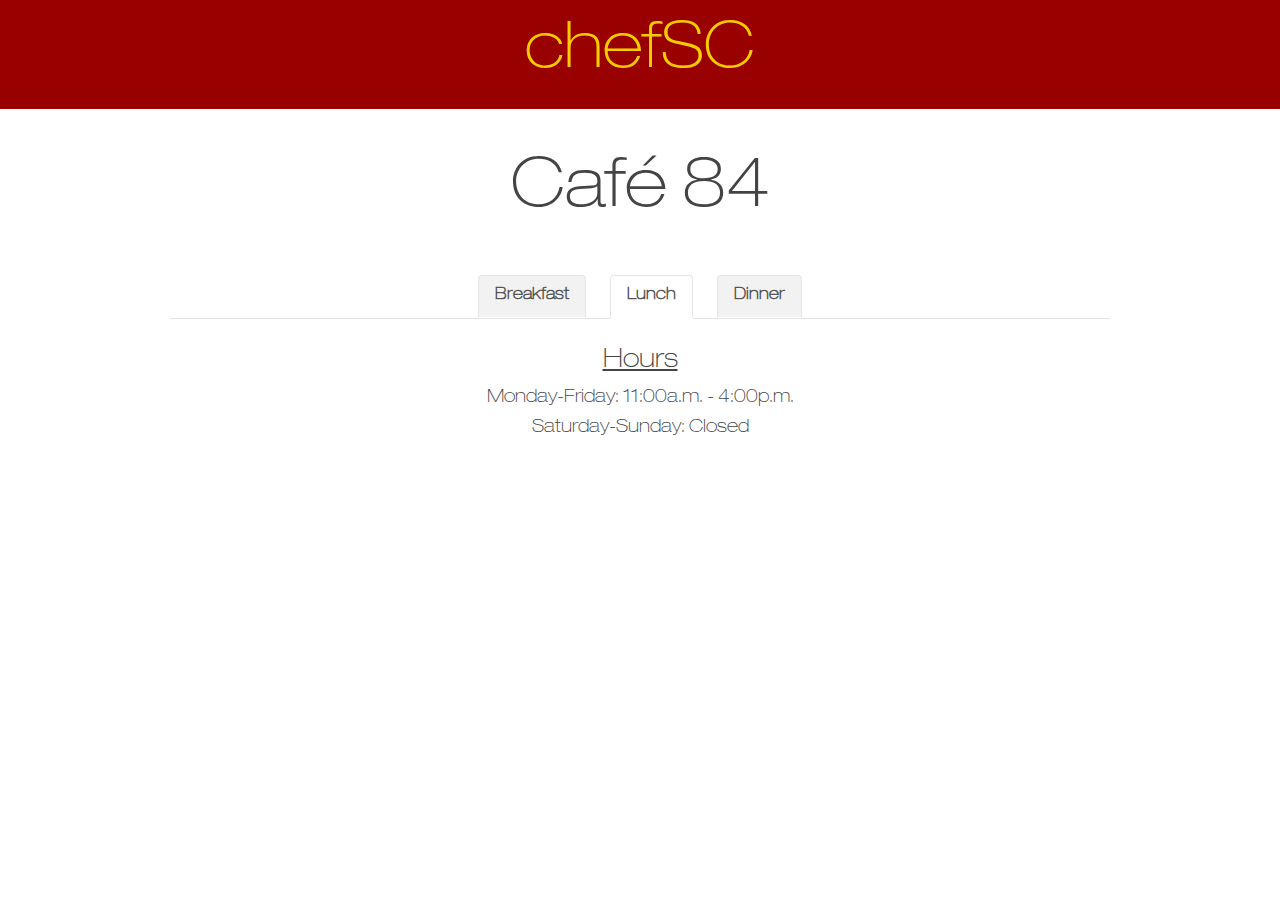
==== commit bb0fd847: "Bug fixes, spelling correction" ====
--- a/cafe84.html
+++ b/cafe84.html
@@ -81,19 +81,19 @@
 
 			    	<div class="tab-content">
 			    		<h4 class="hours">Hours</h4>
-			    		<h5>Monday-Friday: 7a.m. - 10:30a.m.</h5>
+			    		<h5>Monday-Friday: 7:00a.m. - 10:30a.m.</h5>
 			    		<h5>Saturday-Sunday: Closed</h5>
 			        	<div class = "twelve columns centered" id="food_list_cafe84_breakfast"></div>
 			    	</div>
 			    	<div class="tab-content active">
 			    		<h4 class="hours">Hours</h4>
-			    		<h5>Monday-Friday: 11a.m. - 4p.m.</h5>
+			    		<h5>Monday-Friday: 11:00a.m. - 4:00p.m.</h5>
 			    		<h5>Saturday-Sunday: Closed</h5>
 			        	<div class = "twelve columns centered" id="food_list_cafe84_lunch"></div>
 			    	</div>
 			    	<div class="tab-content">
 			    		<h4 class="hours">Hours</h4>
-			    		<h5>Monday-Friday: 4p.m. - 10:00p.m.</h5>
+			    		<h5>Monday-Friday: 4:00p.m. - 10:00p.m.</h5>
 			    		<h5>Saturday-Sunday: Closed</h5>
 			       		<div class = "twelve columns centered" id="food_list_cafe84_dinner"></div>
 			    	</div>
